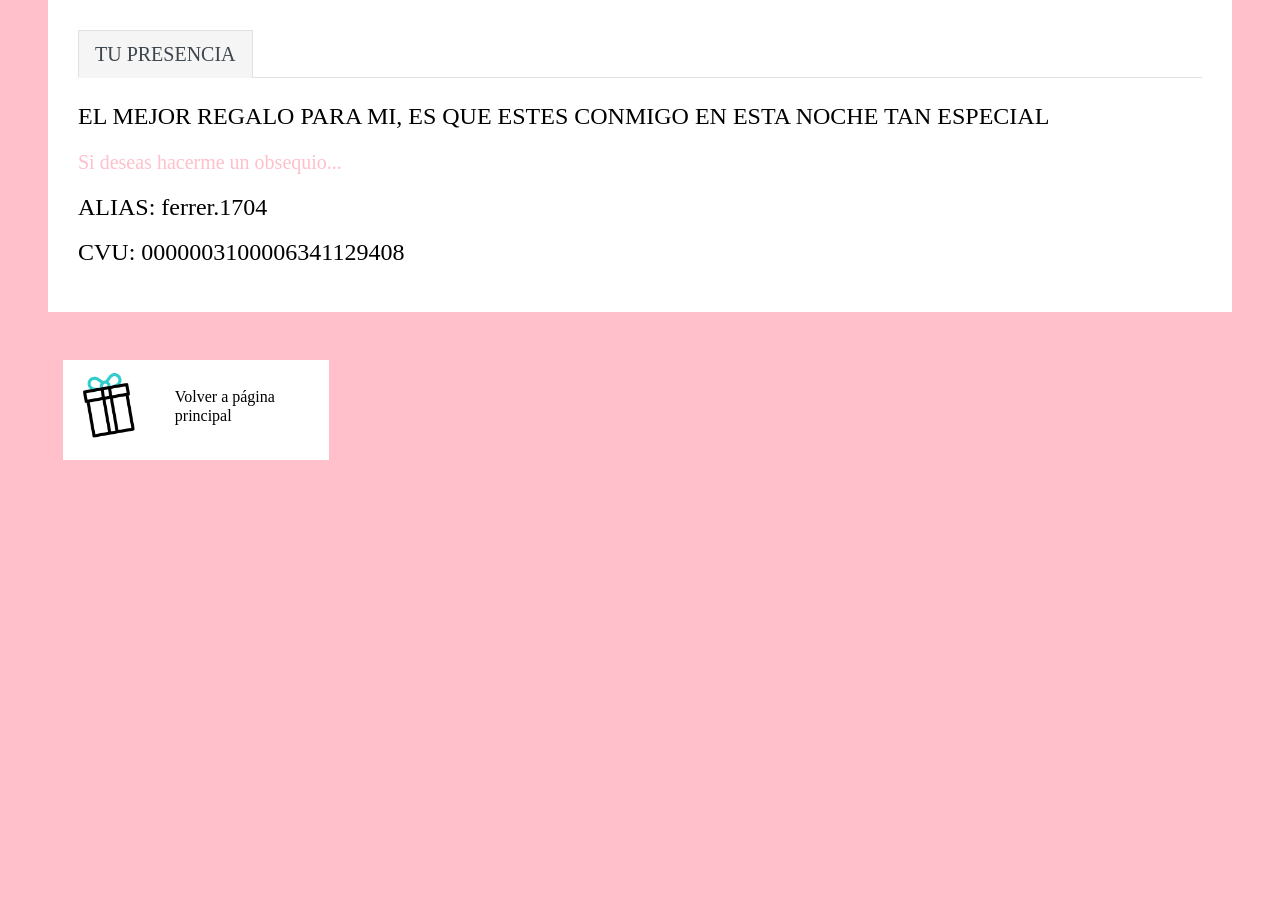
==== checkout.html @ b2b4eea0 "Add files via upload" ====
<!DOCTYPE html>
<html lang="es">

<head>
    <meta charset="utf-8">
    <title>MultiShop - Online Shop Website Template</title>
    <meta content="width=device-width, initial-scale=1.0" name="viewport">
    <meta content="Free HTML Templates" name="keywords">
    <meta content="Free HTML Templates" name="description">

    <!-- Favicon -->
    <link href="img/favicon.ico" rel="icon">

    <!-- Google Web Fonts -->
    <link rel="preconnect" href="https://fonts.gstatic.com">
    <link href="https://fonts.googleapis.com/css2?family=Roboto:wght@400;500;700&display=swap" rel="stylesheet">  

    <!-- Font Awesome -->
    <link href="https://cdnjs.cloudflare.com/ajax/libs/font-awesome/5.10.0/css/all.min.css" rel="stylesheet">

    <!-- Libraries Stylesheet -->
    <link href="lib/animate/animate.min.css" rel="stylesheet">
    <link href="lib/owlcarousel/assets/owl.carousel.min.css" rel="stylesheet">

    <!-- Customized Bootstrap Stylesheet -->
    <link href="css/style.css" rel="stylesheet">
</head>

<body>
    <div class="row px-xl-5">
        <div class="col">
            <div class="bg-light p-30">
                <div class="nav nav-tabs mb-4">
                    <a class="nav-item nav-link text-dark active" data-toggle="tab" href="#tab-pane-1">TU PRESENCIA</a>
                </div>
                <div class="tab-content">
                    <div class="tab-pane fade show active" id="tab-pane-1">
                        <h4 class="mb-3">EL MEJOR REGALO PARA MI, ES QUE ESTES CONMIGO EN ESTA NOCHE TAN ESPECIAL</h4>
                        <p>Si deseas hacerme un obsequio...</p>
                        <h4 class="mb-3">ALIAS: ferrer.1704</h4>
                        <h4 class="mb-3">CVU: 0000003100006341129408</h4>
                        
                    </div> 
                </div>
            </div>
        </div>
    </div>
</div>
<div class="container-fluid pt-5">
    <!--<h2 class="section-title position-relative text-uppercase mx-xl-5 mb-4"><span class="bg-secondary pr-3"></span></h2>-->
    <div class="row px-xl-5 pb-3">
        <div class="col-lg-3 col-md-4 col-sm-6 pb-1">
            <a class="text-decoration-none" href="index.html">
                <div class="cat-item d-flex align-items-center mb-4">
                    <div class="overflow-hidden" style="width: 100px; height: 100px;">
                         <img class="img-fluid" src="img/regalo-abierto.gif" alt="">
                    </div>
                    <div class="flex-fill pl-3">
                        <h6>Volver a página principal</h6>
                        <small class="text-body"></small>
                    </div>
                </div>
            </a>
        </div>
</div>
<!-- Shop Detail End -->

<!-- Back to Top -->
<a href="#" class="btn btn-primary back-to-top"><i class="fa fa-angle-double-up"></i></a>


<!-- JavaScript Libraries -->
<script src="https://code.jquery.com/jquery-3.4.1.min.js"></script>
<script src="https://stackpath.bootstrapcdn.com/bootstrap/4.4.1/js/bootstrap.bundle.min.js"></script>
<script src="lib/easing/easing.min.js"></script>
<script src="lib/owlcarousel/owl.carousel.min.js"></script>

<!-- Contact Javascript File -->
<script src="mail/jqBootstrapValidation.min.js"></script>
<script src="mail/contact.js"></script>

<!-- Template Javascript -->
<script src="js/main.js"></script>
</body>

</html>
---- css/style.css ----
/******* Bootstrap Theming ********/
/*!
 * Bootstrap v4.5.3 (https://getbootstrap.com/)
 * Copyright 2011-2020 The Bootstrap Authors
 * Copyright 2011-2020 Twitter, Inc.
 * Licensed under MIT (https://github.com/twbs/bootstrap/blob/main/LICENSE)
 */
:root {
  --blue: #007bff;
  --indigo: #6610f2;
  --purple: #6f42c1;
  --pink: #e83e8c;
  --red: #dc3545;
  --orange: #fd7e14;
  --yellow: #ffc107;
  --green: #28a745;
  --teal: #20c997;
  --cyan: #17a2b8;
  --white: #fff;
  --gray: #6c757d;
  --gray-dark: #343a40;
  --primary: #FFD333;
  --secondary: #F5F5F5;
  --success: #28a745;
  --info: #17a2b8;
  --warning: #ffc107;
  --danger: #dc3545;
  --light: #FFFFFF;
  --dark: #3D464D;
  --breakpoint-xs: 0;
  --breakpoint-sm: 576px;
  --breakpoint-md: 768px;
  --breakpoint-lg: 992px;
  --breakpoint-xl: 1200px;
  --font-family-sans-serif: "Roboto", sans-serif;
  --font-family-monospace: SFMono-Regular, Menlo, Monaco, Consolas, "Liberation Mono", "Courier New", monospace;
}

*,
*::before,
*::after {
  box-sizing: border-box;
}

html {
  font-family: sans-serif;
  line-height: 1.15;
  -webkit-text-size-adjust: 100%;
  -webkit-tap-highlight-color: rgba(0, 0, 0, 0);
}

article, aside, figcaption, figure, footer, header, hgroup, main, nav, section {
  display: block;
}

.content h5{font-family:"Freestyle Script"; font-size:40px; color:black; text-align:center;}

body {
  margin: 0;
  font-family: "Lucida";
  font-size: 20px;
  font-weight: 400;
  line-height: 1.5;
  color: pink;
  text-align: left;
  background-color: pink;
}

[tabindex="-1"]:focus:not(:focus-visible) {
  outline: 0 !important;
}

hr {
  box-sizing: content-box;
  height: 0;
  overflow: visible;
}

h1, h2, h3, h4, h5, h6 {
  margin-top: 0;
  margin-bottom: 0.5rem;
}

p {
  margin-top: 0;
  margin-bottom: 1rem;
}

abbr[title],
abbr[data-original-title] {
  text-decoration: underline;
  text-decoration: underline dotted;
  cursor: help;
  border-bottom: 0;
  text-decoration-skip-ink: none;
}

address {
  margin-bottom: 1rem;
  font-style: normal;
  line-height: inherit;
}

ol,
ul,
dl {
  margin-top: 0;
  margin-bottom: 1rem;
}

ol ol,
ul ul,
ol ul,
ul ol {
  margin-bottom: 0;
}

dt {
  font-weight: 700;
}

dd {
  margin-bottom: .5rem;
  margin-left: 0;
}

blockquote {
  margin: 0 0 1rem;
}

b,
strong {
  font-weight: bolder;
}

small {
  font-size: 80%;
}

sub,
sup {
  position: relative;
  font-size: 75%;
  line-height: 0;
  vertical-align: baseline;
}

sub {
  bottom: -.25em;
}

sup {
  top: -.5em;
}

a {
  color: pink;
  text-decoration: none;
  background-color: plum;
}

a:hover {
  color: pink;
  text-decoration: underline;
}

a:not([href]):not([class]) {
  color: inherit;
  text-decoration: none;
}

a:not([href]):not([class]):hover {
  color: inherit;
  text-decoration: none;
}

pre,
code,
kbd,
samp {
  font-family: SFMono-Regular, Menlo, Monaco, Consolas, "Liberation Mono", "Courier New", monospace;
  font-size: 1em;
}

pre {
  margin-top: 0;
  margin-bottom: 1rem;
  overflow: auto;
  -ms-overflow-style: scrollbar;
}

figure {
  margin: 0 0 1rem;
}

img {
  vertical-align: middle;
  border-style: none;
}

svg {
  overflow: hidden;
  vertical-align: middle;
}

table {
  border-collapse: collapse;
}

caption {
  padding-top: 0.75rem;
  padding-bottom: 0.75rem;
  color: black;
  text-align: left;
  caption-side: bottom;
}

th {
  text-align: inherit;
  text-align: -webkit-match-parent;
}

label {
  display: inline-block;
  margin-bottom: 0.5rem;
}

button {
  border-radius: 0;
}

button:focus {
  outline: 1px dotted;
  outline: 5px auto -webkit-focus-ring-color;
}

input,
button,
select,
optgroup,
textarea {
  margin: 0;
  font-family: inherit;
  font-size: inherit;
  line-height: inherit;
}

button,
input {
  overflow: visible;
}

button,
select {
  text-transform: none;
}

[role="button"] {
  cursor: pointer;
}

select {
  word-wrap: normal;
}

button,
[type="button"],
[type="reset"],
[type="submit"] {
  -webkit-appearance: button;
}

button:not(:disabled),
[type="button"]:not(:disabled),
[type="reset"]:not(:disabled),
[type="submit"]:not(:disabled) {
  cursor: pointer;
}

button::-moz-focus-inner,
[type="button"]::-moz-focus-inner,
[type="reset"]::-moz-focus-inner,
[type="submit"]::-moz-focus-inner {
  padding: 0;
  border-style: none;
}

input[type="radio"],
input[type="checkbox"] {
  box-sizing: border-box;
  padding: 0;
}

textarea {
  overflow: auto;
  resize: vertical;
}

fieldset {
  min-width: 0;
  padding: 0;
  margin: 0;
  border: 0;
}

legend {
  display: block;
  width: 100%;
  max-width: 100%;
  padding: 0;
  margin-bottom: .5rem;
  font-size: 1.5rem;
  line-height: inherit;
  color: inherit;
  white-space: normal;
}

@media (max-width: 1200px) {
  legend {
    font-size: calc(1.275rem + 0.3vw) ;
  }
}

progress {
  vertical-align: baseline;
}

[type="number"]::-webkit-inner-spin-button,
[type="number"]::-webkit-outer-spin-button {
  height: auto;
}

[type="search"] {
  outline-offset: -2px;
  -webkit-appearance: none;
}

[type="search"]::-webkit-search-decoration {
  -webkit-appearance: none;
}

::-webkit-file-upload-button {
  font: inherit;
  -webkit-appearance: button;
}

output {
  display: inline-block;
}

summary {
  display: list-item;
  cursor: pointer;
}

template {
  display: none;
}

[hidden] {
  display: none !important;
}

h1, h2, h3, h4, h5, h6,
.h1, .h2, .h3, .h4, .h5, .h6 {
  margin-bottom: 0.5rem;
  font-weight: 500;
  line-height: 1.2;
  color: black;
}

h1, .h1 {
  font-size: 2.5rem;
}

@media (max-width: 1200px) {
  h1, .h1 {
    font-size: calc(1.375rem + 1.5vw) ;
  }
}

h2, .h2 {
  font-size: 2rem;
}

@media (max-width: 1200px) {
  h2, .h2 {
    font-size: calc(1.325rem + 0.9vw) ;
  }
}

h3, .h3 {
  font-size: 1.75rem;
}

@media (max-width: 1200px) {
  h3, .h3 {
    font-size: calc(1.3rem + 0.6vw) ;
  }
}

h4, .h4 {
  font-size: 1.5rem;
}

@media (max-width: 1200px) {
  h4, .h4 {
    font-size: calc(1.275rem + 0.3vw) ;
  }
}

h5, .h5 {
  font-size: 1.25rem;
}

h6, .h6 {
  font-size: 1rem;
}

.lead {
  font-size: 1.25rem;
  font-weight: 300;
}

.display-1 {
  font-size: 6rem;
  font-weight: 300;
  line-height: 1.2;
}

@media (max-width: 1200px) {
  .display-1 {
    font-size: calc(1.725rem + 5.7vw) ;
  }
}

.display-2 {
  font-size: 5.5rem;
  font-weight: 300;
  line-height: 1.2;
}

@media (max-width: 1200px) {
  .display-2 {
    font-size: calc(1.675rem + 5.1vw) ;
  }
}

.display-3 {
  font-size: 4.5rem;
  font-weight: 300;
  line-height: 1.2;
}

@media (max-width: 1200px) {
  .display-3 {
    font-size: calc(1.575rem + 3.9vw) ;
  }
}

.display-4 {
  font-size: 3.5rem;
  font-weight: 300;
  line-height: 1.2;
}

@media (max-width: 1200px) {
  .display-4 {
    font-size: calc(1.475rem + 2.7vw) ;
  }
}

hr {
  margin-top: 1rem;
  margin-bottom: 1rem;
  border: 0;
  border-top: 1px solid rgba(0, 0, 0, 0.1);
}

small,
.small {
  font-size: 80%;
  font-weight: 400;
}

mark,
.mark {
  padding: 0.2em;
  background-color: pink;
}

.list-unstyled {
  padding-left: 0;
  list-style: none;
}

.list-inline {
  padding-left: 0;
  list-style: none;
}

.list-inline-item {
  display: inline-block;
}

.list-inline-item:not(:last-child) {
  margin-right: 0.5rem;
}

.initialism {
  font-size: 90%;
  text-transform: uppercase;
}

.blockquote {
  margin-bottom: 1rem;
  font-size: 1.25rem;
}

.img-fluid {
  max-width: 100%;
  height: auto;
}

.img-thumbnail {
  padding: 0.25rem;
  background-color: pink;
  border: 1px solid #dee2e6;
  max-width: 100%;
  height: auto;
}

.figure {
  display: inline-block;
}

.figure-img {
  margin-bottom: 0.5rem;
  line-height: 1;
}

.figure-caption {
  font-size: 90%;
  color: #6c757d;
}

code {
  font-size: 87.5%;
  color: #e83e8c;
  word-wrap: break-word;
}

a > code {
  color: inherit;
}

kbd {
  padding: 0.2rem 0.4rem;
  font-size: 87.5%;
  color: #fff;
  background-color: #212529;
}

kbd kbd {
  padding: 0;
  font-size: 100%;
  font-weight: 700;
}

pre {
  display: block;
  font-size: 87.5%;
  color: #212529;
}

pre code {
  font-size: inherit;
  color: inherit;
  word-break: normal;
}

.pre-scrollable {
  max-height: 340px;
  overflow-y: scroll;
}

.container,
.container-fluid,
.container-sm,
.container-md,
.container-lg,
.container-xl {
  width: 100%;
  padding-right: 15px;
  padding-left: 15px;
  margin-right: auto;
  margin-left: auto;
}

@media (min-width: 576px) {
  .container, .container-sm {
    max-width: 540px;
  }
}

@media (min-width: 768px) {
  .container, .container-sm, .container-md {
    max-width: 720px;
  }
}

@media (min-width: 992px) {
  .container, .container-sm, .container-md, .container-lg {
    max-width: 960px;
  }
}

@media (min-width: 1200px) {
  .container, .container-sm, .container-md, .container-lg, .container-xl {
    max-width: 1140px;
  }
}

.row {
  display: flex;
  flex-wrap: wrap;
  margin-right: -15px;
  margin-left: -15px;
}

.no-gutters {
  margin-right: 0;
  margin-left: 0;
}

.no-gutters > .col,
.no-gutters > [class*="col-"] {
  padding-right: 0;
  padding-left: 0;
}

.col-1, .col-2, .col-3, .col-4, .col-5, .col-6, .col-7, .col-8, .col-9, .col-10, .col-11, .col-12, .col,
.col-auto, .col-sm-1, .col-sm-2, .col-sm-3, .col-sm-4, .col-sm-5, .col-sm-6, .col-sm-7, .col-sm-8, .col-sm-9, .col-sm-10, .col-sm-11, .col-sm-12, .col-sm,
.col-sm-auto, .col-md-1, .col-md-2, .col-md-3, .col-md-4, .col-md-5, .col-md-6, .col-md-7, .col-md-8, .col-md-9, .col-md-10, .col-md-11, .col-md-12, .col-md,
.col-md-auto, .col-lg-1, .col-lg-2, .col-lg-3, .col-lg-4, .col-lg-5, .col-lg-6, .col-lg-7, .col-lg-8, .col-lg-9, .col-lg-10, .col-lg-11, .col-lg-12, .col-lg,
.col-lg-auto, .col-xl-1, .col-xl-2, .col-xl-3, .col-xl-4, .col-xl-5, .col-xl-6, .col-xl-7, .col-xl-8, .col-xl-9, .col-xl-10, .col-xl-11, .col-xl-12, .col-xl,
.col-xl-auto {
  position: relative;
  width: 100%;
  padding-right: 15px;
  padding-left: 15px;
}

.col {
  flex-basis: 0;
  flex-grow: 1;
  max-width: 100%;
}

.row-cols-1 > * {
  flex: 0 0 100%;
  max-width: 100%;
}

.row-cols-2 > * {
  flex: 0 0 50%;
  max-width: 50%;
}

.row-cols-3 > * {
  flex: 0 0 33.33333%;
  max-width: 33.33333%;
}

.row-cols-4 > * {
  flex: 0 0 25%;
  max-width: 25%;
}

.row-cols-5 > * {
  flex: 0 0 20%;
  max-width: 20%;
}

.row-cols-6 > * {
  flex: 0 0 16.66667%;
  max-width: 16.66667%;
}

.col-auto {
  flex: 0 0 auto;
  width: auto;
  max-width: 100%;
}

.col-1 {
  flex: 0 0 8.33333%;
  max-width: 8.33333%;
}

.col-2 {
  flex: 0 0 16.66667%;
  max-width: 16.66667%;
}

.col-3 {
  flex: 0 0 25%;
  max-width: 25%;
}

.col-4 {
  flex: 0 0 33.33333%;
  max-width: 33.33333%;
}

.col-5 {
  flex: 0 0 41.66667%;
  max-width: 41.66667%;
}

.col-6 {
  flex: 0 0 50%;
  max-width: 50%;
}

.col-7 {
  flex: 0 0 58.33333%;
  max-width: 58.33333%;
}

.col-8 {
  flex: 0 0 66.66667%;
  max-width: 66.66667%;
}

.col-9 {
  flex: 0 0 75%;
  max-width: 75%;
}

.col-10 {
  flex: 0 0 83.33333%;
  max-width: 83.33333%;
}

.col-11 {
  flex: 0 0 91.66667%;
  max-width: 91.66667%;
}

.col-12 {
  flex: 0 0 100%;
  max-width: 100%;
}

.order-first {
  order: -1;
}

.order-last {
  order: 13;
}

.order-0 {
  order: 0;
}

.order-1 {
  order: 1;
}

.order-2 {
  order: 2;
}

.order-3 {
  order: 3;
}

.order-4 {
  order: 4;
}

.order-5 {
  order: 5;
}

.order-6 {
  order: 6;
}

.order-7 {
  order: 7;
}

.order-8 {
  order: 8;
}

.order-9 {
  order: 9;
}

.order-10 {
  order: 10;
}

.order-11 {
  order: 11;
}

.order-12 {
  order: 12;
}

.offset-1 {
  margin-left: 8.33333%;
}

.offset-2 {
  margin-left: 16.66667%;
}

.offset-3 {
  margin-left: 25%;
}

.offset-4 {
  margin-left: 33.33333%;
}

.offset-5 {
  margin-left: 41.66667%;
}

.offset-6 {
  margin-left: 50%;
}

.offset-7 {
  margin-left: 58.33333%;
}

.offset-8 {
  margin-left: 66.66667%;
}

.offset-9 {
  margin-left: 75%;
}

.offset-10 {
  margin-left: 83.33333%;
}

.offset-11 {
  margin-left: 91.66667%;
}

@media (min-width: 576px) {
  .col-sm {
    flex-basis: 0;
    flex-grow: 1;
    max-width: 100%;
  }
  .row-cols-sm-1 > * {
    flex: 0 0 100%;
    max-width: 100%;
  }
  .row-cols-sm-2 > * {
    flex: 0 0 50%;
    max-width: 50%;
  }
  .row-cols-sm-3 > * {
    flex: 0 0 33.33333%;
    max-width: 33.33333%;
  }
  .row-cols-sm-4 > * {
    flex: 0 0 25%;
    max-width: 25%;
  }
  .row-cols-sm-5 > * {
    flex: 0 0 20%;
    max-width: 20%;
  }
  .row-cols-sm-6 > * {
    flex: 0 0 16.66667%;
    max-width: 16.66667%;
  }
  .col-sm-auto {
    flex: 0 0 auto;
    width: auto;
    max-width: 100%;
  }
  .col-sm-1 {
    flex: 0 0 8.33333%;
    max-width: 8.33333%;
  }
  .col-sm-2 {
    flex: 0 0 16.66667%;
    max-width: 16.66667%;
  }
  .col-sm-3 {
    flex: 0 0 25%;
    max-width: 25%;
  }
  .col-sm-4 {
    flex: 0 0 33.33333%;
    max-width: 33.33333%;
  }
  .col-sm-5 {
    flex: 0 0 41.66667%;
    max-width: 41.66667%;
  }
  .col-sm-6 {
    flex: 0 0 50%;
    max-width: 50%;
  }
  .col-sm-7 {
    flex: 0 0 58.33333%;
    max-width: 58.33333%;
  }
  .col-sm-8 {
    flex: 0 0 66.66667%;
    max-width: 66.66667%;
  }
  .col-sm-9 {
    flex: 0 0 75%;
    max-width: 75%;
  }
  .col-sm-10 {
    flex: 0 0 83.33333%;
    max-width: 83.33333%;
  }
  .col-sm-11 {
    flex: 0 0 91.66667%;
    max-width: 91.66667%;
  }
  .col-sm-12 {
    flex: 0 0 100%;
    max-width: 100%;
  }
  .order-sm-first {
    order: -1;
  }
  .order-sm-last {
    order: 13;
  }
  .order-sm-0 {
    order: 0;
  }
  .order-sm-1 {
    order: 1;
  }
  .order-sm-2 {
    order: 2;
  }
  .order-sm-3 {
    order: 3;
  }
  .order-sm-4 {
    order: 4;
  }
  .order-sm-5 {
    order: 5;
  }
  .order-sm-6 {
    order: 6;
  }
  .order-sm-7 {
    order: 7;
  }
  .order-sm-8 {
    order: 8;
  }
  .order-sm-9 {
    order: 9;
  }
  .order-sm-10 {
    order: 10;
  }
  .order-sm-11 {
    order: 11;
  }
  .order-sm-12 {
    order: 12;
  }
  .offset-sm-0 {
    margin-left: 0;
  }
  .offset-sm-1 {
    margin-left: 8.33333%;
  }
  .offset-sm-2 {
    margin-left: 16.66667%;
  }
  .offset-sm-3 {
    margin-left: 25%;
  }
  .offset-sm-4 {
    margin-left: 33.33333%;
  }
  .offset-sm-5 {
    margin-left: 41.66667%;
  }
  .offset-sm-6 {
    margin-left: 50%;
  }
  .offset-sm-7 {
    margin-left: 58.33333%;
  }
  .offset-sm-8 {
    margin-left: 66.66667%;
  }
  .offset-sm-9 {
    margin-left: 75%;
  }
  .offset-sm-10 {
    margin-left: 83.33333%;
  }
  .offset-sm-11 {
    margin-left: 91.66667%;
  }
}

@media (min-width: 768px) {
  .col-md {
    flex-basis: 0;
    flex-grow: 1;
    max-width: 100%;
  }
  .row-cols-md-1 > * {
    flex: 0 0 100%;
    max-width: 100%;
  }
  .row-cols-md-2 > * {
    flex: 0 0 50%;
    max-width: 50%;
  }
  .row-cols-md-3 > * {
    flex: 0 0 33.33333%;
    max-width: 33.33333%;
  }
  .row-cols-md-4 > * {
    flex: 0 0 25%;
    max-width: 25%;
  }
  .row-cols-md-5 > * {
    flex: 0 0 20%;
    max-width: 20%;
  }
  .row-cols-md-6 > * {
    flex: 0 0 16.66667%;
    max-width: 16.66667%;
  }
  .col-md-auto {
    flex: 0 0 auto;
    width: auto;
    max-width: 100%;
  }
  .col-md-1 {
    flex: 0 0 8.33333%;
    max-width: 8.33333%;
  }
  .col-md-2 {
    flex: 0 0 16.66667%;
    max-width: 16.66667%;
  }
  .col-md-3 {
    flex: 0 0 25%;
    max-width: 25%;
  }
  .col-md-4 {
    flex: 0 0 33.33333%;
    max-width: 33.33333%;
  }
  .col-md-5 {
    flex: 0 0 41.66667%;
    max-width: 41.66667%;
  }
  .col-md-6 {
    flex: 0 0 50%;
    max-width: 50%;
  }
  .col-md-7 {
    flex: 0 0 58.33333%;
    max-width: 58.33333%;
  }
  .col-md-8 {
    flex: 0 0 66.66667%;
    max-width: 66.66667%;
  }
  .col-md-9 {
    flex: 0 0 75%;
    max-width: 75%;
  }
  .col-md-10 {
    flex: 0 0 83.33333%;
    max-width: 83.33333%;
  }
  .col-md-11 {
    flex: 0 0 91.66667%;
    max-width: 91.66667%;
  }
  .col-md-12 {
    flex: 0 0 100%;
    max-width: 100%;
  }
  .order-md-first {
    order: -1;
  }
  .order-md-last {
    order: 13;
  }
  .order-md-0 {
    order: 0;
  }
  .order-md-1 {
    order: 1;
  }
  .order-md-2 {
    order: 2;
  }
  .order-md-3 {
    order: 3;
  }
  .order-md-4 {
    order: 4;
  }
  .order-md-5 {
    order: 5;
  }
  .order-md-6 {
    order: 6;
  }
  .order-md-7 {
    order: 7;
  }
  .order-md-8 {
    order: 8;
  }
  .order-md-9 {
    order: 9;
  }
  .order-md-10 {
    order: 10;
  }
  .order-md-11 {
    order: 11;
  }
  .order-md-12 {
    order: 12;
  }
  .offset-md-0 {
    margin-left: 0;
  }
  .offset-md-1 {
    margin-left: 8.33333%;
  }
  .offset-md-2 {
    margin-left: 16.66667%;
  }
  .offset-md-3 {
    margin-left: 25%;
  }
  .offset-md-4 {
    margin-left: 33.33333%;
  }
  .offset-md-5 {
    margin-left: 41.66667%;
  }
  .offset-md-6 {
    margin-left: 50%;
  }
  .offset-md-7 {
    margin-left: 58.33333%;
  }
  .offset-md-8 {
    margin-left: 66.66667%;
  }
  .offset-md-9 {
    margin-left: 75%;
  }
  .offset-md-10 {
    margin-left: 83.33333%;
  }
  .offset-md-11 {
    margin-left: 91.66667%;
  }
}

@media (min-width: 992px) {
  .col-lg {
    flex-basis: 0;
    flex-grow: 1;
    max-width: 100%;
  }
  .row-cols-lg-1 > * {
    flex: 0 0 100%;
    max-width: 100%;
  }
  .row-cols-lg-2 > * {
    flex: 0 0 50%;
    max-width: 50%;
  }
  .row-cols-lg-3 > * {
    flex: 0 0 33.33333%;
    max-width: 33.33333%;
  }
  .row-cols-lg-4 > * {
    flex: 0 0 25%;
    max-width: 25%;
  }
  .row-cols-lg-5 > * {
    flex: 0 0 20%;
    max-width: 20%;
  }
  .row-cols-lg-6 > * {
    flex: 0 0 16.66667%;
    max-width: 16.66667%;
  }
  .col-lg-auto {
    flex: 0 0 auto;
    width: auto;
    max-width: 100%;
  }
  .col-lg-1 {
    flex: 0 0 8.33333%;
    max-width: 8.33333%;
  }
  .col-lg-2 {
    flex: 0 0 16.66667%;
    max-width: 16.66667%;
  }
  .col-lg-3 {
    flex: 0 0 25%;
    max-width: 25%;
  }
  .col-lg-4 {
    flex: 0 0 33.33333%;
    max-width: 33.33333%;
  }
  .col-lg-5 {
    flex: 0 0 41.66667%;
    max-width: 41.66667%;
  }
  .col-lg-6 {
    flex: 0 0 50%;
    max-width: 50%;
  }
  .col-lg-7 {
    flex: 0 0 58.33333%;
    max-width: 58.33333%;
  }
  .col-lg-8 {
    flex: 0 0 66.66667%;
    max-width: 66.66667%;
  }
  .col-lg-9 {
    flex: 0 0 75%;
    max-width: 75%;
  }
  .col-lg-10 {
    flex: 0 0 83.33333%;
    max-width: 83.33333%;
  }
  .col-lg-11 {
    flex: 0 0 91.66667%;
    max-width: 91.66667%;
  }
  .col-lg-12 {
    flex: 0 0 100%;
    max-width: 100%;
  }
  .order-lg-first {
    order: -1;
  }
  .order-lg-last {
    order: 13;
  }
  .order-lg-0 {
    order: 0;
  }
  .order-lg-1 {
    order: 1;
  }
  .order-lg-2 {
    order: 2;
  }
  .order-lg-3 {
    order: 3;
  }
  .order-lg-4 {
    order: 4;
  }
  .order-lg-5 {
    order: 5;
  }
  .order-lg-6 {
    order: 6;
  }
  .order-lg-7 {
    order: 7;
  }
  .order-lg-8 {
    order: 8;
  }
  .order-lg-9 {
    order: 9;
  }
  .order-lg-10 {
    order: 10;
  }
  .order-lg-11 {
    order: 11;
  }
  .order-lg-12 {
    order: 12;
  }
  .offset-lg-0 {
    margin-left: 0;
  }
  .offset-lg-1 {
    margin-left: 8.33333%;
  }
  .offset-lg-2 {
    margin-left: 16.66667%;
  }
  .offset-lg-3 {
    margin-left: 25%;
  }
  .offset-lg-4 {
    margin-left: 33.33333%;
  }
  .offset-lg-5 {
    margin-left: 41.66667%;
  }
  .offset-lg-6 {
    margin-left: 50%;
  }
  .offset-lg-7 {
    margin-left: 58.33333%;
  }
  .offset-lg-8 {
    margin-left: 66.66667%;
  }
  .offset-lg-9 {
    margin-left: 75%;
  }
  .offset-lg-10 {
    margin-left: 83.33333%;
  }
  .offset-lg-11 {
    margin-left: 91.66667%;
  }
}

@media (min-width: 1200px) {
  .col-xl {
    flex-basis: 0;
    flex-grow: 1;
    max-width: 100%;
  }
  .row-cols-xl-1 > * {
    flex: 0 0 100%;
    max-width: 100%;
  }
  .row-cols-xl-2 > * {
    flex: 0 0 50%;
    max-width: 50%;
  }
  .row-cols-xl-3 > * {
    flex: 0 0 33.33333%;
    max-width: 33.33333%;
  }
  .row-cols-xl-4 > * {
    flex: 0 0 25%;
    max-width: 25%;
  }
  .row-cols-xl-5 > * {
    flex: 0 0 20%;
    max-width: 20%;
  }
  .row-cols-xl-6 > * {
    flex: 0 0 16.66667%;
    max-width: 16.66667%;
  }
  .col-xl-auto {
    flex: 0 0 auto;
    width: auto;
    max-width: 100%;
  }
  .col-xl-1 {
    flex: 0 0 8.33333%;
    max-width: 8.33333%;
  }
  .col-xl-2 {
    flex: 0 0 16.66667%;
    max-width: 16.66667%;
  }
  .col-xl-3 {
    flex: 0 0 25%;
    max-width: 25%;
  }
  .col-xl-4 {
    flex: 0 0 33.33333%;
    max-width: 33.33333%;
  }
  .col-xl-5 {
    flex: 0 0 41.66667%;
    max-width: 41.66667%;
  }
  .col-xl-6 {
    flex: 0 0 50%;
    max-width: 50%;
  }
  .col-xl-7 {
    flex: 0 0 58.33333%;
    max-width: 58.33333%;
  }
  .col-xl-8 {
    flex: 0 0 66.66667%;
    max-width: 66.66667%;
  }
  .col-xl-9 {
    flex: 0 0 75%;
    max-width: 75%;
  }
  .col-xl-10 {
    flex: 0 0 83.33333%;
    max-width: 83.33333%;
  }
  .col-xl-11 {
    flex: 0 0 91.66667%;
    max-width: 91.66667%;
  }
  .col-xl-12 {
    flex: 0 0 100%;
    max-width: 100%;
  }
  .order-xl-first {
    order: -1;
  }
  .order-xl-last {
    order: 13;
  }
  .order-xl-0 {
    order: 0;
  }
  .order-xl-1 {
    order: 1;
  }
  .order-xl-2 {
    order: 2;
  }
  .order-xl-3 {
    order: 3;
  }
  .order-xl-4 {
    order: 4;
  }
  .order-xl-5 {
    order: 5;
  }
  .order-xl-6 {
    order: 6;
  }
  .order-xl-7 {
    order: 7;
  }
  .order-xl-8 {
    order: 8;
  }
  .order-xl-9 {
    order: 9;
  }
  .order-xl-10 {
    order: 10;
  }
  .order-xl-11 {
    order: 11;
  }
  .order-xl-12 {
    order: 12;
  }
  .offset-xl-0 {
    margin-left: 0;
  }
  .offset-xl-1 {
    margin-left: 8.33333%;
  }
  .offset-xl-2 {
    margin-left: 16.66667%;
  }
  .offset-xl-3 {
    margin-left: 25%;
  }
  .offset-xl-4 {
    margin-left: 33.33333%;
  }
  .offset-xl-5 {
    margin-left: 41.66667%;
  }
  .offset-xl-6 {
    margin-left: 50%;
  }
  .offset-xl-7 {
    margin-left: 58.33333%;
  }
  .offset-xl-8 {
    margin-left: 66.66667%;
  }
  .offset-xl-9 {
    margin-left: 75%;
  }
  .offset-xl-10 {
    margin-left: 83.33333%;
  }
  .offset-xl-11 {
    margin-left: 91.66667%;
  }
}

.table {
  width: 100%;
  margin-bottom: 1rem;
  color: #6C757D;
}

.table th,
.table td {
  padding: 0.75rem;
  vertical-align: top;
  border-top: 1px solid #dee2e6;
}

.table thead th {
  vertical-align: bottom;
  border-bottom: 2px solid #dee2e6;
}

.table tbody + tbody {
  border-top: 2px solid #dee2e6;
}

.table-sm th,
.table-sm td {
  padding: 0.3rem;
}

.table-bordered {
  border: 1px solid #dee2e6;
}

.table-bordered th,
.table-bordered td {
  border: 1px solid #dee2e6;
}

.table-bordered thead th,
.table-bordered thead td {
  border-bottom-width: 2px;
}

.table-borderless th,
.table-borderless td,
.table-borderless thead th,
.table-borderless tbody + tbody {
  border: 0;
}

.table-striped tbody tr:nth-of-type(odd) {
  background-color: rgba(0, 0, 0, 0.05);
}

.table-hover tbody tr:hover {
  color: #6C757D;
  background-color: rgba(0, 0, 0, 0.075);
}

.table-primary,
.table-primary > th,
.table-primary > td {
  background-color: #fff3c6;
}

.table-primary th,
.table-primary td,
.table-primary thead th,
.table-primary tbody + tbody {
  border-color: #ffe895;
}

.table-hover .table-primary:hover {
  background-color: #ffeead;
}

.table-hover .table-primary:hover > td,
.table-hover .table-primary:hover > th {
  background-color: #ffeead;
}

.table-secondary,
.table-secondary > th,
.table-secondary > td {
  background-color: #fcfcfc;
}

.table-secondary th,
.table-secondary td,
.table-secondary thead th,
.table-secondary tbody + tbody {
  border-color: #fafafa;
}

.table-hover .table-secondary:hover {
  background-color: #efefef;
}

.table-hover .table-secondary:hover > td,
.table-hover .table-secondary:hover > th {
  background-color: #efefef;
}

.table-success,
.table-success > th,
.table-success > td {
  background-color: #c3e6cb;
}

.table-success th,
.table-success td,
.table-success thead th,
.table-success tbody + tbody {
  border-color: #8fd19e;
}

.table-hover .table-success:hover {
  background-color: #b1dfbb;
}

.table-hover .table-success:hover > td,
.table-hover .table-success:hover > th {
  background-color: #b1dfbb;
}

.table-info,
.table-info > th,
.table-info > td {
  background-color: #bee5eb;
}

.table-info th,
.table-info td,
.table-info thead th,
.table-info tbody + tbody {
  border-color: #86cfda;
}

.table-hover .table-info:hover {
  background-color: #abdde5;
}

.table-hover .table-info:hover > td,
.table-hover .table-info:hover > th {
  background-color: #abdde5;
}

.table-warning,
.table-warning > th,
.table-warning > td {
  background-color: #ffeeba;
}

.table-warning th,
.table-warning td,
.table-warning thead th,
.table-warning tbody + tbody {
  border-color: #ffdf7e;
}

.table-hover .table-warning:hover {
  background-color: #ffe8a1;
}

.table-hover .table-warning:hover > td,
.table-hover .table-warning:hover > th {
  background-color: #ffe8a1;
}

.table-danger,
.table-danger > th,
.table-danger > td {
  background-color: #f5c6cb;
}

.table-danger th,
.table-danger td,
.table-danger thead th,
.table-danger tbody + tbody {
  border-color: #ed969e;
}

.table-hover .table-danger:hover {
  background-color: #f1b0b7;
}

.table-hover .table-danger:hover > td,
.table-hover .table-danger:hover > th {
  background-color: #f1b0b7;
}

.table-light,
.table-light > th,
.table-light > td {
  background-color: white;
}

.table-light th,
.table-light td,
.table-light thead th,
.table-light tbody + tbody {
  border-color: white;
}

.table-hover .table-light:hover {
  background-color: #f2f2f2;
}

.table-hover .table-light:hover > td,
.table-hover .table-light:hover > th {
  background-color: #f2f2f2;
}

.table-dark,
.table-dark > th,
.table-dark > td {
  background-color: #c9cbcd;
}

.table-dark th,
.table-dark td,
.table-dark thead th,
.table-dark tbody + tbody {
  border-color: #9a9fa2;
}

.table-hover .table-dark:hover {
  background-color: #bcbec1;
}

.table-hover .table-dark:hover > td,
.table-hover .table-dark:hover > th {
  background-color: #bcbec1;
}

.table-active,
.table-active > th,
.table-active > td {
  background-color: rgba(0, 0, 0, 0.075);
}

.table-hover .table-active:hover {
  background-color: rgba(0, 0, 0, 0.075);
}

.table-hover .table-active:hover > td,
.table-hover .table-active:hover > th {
  background-color: rgba(0, 0, 0, 0.075);
}

.table .thead-dark th {
  color: #fff;
  background-color: #343a40;
  border-color: #454d55;
}

.table .thead-light th {
  color: #495057;
  background-color: #e9ecef;
  border-color: #dee2e6;
}

.table-dark {
  color: #fff;
  background-color: #343a40;
}

.table-dark th,
.table-dark td,
.table-dark thead th {
  border-color: #454d55;
}

.table-dark.table-bordered {
  border: 0;
}

.table-dark.table-striped tbody tr:nth-of-type(odd) {
  background-color: rgba(255, 255, 255, 0.05);
}

.table-dark.table-hover tbody tr:hover {
  color: #fff;
  background-color: rgba(255, 255, 255, 0.075);
}

@media (max-width: 575.98px) {
  .table-responsive-sm {
    display: block;
    width: 100%;
    overflow-x: auto;
    -webkit-overflow-scrolling: touch;
  }
  .table-responsive-sm > .table-bordered {
    border: 0;
  }
}

@media (max-width: 767.98px) {
  .table-responsive-md {
    display: block;
    width: 100%;
    overflow-x: auto;
    -webkit-overflow-scrolling: touch;
  }
  .table-responsive-md > .table-bordered {
    border: 0;
  }
}

@media (max-width: 991.98px) {
  .table-responsive-lg {
    display: block;
    width: 100%;
    overflow-x: auto;
    -webkit-overflow-scrolling: touch;
  }
  .table-responsive-lg > .table-bordered {
    border: 0;
  }
}

@media (max-width: 1199.98px) {
  .table-responsive-xl {
    display: block;
    width: 100%;
    overflow-x: auto;
    -webkit-overflow-scrolling: touch;
  }
  .table-responsive-xl > .table-bordered {
    border: 0;
  }
}

.table-responsive {
  display: block;
  width: 100%;
  overflow-x: auto;
  -webkit-overflow-scrolling: touch;
}

.table-responsive > .table-bordered {
  border: 0;
}

.form-control {
  display: block;
  width: 100%;
  height: calc(1.5em + 0.75rem + 2px);
  padding: 0.375rem 0.75rem;
  font-size: 1rem;
  font-weight: 400;
  line-height: 1.5;
  color: #495057;
  background-color: #fff;
  background-clip: padding-box;
  border: 1px solid #ced4da;
  border-radius: 0;
  transition: border-color 0.15s ease-in-out, box-shadow 0.15s ease-in-out;
}

@media (prefers-reduced-motion: reduce) {
  .form-control {
    transition: none;
  }
}

.form-control::-ms-expand {
  background-color: transparent;
  border: 0;
}

.form-control:-moz-focusring {
  color: transparent;
  text-shadow: 0 0 0 #495057;
}

.form-control:focus {
  color: #495057;
  background-color: #fff;
  border-color: #ffefb3;
  outline: 0;
  box-shadow: none;
}

.form-control::placeholder {
  color: #999999;
  opacity: 1;
}

.form-control:disabled, .form-control[readonly] {
  background-color: #e9ecef;
  opacity: 1;
}

input[type="date"].form-control,
input[type="time"].form-control,
input[type="datetime-local"].form-control,
input[type="month"].form-control {
  appearance: none;
}

select.form-control:focus::-ms-value {
  color: #495057;
  background-color: #fff;
}

.form-control-file,
.form-control-range {
  display: block;
  width: 100%;
}

.col-form-label {
  padding-top: calc(0.375rem + 1px);
  padding-bottom: calc(0.375rem + 1px);
  margin-bottom: 0;
  font-size: inherit;
  line-height: 1.5;
}

.col-form-label-lg {
  padding-top: calc(0.5rem + 1px);
  padding-bottom: calc(0.5rem + 1px);
  font-size: 1.25rem;
  line-height: 1.5;
}

.col-form-label-sm {
  padding-top: calc(0.25rem + 1px);
  padding-bottom: calc(0.25rem + 1px);
  font-size: 0.875rem;
  line-height: 1.5;
}

.form-control-plaintext {
  display: block;
  width: 100%;
  padding: 0.375rem 0;
  margin-bottom: 0;
  font-size: 1rem;
  line-height: 1.5;
  color: #6C757D;
  background-color: transparent;
  border: solid transparent;
  border-width: 1px 0;
}

.form-control-plaintext.form-control-sm, .form-control-plaintext.form-control-lg {
  padding-right: 0;
  padding-left: 0;
}

.form-control-sm {
  height: calc(1.5em + 0.5rem + 2px);
  padding: 0.25rem 0.5rem;
  font-size: 0.875rem;
  line-height: 1.5;
}

.form-control-lg {
  height: calc(1.5em + 1rem + 2px);
  padding: 0.5rem 1rem;
  font-size: 1.25rem;
  line-height: 1.5;
}

select.form-control[size], select.form-control[multiple] {
  height: auto;
}

textarea.form-control {
  height: auto;
}

.form-group {
  margin-bottom: 1rem;
}

.form-text {
  display: block;
  margin-top: 0.25rem;
}

.form-row {
  display: flex;
  flex-wrap: wrap;
  margin-right: -5px;
  margin-left: -5px;
}

.form-row > .col,
.form-row > [class*="col-"] {
  padding-right: 5px;
  padding-left: 5px;
}

.form-check {
  position: relative;
  display: block;
  padding-left: 1.25rem;
}

.form-check-input {
  position: absolute;
  margin-top: 0.3rem;
  margin-left: -1.25rem;
}

.form-check-input[disabled] ~ .form-check-label,
.form-check-input:disabled ~ .form-check-label {
  color: #6c757d;
}

.form-check-label {
  margin-bottom: 0;
}

.form-check-inline {
  display: inline-flex;
  align-items: center;
  padding-left: 0;
  margin-right: 0.75rem;
}

.form-check-inline .form-check-input {
  position: static;
  margin-top: 0;
  margin-right: 0.3125rem;
  margin-left: 0;
}

.valid-feedback {
  display: none;
  width: 100%;
  margin-top: 0.25rem;
  font-size: 80%;
  color: #28a745;
}

.valid-tooltip {
  position: absolute;
  top: 100%;
  left: 0;
  z-index: 5;
  display: none;
  max-width: 100%;
  padding: 0.25rem 0.5rem;
  margin-top: .1rem;
  font-size: 0.875rem;
  line-height: 1.5;
  color: #fff;
  background-color: rgba(40, 167, 69, 0.9);
}

.was-validated :valid ~ .valid-feedback,
.was-validated :valid ~ .valid-tooltip,
.is-valid ~ .valid-feedback,
.is-valid ~ .valid-tooltip {
  display: block;
}

.was-validated .form-control:valid, .form-control.is-valid {
  border-color: #28a745;
  padding-right: calc(1.5em + 0.75rem);
  background-image: url("data:image/svg+xml,%3csvg xmlns='http://www.w3.org/2000/svg' width='8' height='8' viewBox='0 0 8 8'%3e%3cpath fill='%2328a745' d='M2.3 6.73L.6 4.53c-.4-1.04.46-1.4 1.1-.8l1.1 1.4 3.4-3.8c.6-.63 1.6-.27 1.2.7l-4 4.6c-.43.5-.8.4-1.1.1z'/%3e%3c/svg%3e");
  background-repeat: no-repeat;
  background-position: right calc(0.375em + 0.1875rem) center;
  background-size: calc(0.75em + 0.375rem) calc(0.75em + 0.375rem);
}

.was-validated .form-control:valid:focus, .form-control.is-valid:focus {
  border-color: #28a745;
  box-shadow: 0 0 0 0.2rem rgba(40, 167, 69, 0.25);
}

.was-validated textarea.form-control:valid, textarea.form-control.is-valid {
  padding-right: calc(1.5em + 0.75rem);
  background-position: top calc(0.375em + 0.1875rem) right calc(0.375em + 0.1875rem);
}

.was-validated .custom-select:valid, .custom-select.is-valid {
  border-color: #28a745;
  padding-right: calc(0.75em + 2.3125rem);
  background: url("data:image/svg+xml,%3csvg xmlns='http://www.w3.org/2000/svg' width='4' height='5' viewBox='0 0 4 5'%3e%3cpath fill='%23343a40' d='M2 0L0 2h4zm0 5L0 3h4z'/%3e%3c/svg%3e") no-repeat right 0.75rem center/8px 10px, url("data:image/svg+xml,%3csvg xmlns='http://www.w3.org/2000/svg' width='8' height='8' viewBox='0 0 8 8'%3e%3cpath fill='%2328a745' d='M2.3 6.73L.6 4.53c-.4-1.04.46-1.4 1.1-.8l1.1 1.4 3.4-3.8c.6-.63 1.6-.27 1.2.7l-4 4.6c-.43.5-.8.4-1.1.1z'/%3e%3c/svg%3e") #fff no-repeat center right 1.75rem/calc(0.75em + 0.375rem) calc(0.75em + 0.375rem);
}

.was-validated .custom-select:valid:focus, .custom-select.is-valid:focus {
  border-color: #28a745;
  box-shadow: 0 0 0 0.2rem rgba(40, 167, 69, 0.25);
}

.was-validated .form-check-input:valid ~ .form-check-label, .form-check-input.is-valid ~ .form-check-label {
  color: #28a745;
}

.was-validated .form-check-input:valid ~ .valid-feedback,
.was-validated .form-check-input:valid ~ .valid-tooltip, .form-check-input.is-valid ~ .valid-feedback,
.form-check-input.is-valid ~ .valid-tooltip {
  display: block;
}

.was-validated .custom-control-input:valid ~ .custom-control-label, .custom-control-input.is-valid ~ .custom-control-label {
  color: #28a745;
}

.was-validated .custom-control-input:valid ~ .custom-control-label::before, .custom-control-input.is-valid ~ .custom-control-label::before {
  border-color: #28a745;
}

.was-validated .custom-control-input:valid:checked ~ .custom-control-label::before, .custom-control-input.is-valid:checked ~ .custom-control-label::before {
  border-color: #34ce57;
  background-color: #34ce57;
}

.was-validated .custom-control-input:valid:focus ~ .custom-control-label::before, .custom-control-input.is-valid:focus ~ .custom-control-label::before {
  box-shadow: 0 0 0 0.2rem rgba(40, 167, 69, 0.25);
}

.was-validated .custom-control-input:valid:focus:not(:checked) ~ .custom-control-label::before, .custom-control-input.is-valid:focus:not(:checked) ~ .custom-control-label::before {
  border-color: #28a745;
}

.was-validated .custom-file-input:valid ~ .custom-file-label, .custom-file-input.is-valid ~ .custom-file-label {
  border-color: #28a745;
}

.was-validated .custom-file-input:valid:focus ~ .custom-file-label, .custom-file-input.is-valid:focus ~ .custom-file-label {
  border-color: #28a745;
  box-shadow: 0 0 0 0.2rem rgba(40, 167, 69, 0.25);
}

.invalid-feedback {
  display: none;
  width: 100%;
  margin-top: 0.25rem;
  font-size: 80%;
  color: #dc3545;
}

.invalid-tooltip {
  position: absolute;
  top: 100%;
  left: 0;
  z-index: 5;
  display: none;
  max-width: 100%;
  padding: 0.25rem 0.5rem;
  margin-top: .1rem;
  font-size: 0.875rem;
  line-height: 1.5;
  color: #fff;
  background-color: rgba(220, 53, 69, 0.9);
}

.was-validated :invalid ~ .invalid-feedback,
.was-validated :invalid ~ .invalid-tooltip,
.is-invalid ~ .invalid-feedback,
.is-invalid ~ .invalid-tooltip {
  display: block;
}

.was-validated .form-control:invalid, .form-control.is-invalid {
  border-color: #dc3545;
  padding-right: calc(1.5em + 0.75rem);
  background-image: url("data:image/svg+xml,%3csvg xmlns='http://www.w3.org/2000/svg' width='12' height='12' fill='none' stroke='%23dc3545' viewBox='0 0 12 12'%3e%3ccircle cx='6' cy='6' r='4.5'/%3e%3cpath stroke-linejoin='round' d='M5.8 3.6h.4L6 6.5z'/%3e%3ccircle cx='6' cy='8.2' r='.6' fill='%23dc3545' stroke='none'/%3e%3c/svg%3e");
  background-repeat: no-repeat;
  background-position: right calc(0.375em + 0.1875rem) center;
  background-size: calc(0.75em + 0.375rem) calc(0.75em + 0.375rem);
}

.was-validated .form-control:invalid:focus, .form-control.is-invalid:focus {
  border-color: #dc3545;
  box-shadow: 0 0 0 0.2rem rgba(220, 53, 69, 0.25);
}

.was-validated textarea.form-control:invalid, textarea.form-control.is-invalid {
  padding-right: calc(1.5em + 0.75rem);
  background-position: top calc(0.375em + 0.1875rem) right calc(0.375em + 0.1875rem);
}

.was-validated .custom-select:invalid, .custom-select.is-invalid {
  border-color: #dc3545;
  padding-right: calc(0.75em + 2.3125rem);
  background: url("data:image/svg+xml,%3csvg xmlns='http://www.w3.org/2000/svg' width='4' height='5' viewBox='0 0 4 5'%3e%3cpath fill='%23343a40' d='M2 0L0 2h4zm0 5L0 3h4z'/%3e%3c/svg%3e") no-repeat right 0.75rem center/8px 10px, url("data:image/svg+xml,%3csvg xmlns='http://www.w3.org/2000/svg' width='12' height='12' fill='none' stroke='%23dc3545' viewBox='0 0 12 12'%3e%3ccircle cx='6' cy='6' r='4.5'/%3e%3cpath stroke-linejoin='round' d='M5.8 3.6h.4L6 6.5z'/%3e%3ccircle cx='6' cy='8.2' r='.6' fill='%23dc3545' stroke='none'/%3e%3c/svg%3e") #fff no-repeat center right 1.75rem/calc(0.75em + 0.375rem) calc(0.75em + 0.375rem);
}

.was-validated .custom-select:invalid:focus, .custom-select.is-invalid:focus {
  border-color: #dc3545;
  box-shadow: 0 0 0 0.2rem rgba(220, 53, 69, 0.25);
}

.was-validated .form-check-input:invalid ~ .form-check-label, .form-check-input.is-invalid ~ .form-check-label {
  color: #dc3545;
}

.was-validated .form-check-input:invalid ~ .invalid-feedback,
.was-validated .form-check-input:invalid ~ .invalid-tooltip, .form-check-input.is-invalid ~ .invalid-feedback,
.form-check-input.is-invalid ~ .invalid-tooltip {
  display: block;
}

.was-validated .custom-control-input:invalid ~ .custom-control-label, .custom-control-input.is-invalid ~ .custom-control-label {
  color: #dc3545;
}

.was-validated .custom-control-input:invalid ~ .custom-control-label::before, .custom-control-input.is-invalid ~ .custom-control-label::before {
  border-color: #dc3545;
}

.was-validated .custom-control-input:invalid:checked ~ .custom-control-label::before, .custom-control-input.is-invalid:checked ~ .custom-control-label::before {
  border-color: #e4606d;
  background-color: #e4606d;
}

.was-validated .custom-control-input:invalid:focus ~ .custom-control-label::before, .custom-control-input.is-invalid:focus ~ .custom-control-label::before {
  box-shadow: 0 0 0 0.2rem rgba(220, 53, 69, 0.25);
}

.was-validated .custom-control-input:invalid:focus:not(:checked) ~ .custom-control-label::before, .custom-control-input.is-invalid:focus:not(:checked) ~ .custom-control-label::before {
  border-color: #dc3545;
}

.was-validated .custom-file-input:invalid ~ .custom-file-label, .custom-file-input.is-invalid ~ .custom-file-label {
  border-color: #dc3545;
}

.was-validated .custom-file-input:invalid:focus ~ .custom-file-label, .custom-file-input.is-invalid:focus ~ .custom-file-label {
  border-color: #dc3545;
  box-shadow: 0 0 0 0.2rem rgba(220, 53, 69, 0.25);
}

.form-inline {
  display: flex;
  flex-flow: row wrap;
  align-items: center;
}

.form-inline .form-check {
  width: 100%;
}

@media (min-width: 576px) {
  .form-inline label {
    display: flex;
    align-items: center;
    justify-content: center;
    margin-bottom: 0;
  }
  .form-inline .form-group {
    display: flex;
    flex: 0 0 auto;
    flex-flow: row wrap;
    align-items: center;
    margin-bottom: 0;
  }
  .form-inline .form-control {
    display: inline-block;
    width: auto;
    vertical-align: middle;
  }
  .form-inline .form-control-plaintext {
    display: inline-block;
  }
  .form-inline .input-group,
  .form-inline .custom-select {
    width: auto;
  }
  .form-inline .form-check {
    display: flex;
    align-items: center;
    justify-content: center;
    width: auto;
    padding-left: 0;
  }
  .form-inline .form-check-input {
    position: relative;
    flex-shrink: 0;
    margin-top: 0;
    margin-right: 0.25rem;
    margin-left: 0;
  }
  .form-inline .custom-control {
    align-items: center;
    justify-content: center;
  }
  .form-inline .custom-control-label {
    margin-bottom: 0;
  }
}

.btn {
  display: inline-block;
  font-weight: 400;
  color: #6C757D;
  text-align: center;
  vertical-align: middle;
  user-select: none;
  background-color: transparent;
  border: 1px solid transparent;
  padding: 0.375rem 0.75rem;
  font-size: 1rem;
  line-height: 1.5;
  border-radius: 0;
  transition: color 0.15s ease-in-out, background-color 0.15s ease-in-out, border-color 0.15s ease-in-out, box-shadow 0.15s ease-in-out;
}

@media (prefers-reduced-motion: reduce) {
  .btn {
    transition: none;
  }
}

.btn:hover {
  color: #6C757D;
  text-decoration: none;
}

.btn:focus, .btn.focus {
  outline: 0;
  box-shadow: none;
}

.btn.disabled, .btn:disabled {
  opacity: 0.65;
}

.btn:not(:disabled):not(.disabled) {
  cursor: pointer;
}

a.btn.disabled,
fieldset:disabled a.btn {
  pointer-events: none;
}

.btn-primary {
  color: #212529;
  background-color: #FFD333;
  border-color: #FFD333;
}

.btn-primary:hover {
  color: #212529;
  background-color: #ffcb0d;
  border-color: #ffc800;
}

.btn-primary:focus, .btn-primary.focus {
  color: #212529;
  background-color: #ffcb0d;
  border-color: #ffc800;
  box-shadow: 0 0 0 0.2rem rgba(222, 185, 50, 0.5);
}

.btn-primary.disabled, .btn-primary:disabled {
  color: #212529;
  background-color: #FFD333;
  border-color: #FFD333;
}

.btn-primary:not(:disabled):not(.disabled):active, .btn-primary:not(:disabled):not(.disabled).active,
.show > .btn-primary.dropdown-toggle {
  color: #212529;
  background-color: #ffc800;
  border-color: #f2be00;
}

.btn-primary:not(:disabled):not(.disabled):active:focus, .btn-primary:not(:disabled):not(.disabled).active:focus,
.show > .btn-primary.dropdown-toggle:focus {
  box-shadow: 0 0 0 0.2rem rgba(222, 185, 50, 0.5);
}

.btn-secondary {
  color: #212529;
  background-color: #F5F5F5;
  border-color: #F5F5F5;
}

.btn-secondary:hover {
  color: #212529;
  background-color: #e2e2e2;
  border-color: gainsboro;
}

.btn-secondary:focus, .btn-secondary.focus {
  color: #212529;
  background-color: #e2e2e2;
  border-color: gainsboro;
  box-shadow: 0 0 0 0.2rem rgba(213, 214, 214, 0.5);
}

.btn-secondary.disabled, .btn-secondary:disabled {
  color: #212529;
  background-color: #F5F5F5;
  border-color: #F5F5F5;
}

.btn-secondary:not(:disabled):not(.disabled):active, .btn-secondary:not(:disabled):not(.disabled).active,
.show > .btn-secondary.dropdown-toggle {
  color: #212529;
  background-color: gainsboro;
  border-color: #d5d5d5;
}

.btn-secondary:not(:disabled):not(.disabled):active:focus, .btn-secondary:not(:disabled):not(.disabled).active:focus,
.show > .btn-secondary.dropdown-toggle:focus {
  box-shadow: 0 0 0 0.2rem rgba(213, 214, 214, 0.5);
}

.btn-success {
  color: #fff;
  background-color: #28a745;
  border-color: #28a745;
}

.btn-success:hover {
  color: #fff;
  background-color: #218838;
  border-color: #1e7e34;
}

.btn-success:focus, .btn-success.focus {
  color: #fff;
  background-color: #218838;
  border-color: #1e7e34;
  box-shadow: 0 0 0 0.2rem rgba(72, 180, 97, 0.5);
}

.btn-success.disabled, .btn-success:disabled {
  color: #fff;
  background-color: #28a745;
  border-color: #28a745;
}

.btn-success:not(:disabled):not(.disabled):active, .btn-success:not(:disabled):not(.disabled).active,
.show > .btn-success.dropdown-toggle {
  color: #fff;
  background-color: #1e7e34;
  border-color: #1c7430;
}

.btn-success:not(:disabled):not(.disabled):active:focus, .btn-success:not(:disabled):not(.disabled).active:focus,
.show > .btn-success.dropdown-toggle:focus {
  box-shadow: 0 0 0 0.2rem rgba(72, 180, 97, 0.5);
}

.btn-info {
  color: #fff;
  background-color: #17a2b8;
  border-color: #17a2b8;
}

.btn-info:hover {
  color: #fff;
  background-color: #138496;
  border-color: #117a8b;
}

.btn-info:focus, .btn-info.focus {
  color: #fff;
  background-color: #138496;
  border-color: #117a8b;
  box-shadow: 0 0 0 0.2rem rgba(58, 176, 195, 0.5);
}

.btn-info.disabled, .btn-info:disabled {
  color: #fff;
  background-color: #17a2b8;
  border-color: #17a2b8;
}

.btn-info:not(:disabled):not(.disabled):active, .btn-info:not(:disabled):not(.disabled).active,
.show > .btn-info.dropdown-toggle {
  color: #fff;
  background-color: #117a8b;
  border-color: #10707f;
}

.btn-info:not(:disabled):not(.disabled):active:focus, .btn-info:not(:disabled):not(.disabled).active:focus,
.show > .btn-info.dropdown-toggle:focus {
  box-shadow: 0 0 0 0.2rem rgba(58, 176, 195, 0.5);
}

.btn-warning {
  color: #212529;
  background-color: #ffc107;
  border-color: #ffc107;
}

.btn-warning:hover {
  color: #212529;
  background-color: #e0a800;
  border-color: #d39e00;
}

.btn-warning:focus, .btn-warning.focus {
  color: #212529;
  background-color: #e0a800;
  border-color: #d39e00;
  box-shadow: 0 0 0 0.2rem rgba(222, 170, 12, 0.5);
}

.btn-warning.disabled, .btn-warning:disabled {
  color: #212529;
  background-color: #ffc107;
  border-color: #ffc107;
}

.btn-warning:not(:disabled):not(.disabled):active, .btn-warning:not(:disabled):not(.disabled).active,
.show > .btn-warning.dropdown-toggle {
  color: #212529;
  background-color: #d39e00;
  border-color: #c69500;
}

.btn-warning:not(:disabled):not(.disabled):active:focus, .btn-warning:not(:disabled):not(.disabled).active:focus,
.show > .btn-warning.dropdown-toggle:focus {
  box-shadow: 0 0 0 0.2rem rgba(222, 170, 12, 0.5);
}

.btn-danger {
  color: #fff;
  background-color: #dc3545;
  border-color: #dc3545;
}

.btn-danger:hover {
  color: #fff;
  background-color: #c82333;
  border-color: #bd2130;
}

.btn-danger:focus, .btn-danger.focus {
  color: #fff;
  background-color: #c82333;
  border-color: #bd2130;
  box-shadow: 0 0 0 0.2rem rgba(225, 83, 97, 0.5);
}

.btn-danger.disabled, .btn-danger:disabled {
  color: #fff;
  background-color: #dc3545;
  border-color: #dc3545;
}

.btn-danger:not(:disabled):not(.disabled):active, .btn-danger:not(:disabled):not(.disabled).active,
.show > .btn-danger.dropdown-toggle {
  color: #fff;
  background-color: #bd2130;
  border-color: #b21f2d;
}

.btn-danger:not(:disabled):not(.disabled):active:focus, .btn-danger:not(:disabled):not(.disabled).active:focus,
.show > .btn-danger.dropdown-toggle:focus {
  box-shadow: 0 0 0 0.2rem rgba(225, 83, 97, 0.5);
}

.btn-light {
  color: #212529;
  background-color: #FFFFFF;
  border-color: #FFFFFF;
}

.btn-light:hover {
  color: #212529;
  background-color: #ececec;
  border-color: #e6e6e6;
}

.btn-light:focus, .btn-light.focus {
  color: #212529;
  background-color: #ececec;
  border-color: #e6e6e6;
  box-shadow: 0 0 0 0.2rem rgba(222, 222, 223, 0.5);
}

.btn-light.disabled, .btn-light:disabled {
  color: #212529;
  background-color: #FFFFFF;
  border-color: #FFFFFF;
}

.btn-light:not(:disabled):not(.disabled):active, .btn-light:not(:disabled):not(.disabled).active,
.show > .btn-light.dropdown-toggle {
  color: #212529;
  background-color: #e6e6e6;
  border-color: #dfdfdf;
}

.btn-light:not(:disabled):not(.disabled):active:focus, .btn-light:not(:disabled):not(.disabled).active:focus,
.show > .btn-light.dropdown-toggle:focus {
  box-shadow: 0 0 0 0.2rem rgba(222, 222, 223, 0.5);
}

.btn-dark {
  color: #fff;
  background-color: #3D464D;
  border-color: #3D464D;
}

.btn-dark:hover {
  color: #fff;
  background-color: #2c3338;
  border-color: #262c31;
}

.btn-dark:focus, .btn-dark.focus {
  color: #fff;
  background-color: #2c3338;
  border-color: #262c31;
  box-shadow: 0 0 0 0.2rem rgba(90, 98, 104, 0.5);
}

.btn-dark.disabled, .btn-dark:disabled {
  color: #fff;
  background-color: #3D464D;
  border-color: #3D464D;
}

.btn-dark:not(:disabled):not(.disabled):active, .btn-dark:not(:disabled):not(.disabled).active,
.show > .btn-dark.dropdown-toggle {
  color: #fff;
  background-color: #262c31;
  border-color: #212629;
}

.btn-dark:not(:disabled):not(.disabled):active:focus, .btn-dark:not(:disabled):not(.disabled).active:focus,
.show > .btn-dark.dropdown-toggle:focus {
  box-shadow: 0 0 0 0.2rem rgba(90, 98, 104, 0.5);
}

.btn-outline-primary {
  color: #FFD333;
  border-color: #FFD333;
}

.btn-outline-primary:hover {
  color: #212529;
  background-color: #FFD333;
  border-color: #FFD333;
}

.btn-outline-primary:focus, .btn-outline-primary.focus {
  box-shadow: 0 0 0 0.2rem rgba(255, 211, 51, 0.5);
}

.btn-outline-primary.disabled, .btn-outline-primary:disabled {
  color: #FFD333;
  background-color: transparent;
}

.btn-outline-primary:not(:disabled):not(.disabled):active, .btn-outline-primary:not(:disabled):not(.disabled).active,
.show > .btn-outline-primary.dropdown-toggle {
  color: #212529;
  background-color: #FFD333;
  border-color: #FFD333;
}

.btn-outline-primary:not(:disabled):not(.disabled):active:focus, .btn-outline-primary:not(:disabled):not(.disabled).active:focus,
.show > .btn-outline-primary.dropdown-toggle:focus {
  box-shadow: 0 0 0 0.2rem rgba(255, 211, 51, 0.5);
}

.btn-outline-secondary {
  color: #F5F5F5;
  border-color: #F5F5F5;
}

.btn-outline-secondary:hover {
  color: #212529;
  background-color: #F5F5F5;
  border-color: #F5F5F5;
}

.btn-outline-secondary:focus, .btn-outline-secondary.focus {
  box-shadow: 0 0 0 0.2rem rgba(245, 245, 245, 0.5);
}

.btn-outline-secondary.disabled, .btn-outline-secondary:disabled {
  color: #F5F5F5;
  background-color: transparent;
}

.btn-outline-secondary:not(:disabled):not(.disabled):active, .btn-outline-secondary:not(:disabled):not(.disabled).active,
.show > .btn-outline-secondary.dropdown-toggle {
  color: #212529;
  background-color: #F5F5F5;
  border-color: #F5F5F5;
}

.btn-outline-secondary:not(:disabled):not(.disabled):active:focus, .btn-outline-secondary:not(:disabled):not(.disabled).active:focus,
.show > .btn-outline-secondary.dropdown-toggle:focus {
  box-shadow: 0 0 0 0.2rem rgba(245, 245, 245, 0.5);
}

.btn-outline-success {
  color: #28a745;
  border-color: #28a745;
}

.btn-outline-success:hover {
  color: #fff;
  background-color: #28a745;
  border-color: #28a745;
}

.btn-outline-success:focus, .btn-outline-success.focus {
  box-shadow: 0 0 0 0.2rem rgba(40, 167, 69, 0.5);
}

.btn-outline-success.disabled, .btn-outline-success:disabled {
  color: #28a745;
  background-color: transparent;
}

.btn-outline-success:not(:disabled):not(.disabled):active, .btn-outline-success:not(:disabled):not(.disabled).active,
.show > .btn-outline-success.dropdown-toggle {
  color: #fff;
  background-color: #28a745;
  border-color: #28a745;
}

.btn-outline-success:not(:disabled):not(.disabled):active:focus, .btn-outline-success:not(:disabled):not(.disabled).active:focus,
.show > .btn-outline-success.dropdown-toggle:focus {
  box-shadow: 0 0 0 0.2rem rgba(40, 167, 69, 0.5);
}

.btn-outline-info {
  color: #17a2b8;
  border-color: #17a2b8;
}

.btn-outline-info:hover {
  color: #fff;
  background-color: #17a2b8;
  border-color: #17a2b8;
}

.btn-outline-info:focus, .btn-outline-info.focus {
  box-shadow: 0 0 0 0.2rem rgba(23, 162, 184, 0.5);
}

.btn-outline-info.disabled, .btn-outline-info:disabled {
  color: #17a2b8;
  background-color: transparent;
}

.btn-outline-info:not(:disabled):not(.disabled):active, .btn-outline-info:not(:disabled):not(.disabled).active,
.show > .btn-outline-info.dropdown-toggle {
  color: #fff;
  background-color: #17a2b8;
  border-color: #17a2b8;
}

.btn-outline-info:not(:disabled):not(.disabled):active:focus, .btn-outline-info:not(:disabled):not(.disabled).active:focus,
.show > .btn-outline-info.dropdown-toggle:focus {
  box-shadow: 0 0 0 0.2rem rgba(23, 162, 184, 0.5);
}

.btn-outline-warning {
  color: #ffc107;
  border-color: #ffc107;
}

.btn-outline-warning:hover {
  color: #212529;
  background-color: #ffc107;
  border-color: #ffc107;
}

.btn-outline-warning:focus, .btn-outline-warning.focus {
  box-shadow: 0 0 0 0.2rem rgba(255, 193, 7, 0.5);
}

.btn-outline-warning.disabled, .btn-outline-warning:disabled {
  color: #ffc107;
  background-color: transparent;
}

.btn-outline-warning:not(:disabled):not(.disabled):active, .btn-outline-warning:not(:disabled):not(.disabled).active,
.show > .btn-outline-warning.dropdown-toggle {
  color: #212529;
  background-color: #ffc107;
  border-color: #ffc107;
}

.btn-outline-warning:not(:disabled):not(.disabled):active:focus, .btn-outline-warning:not(:disabled):not(.disabled).active:focus,
.show > .btn-outline-warning.dropdown-toggle:focus {
  box-shadow: 0 0 0 0.2rem rgba(255, 193, 7, 0.5);
}

.btn-outline-danger {
  color: #dc3545;
  border-color: #dc3545;
}

.btn-outline-danger:hover {
  color: #fff;
  background-color: #dc3545;
  border-color: #dc3545;
}

.btn-outline-danger:focus, .btn-outline-danger.focus {
  box-shadow: 0 0 0 0.2rem rgba(220, 53, 69, 0.5);
}

.btn-outline-danger.disabled, .btn-outline-danger:disabled {
  color: #dc3545;
  background-color: transparent;
}

.btn-outline-danger:not(:disabled):not(.disabled):active, .btn-outline-danger:not(:disabled):not(.disabled).active,
.show > .btn-outline-danger.dropdown-toggle {
  color: #fff;
  background-color: #dc3545;
  border-color: #dc3545;
}

.btn-outline-danger:not(:disabled):not(.disabled):active:focus, .btn-outline-danger:not(:disabled):not(.disabled).active:focus,
.show > .btn-outline-danger.dropdown-toggle:focus {
  box-shadow: 0 0 0 0.2rem rgba(220, 53, 69, 0.5);
}

.btn-outline-light {
  color: #FFFFFF;
  border-color: #FFFFFF;
}

.btn-outline-light:hover {
  color: #212529;
  background-color: #FFFFFF;
  border-color: #FFFFFF;
}

.btn-outline-light:focus, .btn-outline-light.focus {
  box-shadow: 0 0 0 0.2rem rgba(255, 255, 255, 0.5);
}

.btn-outline-light.disabled, .btn-outline-light:disabled {
  color: #FFFFFF;
  background-color: transparent;
}

.btn-outline-light:not(:disabled):not(.disabled):active, .btn-outline-light:not(:disabled):not(.disabled).active,
.show > .btn-outline-light.dropdown-toggle {
  color: #212529;
  background-color: #FFFFFF;
  border-color: #FFFFFF;
}

.btn-outline-light:not(:disabled):not(.disabled):active:focus, .btn-outline-light:not(:disabled):not(.disabled).active:focus,
.show > .btn-outline-light.dropdown-toggle:focus {
  box-shadow: 0 0 0 0.2rem rgba(255, 255, 255, 0.5);
}

.btn-outline-dark {
  color: #3D464D;
  border-color: #3D464D;
}

.btn-outline-dark:hover {
  color: #fff;
  background-color: #3D464D;
  border-color: #3D464D;
}

.btn-outline-dark:focus, .btn-outline-dark.focus {
  box-shadow: 0 0 0 0.2rem rgba(61, 70, 77, 0.5);
}

.btn-outline-dark.disabled, .btn-outline-dark:disabled {
  color: #3D464D;
  background-color: transparent;
}

.btn-outline-dark:not(:disabled):not(.disabled):active, .btn-outline-dark:not(:disabled):not(.disabled).active,
.show > .btn-outline-dark.dropdown-toggle {
  color: #fff;
  background-color: #3D464D;
  border-color: #3D464D;
}

.btn-outline-dark:not(:disabled):not(.disabled):active:focus, .btn-outline-dark:not(:disabled):not(.disabled).active:focus,
.show > .btn-outline-dark.dropdown-toggle:focus {
  box-shadow: 0 0 0 0.2rem rgba(61, 70, 77, 0.5);
}

.btn-link {
  font-weight: 400;
  color: #FFD333;
  text-decoration: none;
}

.btn-link:hover {
  color: #e6b400;
  text-decoration: underline;
}

.btn-link:focus, .btn-link.focus {
  text-decoration: underline;
}

.btn-link:disabled, .btn-link.disabled {
  color: #6c757d;
  pointer-events: none;
}

.btn-lg, .btn-group-lg > .btn {
  padding: 0.5rem 1rem;
  font-size: 1.25rem;
  line-height: 1.5;
  border-radius: 0;
}

.btn-sm, .btn-group-sm > .btn {
  padding: 0.25rem 0.5rem;
  font-size: 0.875rem;
  line-height: 1.5;
  border-radius: 0;
}

.btn-block {
  display: block;
  width: 100%;
}

.btn-block + .btn-block {
  margin-top: 0.5rem;
}

input[type="submit"].btn-block,
input[type="reset"].btn-block,
input[type="button"].btn-block {
  width: 100%;
}

.fade {
  transition: opacity 0.15s linear;
}

@media (prefers-reduced-motion: reduce) {
  .fade {
    transition: none;
  }
}

.fade:not(.show) {
  opacity: 0;
}

.collapse:not(.show) {
  display: none;
}

.collapsing {
  position: relative;
  height: 0;
  overflow: hidden;
  transition: height 0.35s ease;
}

@media (prefers-reduced-motion: reduce) {
  .collapsing {
    transition: none;
  }
}

.dropup,
.dropright,
.dropdown,
.dropleft {
  position: relative;
}

.dropdown-toggle {
  white-space: nowrap;
}

.dropdown-toggle::after {
  display: inline-block;
  margin-left: 0.255em;
  vertical-align: 0.255em;
  content: "";
  border-top: 0.3em solid;
  border-right: 0.3em solid transparent;
  border-bottom: 0;
  border-left: 0.3em solid transparent;
}

.dropdown-toggle:empty::after {
  margin-left: 0;
}

.dropdown-menu {
  position: absolute;
  top: 100%;
  left: 0;
  z-index: 1000;
  display: none;
  float: left;
  min-width: 10rem;
  padding: 0.5rem 0;
  margin: 0.125rem 0 0;
  font-size: 1rem;
  color: #6C757D;
  text-align: left;
  list-style: none;
  background-color: #fff;
  background-clip: padding-box;
  border: 1px solid rgba(0, 0, 0, 0.15);
}

.dropdown-menu-left {
  right: auto;
  left: 0;
}

.dropdown-menu-right {
  right: 0;
  left: auto;
}

@media (min-width: 576px) {
  .dropdown-menu-sm-left {
    right: auto;
    left: 0;
  }
  .dropdown-menu-sm-right {
    right: 0;
    left: auto;
  }
}

@media (min-width: 768px) {
  .dropdown-menu-md-left {
    right: auto;
    left: 0;
  }
  .dropdown-menu-md-right {
    right: 0;
    left: auto;
  }
}

@media (min-width: 992px) {
  .dropdown-menu-lg-left {
    right: auto;
    left: 0;
  }
  .dropdown-menu-lg-right {
    right: 0;
    left: auto;
  }
}

@media (min-width: 1200px) {
  .dropdown-menu-xl-left {
    right: auto;
    left: 0;
  }
  .dropdown-menu-xl-right {
    right: 0;
    left: auto;
  }
}

.dropup .dropdown-menu {
  top: auto;
  bottom: 100%;
  margin-top: 0;
  margin-bottom: 0.125rem;
}

.dropup .dropdown-toggle::after {
  display: inline-block;
  margin-left: 0.255em;
  vertical-align: 0.255em;
  content: "";
  border-top: 0;
  border-right: 0.3em solid transparent;
  border-bottom: 0.3em solid;
  border-left: 0.3em solid transparent;
}

.dropup .dropdown-toggle:empty::after {
  margin-left: 0;
}

.dropright .dropdown-menu {
  top: 0;
  right: auto;
  left: 100%;
  margin-top: 0;
  margin-left: 0.125rem;
}

.dropright .dropdown-toggle::after {
  display: inline-block;
  margin-left: 0.255em;
  vertical-align: 0.255em;
  content: "";
  border-top: 0.3em solid transparent;
  border-right: 0;
  border-bottom: 0.3em solid transparent;
  border-left: 0.3em solid;
}

.dropright .dropdown-toggle:empty::after {
  margin-left: 0;
}

.dropright .dropdown-toggle::after {
  vertical-align: 0;
}

.dropleft .dropdown-menu {
  top: 0;
  right: 100%;
  left: auto;
  margin-top: 0;
  margin-right: 0.125rem;
}

.dropleft .dropdown-toggle::after {
  display: inline-block;
  margin-left: 0.255em;
  vertical-align: 0.255em;
  content: "";
}

.dropleft .dropdown-toggle::after {
  display: none;
}

.dropleft .dropdown-toggle::before {
  display: inline-block;
  margin-right: 0.255em;
  vertical-align: 0.255em;
  content: "";
  border-top: 0.3em solid transparent;
  border-right: 0.3em solid;
  border-bottom: 0.3em solid transparent;
}

.dropleft .dropdown-toggle:empty::after {
  margin-left: 0;
}

.dropleft .dropdown-toggle::before {
  vertical-align: 0;
}

.dropdown-menu[x-placement^="top"], .dropdown-menu[x-placement^="right"], .dropdown-menu[x-placement^="bottom"], .dropdown-menu[x-placement^="left"] {
  right: auto;
  bottom: auto;
}

.dropdown-divider {
  height: 0;
  margin: 0.5rem 0;
  overflow: hidden;
  border-top: 1px solid #e9ecef;
}

.dropdown-item {
  display: block;
  width: 100%;
  padding: 0.25rem 1.5rem;
  clear: both;
  font-weight: 400;
  color: #212529;
  text-align: inherit;
  white-space: nowrap;
  background-color: transparent;
  border: 0;
}

.dropdown-item:hover, .dropdown-item:focus {
  color: #16181b;
  text-decoration: none;
  background-color: #f8f9fa;
}

.dropdown-item.active, .dropdown-item:active {
  color: #fff;
  text-decoration: none;
  background-color: #FFD333;
}

.dropdown-item.disabled, .dropdown-item:disabled {
  color: #6c757d;
  pointer-events: none;
  background-color: transparent;
}

.dropdown-menu.show {
  display: block;
}

.dropdown-header {
  display: block;
  padding: 0.5rem 1.5rem;
  margin-bottom: 0;
  font-size: 0.875rem;
  color: #6c757d;
  white-space: nowrap;
}

.dropdown-item-text {
  display: block;
  padding: 0.25rem 1.5rem;
  color: #212529;
}

.btn-group,
.btn-group-vertical {
  position: relative;
  display: inline-flex;
  vertical-align: middle;
}

.btn-group > .btn,
.btn-group-vertical > .btn {
  position: relative;
  flex: 1 1 auto;
}

.btn-group > .btn:hover,
.btn-group-vertical > .btn:hover {
  z-index: 1;
}

.btn-group > .btn:focus, .btn-group > .btn:active, .btn-group > .btn.active,
.btn-group-vertical > .btn:focus,
.btn-group-vertical > .btn:active,
.btn-group-vertical > .btn.active {
  z-index: 1;
}

.btn-toolbar {
  display: flex;
  flex-wrap: wrap;
  justify-content: flex-start;
}

.btn-toolbar .input-group {
  width: auto;
}

.btn-group > .btn:not(:first-child),
.btn-group > .btn-group:not(:first-child) {
  margin-left: -1px;
}

.dropdown-toggle-split {
  padding-right: 0.5625rem;
  padding-left: 0.5625rem;
}

.dropdown-toggle-split::after,
.dropup .dropdown-toggle-split::after,
.dropright .dropdown-toggle-split::after {
  margin-left: 0;
}

.dropleft .dropdown-toggle-split::before {
  margin-right: 0;
}

.btn-sm + .dropdown-toggle-split, .btn-group-sm > .btn + .dropdown-toggle-split {
  padding-right: 0.375rem;
  padding-left: 0.375rem;
}

.btn-lg + .dropdown-toggle-split, .btn-group-lg > .btn + .dropdown-toggle-split {
  padding-right: 0.75rem;
  padding-left: 0.75rem;
}

.btn-group-vertical {
  flex-direction: column;
  align-items: flex-start;
  justify-content: center;
}

.btn-group-vertical > .btn,
.btn-group-vertical > .btn-group {
  width: 100%;
}

.btn-group-vertical > .btn:not(:first-child),
.btn-group-vertical > .btn-group:not(:first-child) {
  margin-top: -1px;
}

.btn-group-toggle > .btn,
.btn-group-toggle > .btn-group > .btn {
  margin-bottom: 0;
}

.btn-group-toggle > .btn input[type="radio"],
.btn-group-toggle > .btn input[type="checkbox"],
.btn-group-toggle > .btn-group > .btn input[type="radio"],
.btn-group-toggle > .btn-group > .btn input[type="checkbox"] {
  position: absolute;
  clip: rect(0, 0, 0, 0);
  pointer-events: none;
}

.input-group {
  position: relative;
  display: flex;
  flex-wrap: wrap;
  align-items: stretch;
  width: 100%;
}

.input-group > .form-control,
.input-group > .form-control-plaintext,
.input-group > .custom-select,
.input-group > .custom-file {
  position: relative;
  flex: 1 1 auto;
  width: 1%;
  min-width: 0;
  margin-bottom: 0;
}

.input-group > .form-control + .form-control,
.input-group > .form-control + .custom-select,
.input-group > .form-control + .custom-file,
.input-group > .form-control-plaintext + .form-control,
.input-group > .form-control-plaintext + .custom-select,
.input-group > .form-control-plaintext + .custom-file,
.input-group > .custom-select + .form-control,
.input-group > .custom-select + .custom-select,
.input-group > .custom-select + .custom-file,
.input-group > .custom-file + .form-control,
.input-group > .custom-file + .custom-select,
.input-group > .custom-file + .custom-file {
  margin-left: -1px;
}

.input-group > .form-control:focus,
.input-group > .custom-select:focus,
.input-group > .custom-file .custom-file-input:focus ~ .custom-file-label {
  z-index: 3;
}

.input-group > .custom-file .custom-file-input:focus {
  z-index: 4;
}

.input-group > .custom-file {
  display: flex;
  align-items: center;
}

.input-group-prepend,
.input-group-append {
  display: flex;
}

.input-group-prepend .btn,
.input-group-append .btn {
  position: relative;
  z-index: 2;
}

.input-group-prepend .btn:focus,
.input-group-append .btn:focus {
  z-index: 3;
}

.input-group-prepend .btn + .btn,
.input-group-prepend .btn + .input-group-text,
.input-group-prepend .input-group-text + .input-group-text,
.input-group-prepend .input-group-text + .btn,
.input-group-append .btn + .btn,
.input-group-append .btn + .input-group-text,
.input-group-append .input-group-text + .input-group-text,
.input-group-append .input-group-text + .btn {
  margin-left: -1px;
}

.input-group-prepend {
  margin-right: -1px;
}

.input-group-append {
  margin-left: -1px;
}

.input-group-text {
  display: flex;
  align-items: center;
  padding: 0.375rem 0.75rem;
  margin-bottom: 0;
  font-size: 1rem;
  font-weight: 400;
  line-height: 1.5;
  color: #495057;
  text-align: center;
  white-space: nowrap;
  background-color: #e9ecef;
  border: 1px solid #ced4da;
}

.input-group-text input[type="radio"],
.input-group-text input[type="checkbox"] {
  margin-top: 0;
}

.input-group-lg > .form-control:not(textarea),
.input-group-lg > .custom-select {
  height: calc(1.5em + 1rem + 2px);
}

.input-group-lg > .form-control,
.input-group-lg > .custom-select,
.input-group-lg > .input-group-prepend > .input-group-text,
.input-group-lg > .input-group-append > .input-group-text,
.input-group-lg > .input-group-prepend > .btn,
.input-group-lg > .input-group-append > .btn {
  padding: 0.5rem 1rem;
  font-size: 1.25rem;
  line-height: 1.5;
}

.input-group-sm > .form-control:not(textarea),
.input-group-sm > .custom-select {
  height: calc(1.5em + 0.5rem + 2px);
}

.input-group-sm > .form-control,
.input-group-sm > .custom-select,
.input-group-sm > .input-group-prepend > .input-group-text,
.input-group-sm > .input-group-append > .input-group-text,
.input-group-sm > .input-group-prepend > .btn,
.input-group-sm > .input-group-append > .btn {
  padding: 0.25rem 0.5rem;
  font-size: 0.875rem;
  line-height: 1.5;
}

.input-group-lg > .custom-select,
.input-group-sm > .custom-select {
  padding-right: 1.75rem;
}

.custom-control {
  position: relative;
  z-index: 1;
  display: block;
  min-height: 1.5rem;
  padding-left: 1.5rem;
  color-adjust: exact;
}

.custom-control-inline {
  display: inline-flex;
  margin-right: 1rem;
}

.custom-control-input {
  position: absolute;
  left: 0;
  z-index: -1;
  width: 1rem;
  height: 1.25rem;
  opacity: 0;
}

.custom-control-input:checked ~ .custom-control-label::before {
  color: #fff;
  border-color: #FFD333;
  background-color: #FFD333;
}

.custom-control-input:focus ~ .custom-control-label::before {
  box-shadow: none;
}

.custom-control-input:focus:not(:checked) ~ .custom-control-label::before {
  border-color: #ffefb3;
}

.custom-control-input:not(:disabled):active ~ .custom-control-label::before {
  color: #fff;
  background-color: #fffae6;
  border-color: #fffae6;
}

.custom-control-input[disabled] ~ .custom-control-label, .custom-control-input:disabled ~ .custom-control-label {
  color: #6c757d;
}

.custom-control-input[disabled] ~ .custom-control-label::before, .custom-control-input:disabled ~ .custom-control-label::before {
  background-color: #e9ecef;
}

.custom-control-label {
  position: relative;
  margin-bottom: 0;
  vertical-align: top;
}

.custom-control-label::before {
  position: absolute;
  top: 0.25rem;
  left: -1.5rem;
  display: block;
  width: 1rem;
  height: 1rem;
  pointer-events: none;
  content: "";
  background-color: #fff;
  border: #adb5bd solid 1px;
}

.custom-control-label::after {
  position: absolute;
  top: 0.25rem;
  left: -1.5rem;
  display: block;
  width: 1rem;
  height: 1rem;
  content: "";
  background: no-repeat 50% / 50% 50%;
}

.custom-checkbox .custom-control-input:checked ~ .custom-control-label::after {
  background-image: url("data:image/svg+xml,%3csvg xmlns='http://www.w3.org/2000/svg' width='8' height='8' viewBox='0 0 8 8'%3e%3cpath fill='%23fff' d='M6.564.75l-3.59 3.612-1.538-1.55L0 4.26l2.974 2.99L8 2.193z'/%3e%3c/svg%3e");
}

.custom-checkbox .custom-control-input:indeterminate ~ .custom-control-label::before {
  border-color: #FFD333;
  background-color: #FFD333;
}

.custom-checkbox .custom-control-input:indeterminate ~ .custom-control-label::after {
  background-image: url("data:image/svg+xml,%3csvg xmlns='http://www.w3.org/2000/svg' width='4' height='4' viewBox='0 0 4 4'%3e%3cpath stroke='%23fff' d='M0 2h4'/%3e%3c/svg%3e");
}

.custom-checkbox .custom-control-input:disabled:checked ~ .custom-control-label::before {
  background-color: rgba(255, 211, 51, 0.5);
}

.custom-checkbox .custom-control-input:disabled:indeterminate ~ .custom-control-label::before {
  background-color: rgba(255, 211, 51, 0.5);
}

.custom-radio .custom-control-label::before {
  border-radius: 50%;
}

.custom-radio .custom-control-input:checked ~ .custom-control-label::after {
  background-image: url("data:image/svg+xml,%3csvg xmlns='http://www.w3.org/2000/svg' width='12' height='12' viewBox='-4 -4 8 8'%3e%3ccircle r='3' fill='%23fff'/%3e%3c/svg%3e");
}

.custom-radio .custom-control-input:disabled:checked ~ .custom-control-label::before {
  background-color: rgba(255, 211, 51, 0.5);
}

.custom-switch {
  padding-left: 2.25rem;
}

.custom-switch .custom-control-label::before {
  left: -2.25rem;
  width: 1.75rem;
  pointer-events: all;
  border-radius: 0.5rem;
}

.custom-switch .custom-control-label::after {
  top: calc(0.25rem + 2px);
  left: calc(-2.25rem + 2px);
  width: calc(1rem - 4px);
  height: calc(1rem - 4px);
  background-color: #adb5bd;
  border-radius: 0.5rem;
  transition: transform 0.15s ease-in-out, background-color 0.15s ease-in-out, border-color 0.15s ease-in-out, box-shadow 0.15s ease-in-out;
}

@media (prefers-reduced-motion: reduce) {
  .custom-switch .custom-control-label::after {
    transition: none;
  }
}

.custom-switch .custom-control-input:checked ~ .custom-control-label::after {
  background-color: #fff;
  transform: translateX(0.75rem);
}

.custom-switch .custom-control-input:disabled:checked ~ .custom-control-label::before {
  background-color: rgba(255, 211, 51, 0.5);
}

.custom-select {
  display: inline-block;
  width: 100%;
  height: calc(1.5em + 0.75rem + 2px);
  padding: 0.375rem 1.75rem 0.375rem 0.75rem;
  font-size: 1rem;
  font-weight: 400;
  line-height: 1.5;
  color: #495057;
  vertical-align: middle;
  background: #fff url("data:image/svg+xml,%3csvg xmlns='http://www.w3.org/2000/svg' width='4' height='5' viewBox='0 0 4 5'%3e%3cpath fill='%23343a40' d='M2 0L0 2h4zm0 5L0 3h4z'/%3e%3c/svg%3e") no-repeat right 0.75rem center/8px 10px;
  border: 1px solid #ced4da;
  border-radius: 0;
  appearance: none;
}

.custom-select:focus {
  border-color: #ffefb3;
  outline: 0;
  box-shadow: 0 0 0 0.2rem rgba(255, 211, 51, 0.25);
}

.custom-select:focus::-ms-value {
  color: #495057;
  background-color: #fff;
}

.custom-select[multiple], .custom-select[size]:not([size="1"]) {
  height: auto;
  padding-right: 0.75rem;
  background-image: none;
}

.custom-select:disabled {
  color: #6c757d;
  background-color: #e9ecef;
}

.custom-select::-ms-expand {
  display: none;
}

.custom-select:-moz-focusring {
  color: transparent;
  text-shadow: 0 0 0 #495057;
}

.custom-select-sm {
  height: calc(1.5em + 0.5rem + 2px);
  padding-top: 0.25rem;
  padding-bottom: 0.25rem;
  padding-left: 0.5rem;
  font-size: 0.875rem;
}

.custom-select-lg {
  height: calc(1.5em + 1rem + 2px);
  padding-top: 0.5rem;
  padding-bottom: 0.5rem;
  padding-left: 1rem;
  font-size: 1.25rem;
}

.custom-file {
  position: relative;
  display: inline-block;
  width: 100%;
  height: calc(1.5em + 0.75rem + 2px);
  margin-bottom: 0;
}

.custom-file-input {
  position: relative;
  z-index: 2;
  width: 100%;
  height: calc(1.5em + 0.75rem + 2px);
  margin: 0;
  opacity: 0;
}

.custom-file-input:focus ~ .custom-file-label {
  border-color: #ffefb3;
  box-shadow: none;
}

.custom-file-input[disabled] ~ .custom-file-label,
.custom-file-input:disabled ~ .custom-file-label {
  background-color: #e9ecef;
}

.custom-file-input:lang(en) ~ .custom-file-label::after {
  content: "Browse";
}

.custom-file-input ~ .custom-file-label[data-browse]::after {
  content: attr(data-browse);
}

.custom-file-label {
  position: absolute;
  top: 0;
  right: 0;
  left: 0;
  z-index: 1;
  height: calc(1.5em + 0.75rem + 2px);
  padding: 0.375rem 0.75rem;
  font-weight: 400;
  line-height: 1.5;
  color: #495057;
  background-color: #fff;
  border: 1px solid #ced4da;
}

.custom-file-label::after {
  position: absolute;
  top: 0;
  right: 0;
  bottom: 0;
  z-index: 3;
  display: block;
  height: calc(1.5em + 0.75rem);
  padding: 0.375rem 0.75rem;
  line-height: 1.5;
  color: #495057;
  content: "Browse";
  background-color: #e9ecef;
  border-left: inherit;
}

.custom-range {
  width: 100%;
  height: 1.4rem;
  padding: 0;
  background-color: transparent;
  appearance: none;
}

.custom-range:focus {
  outline: none;
}

.custom-range:focus::-webkit-slider-thumb {
  box-shadow: 0 0 0 1px #F5F5F5, none;
}

.custom-range:focus::-moz-range-thumb {
  box-shadow: 0 0 0 1px #F5F5F5, none;
}

.custom-range:focus::-ms-thumb {
  box-shadow: 0 0 0 1px #F5F5F5, none;
}

.custom-range::-moz-focus-outer {
  border: 0;
}

.custom-range::-webkit-slider-thumb {
  width: 1rem;
  height: 1rem;
  margin-top: -0.25rem;
  background-color: #FFD333;
  border: 0;
  transition: background-color 0.15s ease-in-out, border-color 0.15s ease-in-out, box-shadow 0.15s ease-in-out;
  appearance: none;
}

@media (prefers-reduced-motion: reduce) {
  .custom-range::-webkit-slider-thumb {
    transition: none;
  }
}

.custom-range::-webkit-slider-thumb:active {
  background-color: #fffae6;
}

.custom-range::-webkit-slider-runnable-track {
  width: 100%;
  height: 0.5rem;
  color: transparent;
  cursor: pointer;
  background-color: #dee2e6;
  border-color: transparent;
}

.custom-range::-moz-range-thumb {
  width: 1rem;
  height: 1rem;
  background-color: #FFD333;
  border: 0;
  transition: background-color 0.15s ease-in-out, border-color 0.15s ease-in-out, box-shadow 0.15s ease-in-out;
  appearance: none;
}

@media (prefers-reduced-motion: reduce) {
  .custom-range::-moz-range-thumb {
    transition: none;
  }
}

.custom-range::-moz-range-thumb:active {
  background-color: #fffae6;
}

.custom-range::-moz-range-track {
  width: 100%;
  height: 0.5rem;
  color: transparent;
  cursor: pointer;
  background-color: #dee2e6;
  border-color: transparent;
}

.custom-range::-ms-thumb {
  width: 1rem;
  height: 1rem;
  margin-top: 0;
  margin-right: 0.2rem;
  margin-left: 0.2rem;
  background-color: #FFD333;
  border: 0;
  transition: background-color 0.15s ease-in-out, border-color 0.15s ease-in-out, box-shadow 0.15s ease-in-out;
  appearance: none;
}

@media (prefers-reduced-motion: reduce) {
  .custom-range::-ms-thumb {
    transition: none;
  }
}

.custom-range::-ms-thumb:active {
  background-color: #fffae6;
}

.custom-range::-ms-track {
  width: 100%;
  height: 0.5rem;
  color: transparent;
  cursor: pointer;
  background-color: transparent;
  border-color: transparent;
  border-width: 0.5rem;
}

.custom-range::-ms-fill-lower {
  background-color: #dee2e6;
}

.custom-range::-ms-fill-upper {
  margin-right: 15px;
  background-color: #dee2e6;
}

.custom-range:disabled::-webkit-slider-thumb {
  background-color: #adb5bd;
}

.custom-range:disabled::-webkit-slider-runnable-track {
  cursor: default;
}

.custom-range:disabled::-moz-range-thumb {
  background-color: #adb5bd;
}

.custom-range:disabled::-moz-range-track {
  cursor: default;
}

.custom-range:disabled::-ms-thumb {
  background-color: #adb5bd;
}

.custom-control-label::before,
.custom-file-label,
.custom-select {
  transition: background-color 0.15s ease-in-out, border-color 0.15s ease-in-out, box-shadow 0.15s ease-in-out;
}

@media (prefers-reduced-motion: reduce) {
  .custom-control-label::before,
  .custom-file-label,
  .custom-select {
    transition: none;
  }
}

.nav {
  display: flex;
  flex-wrap: wrap;
  padding-left: 0;
  margin-bottom: 0;
  list-style: none;
}

.nav-link {
  display: block;
  padding: 0.5rem 1rem;
}

.nav-link:hover, .nav-link:focus {
  text-decoration: none;
}

.nav-link.disabled {
  color: #6c757d;
  pointer-events: none;
  cursor: default;
}

.nav-tabs {
  border-bottom: 1px solid #dee2e6;
}

.nav-tabs .nav-item {
  margin-bottom: -1px;
}

.nav-tabs .nav-link {
  border: 1px solid transparent;
}

.nav-tabs .nav-link:hover, .nav-tabs .nav-link:focus {
  border-color: #e9ecef #e9ecef #dee2e6;
}

.nav-tabs .nav-link.disabled {
  color: #6c757d;
  background-color: transparent;
  border-color: transparent;
}

.nav-tabs .nav-link.active,
.nav-tabs .nav-item.show .nav-link {
  color: #495057;
  background-color: #F5F5F5;
  border-color: #dee2e6 #dee2e6 #F5F5F5;
}

.nav-tabs .dropdown-menu {
  margin-top: -1px;
}

.nav-pills .nav-link.active,
.nav-pills .show > .nav-link {
  color: #fff;
  background-color: #FFD333;
}

.nav-fill > .nav-link,
.nav-fill .nav-item {
  flex: 1 1 auto;
  text-align: center;
}

.nav-justified > .nav-link,
.nav-justified .nav-item {
  flex-basis: 0;
  flex-grow: 1;
  text-align: center;
}

.tab-content > .tab-pane {
  display: none;
}

.tab-content > .active {
  display: block;
}

.navbar {
  position: relative;
  display: flex;
  flex-wrap: wrap;
  align-items: center;
  justify-content: space-between;
  padding: 0.5rem 1rem;
}

.navbar .container,
.navbar .container-fluid, .navbar .container-sm, .navbar .container-md, .navbar .container-lg, .navbar .container-xl {
  display: flex;
  flex-wrap: wrap;
  align-items: center;
  justify-content: space-between;
}

.navbar-brand {
  display: inline-block;
  padding-top: 0.3125rem;
  padding-bottom: 0.3125rem;
  margin-right: 1rem;
  font-size: 1.25rem;
  line-height: inherit;
  white-space: nowrap;
}

.navbar-brand:hover, .navbar-brand:focus {
  text-decoration: none;
}

.navbar-nav {
  display: flex;
  flex-direction: column;
  padding-left: 0;
  margin-bottom: 0;
  list-style: none;
}

.navbar-nav .nav-link {
  padding-right: 0;
  padding-left: 0;
}

.navbar-nav .dropdown-menu {
  position: static;
  float: none;
}

.navbar-text {
  display: inline-block;
  padding-top: 0.5rem;
  padding-bottom: 0.5rem;
}

.navbar-collapse {
  flex-basis: 100%;
  flex-grow: 1;
  align-items: center;
}

.navbar-toggler {
  padding: 0.25rem 0.75rem;
  font-size: 1.25rem;
  line-height: 1;
  background-color: transparent;
  border: 1px solid transparent;
}

.navbar-toggler:hover, .navbar-toggler:focus {
  text-decoration: none;
}

.navbar-toggler-icon {
  display: inline-block;
  width: 1.5em;
  height: 1.5em;
  vertical-align: middle;
  content: "";
  background: no-repeat center center;
  background-size: 100% 100%;
}

@media (max-width: 575.98px) {
  .navbar-expand-sm > .container,
  .navbar-expand-sm > .container-fluid, .navbar-expand-sm > .container-sm, .navbar-expand-sm > .container-md, .navbar-expand-sm > .container-lg, .navbar-expand-sm > .container-xl {
    padding-right: 0;
    padding-left: 0;
  }
}

@media (min-width: 576px) {
  .navbar-expand-sm {
    flex-flow: row nowrap;
    justify-content: flex-start;
  }
  .navbar-expand-sm .navbar-nav {
    flex-direction: row;
  }
  .navbar-expand-sm .navbar-nav .dropdown-menu {
    position: absolute;
  }
  .navbar-expand-sm .navbar-nav .nav-link {
    padding-right: 0.5rem;
    padding-left: 0.5rem;
  }
  .navbar-expand-sm > .container,
  .navbar-expand-sm > .container-fluid, .navbar-expand-sm > .container-sm, .navbar-expand-sm > .container-md, .navbar-expand-sm > .container-lg, .navbar-expand-sm > .container-xl {
    flex-wrap: nowrap;
  }
  .navbar-expand-sm .navbar-collapse {
    display: flex !important;
    flex-basis: auto;
  }
  .navbar-expand-sm .navbar-toggler {
    display: none;
  }
}

@media (max-width: 767.98px) {
  .navbar-expand-md > .container,
  .navbar-expand-md > .container-fluid, .navbar-expand-md > .container-sm, .navbar-expand-md > .container-md, .navbar-expand-md > .container-lg, .navbar-expand-md > .container-xl {
    padding-right: 0;
    padding-left: 0;
  }
}

@media (min-width: 768px) {
  .navbar-expand-md {
    flex-flow: row nowrap;
    justify-content: flex-start;
  }
  .navbar-expand-md .navbar-nav {
    flex-direction: row;
  }
  .navbar-expand-md .navbar-nav .dropdown-menu {
    position: absolute;
  }
  .navbar-expand-md .navbar-nav .nav-link {
    padding-right: 0.5rem;
    padding-left: 0.5rem;
  }
  .navbar-expand-md > .container,
  .navbar-expand-md > .container-fluid, .navbar-expand-md > .container-sm, .navbar-expand-md > .container-md, .navbar-expand-md > .container-lg, .navbar-expand-md > .container-xl {
    flex-wrap: nowrap;
  }
  .navbar-expand-md .navbar-collapse {
    display: flex !important;
    flex-basis: auto;
  }
  .navbar-expand-md .navbar-toggler {
    display: none;
  }
}

@media (max-width: 991.98px) {
  .navbar-expand-lg > .container,
  .navbar-expand-lg > .container-fluid, .navbar-expand-lg > .container-sm, .navbar-expand-lg > .container-md, .navbar-expand-lg > .container-lg, .navbar-expand-lg > .container-xl {
    padding-right: 0;
    padding-left: 0;
  }
}

@media (min-width: 992px) {
  .navbar-expand-lg {
    flex-flow: row nowrap;
    justify-content: flex-start;
  }
  .navbar-expand-lg .navbar-nav {
    flex-direction: row;
  }
  .navbar-expand-lg .navbar-nav .dropdown-menu {
    position: absolute;
  }
  .navbar-expand-lg .navbar-nav .nav-link {
    padding-right: 0.5rem;
    padding-left: 0.5rem;
  }
  .navbar-expand-lg > .container,
  .navbar-expand-lg > .container-fluid, .navbar-expand-lg > .container-sm, .navbar-expand-lg > .container-md, .navbar-expand-lg > .container-lg, .navbar-expand-lg > .container-xl {
    flex-wrap: nowrap;
  }
  .navbar-expand-lg .navbar-collapse {
    display: flex !important;
    flex-basis: auto;
  }
  .navbar-expand-lg .navbar-toggler {
    display: none;
  }
}

@media (max-width: 1199.98px) {
  .navbar-expand-xl > .container,
  .navbar-expand-xl > .container-fluid, .navbar-expand-xl > .container-sm, .navbar-expand-xl > .container-md, .navbar-expand-xl > .container-lg, .navbar-expand-xl > .container-xl {
    padding-right: 0;
    padding-left: 0;
  }
}

@media (min-width: 1200px) {
  .navbar-expand-xl {
    flex-flow: row nowrap;
    justify-content: flex-start;
  }
  .navbar-expand-xl .navbar-nav {
    flex-direction: row;
  }
  .navbar-expand-xl .navbar-nav .dropdown-menu {
    position: absolute;
  }
  .navbar-expand-xl .navbar-nav .nav-link {
    padding-right: 0.5rem;
    padding-left: 0.5rem;
  }
  .navbar-expand-xl > .container,
  .navbar-expand-xl > .container-fluid, .navbar-expand-xl > .container-sm, .navbar-expand-xl > .container-md, .navbar-expand-xl > .container-lg, .navbar-expand-xl > .container-xl {
    flex-wrap: nowrap;
  }
  .navbar-expand-xl .navbar-collapse {
    display: flex !important;
    flex-basis: auto;
  }
  .navbar-expand-xl .navbar-toggler {
    display: none;
  }
}

.navbar-expand {
  flex-flow: row nowrap;
  justify-content: flex-start;
}

.navbar-expand > .container,
.navbar-expand > .container-fluid, .navbar-expand > .container-sm, .navbar-expand > .container-md, .navbar-expand > .container-lg, .navbar-expand > .container-xl {
  padding-right: 0;
  padding-left: 0;
}

.navbar-expand .navbar-nav {
  flex-direction: row;
}

.navbar-expand .navbar-nav .dropdown-menu {
  position: absolute;
}

.navbar-expand .navbar-nav .nav-link {
  padding-right: 0.5rem;
  padding-left: 0.5rem;
}

.navbar-expand > .container,
.navbar-expand > .container-fluid, .navbar-expand > .container-sm, .navbar-expand > .container-md, .navbar-expand > .container-lg, .navbar-expand > .container-xl {
  flex-wrap: nowrap;
}

.navbar-expand .navbar-collapse {
  display: flex !important;
  flex-basis: auto;
}

.navbar-expand .navbar-toggler {
  display: none;
}

.navbar-light .navbar-brand {
  color: rgba(0, 0, 0, 0.9);
}

.navbar-light .navbar-brand:hover, .navbar-light .navbar-brand:focus {
  color: rgba(0, 0, 0, 0.9);
}

.navbar-light .navbar-nav .nav-link {
  color: rgba(0, 0, 0, 0.5);
}

.navbar-light .navbar-nav .nav-link:hover, .navbar-light .navbar-nav .nav-link:focus {
  color: rgba(0, 0, 0, 0.7);
}

.navbar-light .navbar-nav .nav-link.disabled {
  color: rgba(0, 0, 0, 0.3);
}

.navbar-light .navbar-nav .show > .nav-link,
.navbar-light .navbar-nav .active > .nav-link,
.navbar-light .navbar-nav .nav-link.show,
.navbar-light .navbar-nav .nav-link.active {
  color: rgba(0, 0, 0, 0.9);
}

.navbar-light .navbar-toggler {
  color: rgba(0, 0, 0, 0.5);
  border-color: rgba(0, 0, 0, 0.1);
}

.navbar-light .navbar-toggler-icon {
  background-image: url("data:image/svg+xml,%3csvg xmlns='http://www.w3.org/2000/svg' width='30' height='30' viewBox='0 0 30 30'%3e%3cpath stroke='rgba%280, 0, 0, 0.5%29' stroke-linecap='round' stroke-miterlimit='10' stroke-width='2' d='M4 7h22M4 15h22M4 23h22'/%3e%3c/svg%3e");
}

.navbar-light .navbar-text {
  color: rgba(0, 0, 0, 0.5);
}

.navbar-light .navbar-text a {
  color: rgba(0, 0, 0, 0.9);
}

.navbar-light .navbar-text a:hover, .navbar-light .navbar-text a:focus {
  color: rgba(0, 0, 0, 0.9);
}

.navbar-dark .navbar-brand {
  color: #fff;
}

.navbar-dark .navbar-brand:hover, .navbar-dark .navbar-brand:focus {
  color: #fff;
}

.navbar-dark .navbar-nav .nav-link {
  color: rgba(255, 255, 255, 0.5);
}

.navbar-dark .navbar-nav .nav-link:hover, .navbar-dark .navbar-nav .nav-link:focus {
  color: rgba(255, 255, 255, 0.75);
}

.navbar-dark .navbar-nav .nav-link.disabled {
  color: rgba(255, 255, 255, 0.25);
}

.navbar-dark .navbar-nav .show > .nav-link,
.navbar-dark .navbar-nav .active > .nav-link,
.navbar-dark .navbar-nav .nav-link.show,
.navbar-dark .navbar-nav .nav-link.active {
  color: #fff;
}

.navbar-dark .navbar-toggler {
  color: rgba(255, 255, 255, 0.5);
  border-color: rgba(255, 255, 255, 0.1);
}

.navbar-dark .navbar-toggler-icon {
  background-image: url("data:image/svg+xml,%3csvg xmlns='http://www.w3.org/2000/svg' width='30' height='30' viewBox='0 0 30 30'%3e%3cpath stroke='rgba%28255, 255, 255, 0.5%29' stroke-linecap='round' stroke-miterlimit='10' stroke-width='2' d='M4 7h22M4 15h22M4 23h22'/%3e%3c/svg%3e");
}

.navbar-dark .navbar-text {
  color: rgba(255, 255, 255, 0.5);
}

.navbar-dark .navbar-text a {
  color: #fff;
}

.navbar-dark .navbar-text a:hover, .navbar-dark .navbar-text a:focus {
  color: #fff;
}

.card {
  position: relative;
  display: flex;
  flex-direction: column;
  min-width: 0;
  word-wrap: break-word;
  background-color: #fff;
  background-clip: border-box;
  border: 1px solid rgba(0, 0, 0, 0.125);
}

.card > hr {
  margin-right: 0;
  margin-left: 0;
}

.card > .list-group {
  border-top: inherit;
  border-bottom: inherit;
}

.card > .list-group:first-child {
  border-top-width: 0;
}

.card > .list-group:last-child {
  border-bottom-width: 0;
}

.card > .card-header + .list-group,
.card > .list-group + .card-footer {
  border-top: 0;
}

.card-body {
  flex: 1 1 auto;
  min-height: 1px;
  padding: 1.25rem;
}

.card-title {
  margin-bottom: 0.75rem;
}

.card-subtitle {
  margin-top: -0.375rem;
  margin-bottom: 0;
}

.card-text:last-child {
  margin-bottom: 0;
}

.card-link:hover {
  text-decoration: none;
}

.card-link + .card-link {
  margin-left: 1.25rem;
}

.card-header {
  padding: 0.75rem 1.25rem;
  margin-bottom: 0;
  background-color: rgba(0, 0, 0, 0.03);
  border-bottom: 1px solid rgba(0, 0, 0, 0.125);
}

.card-footer {
  padding: 0.75rem 1.25rem;
  background-color: rgba(0, 0, 0, 0.03);
  border-top: 1px solid rgba(0, 0, 0, 0.125);
}

.card-header-tabs {
  margin-right: -0.625rem;
  margin-bottom: -0.75rem;
  margin-left: -0.625rem;
  border-bottom: 0;
}

.card-header-pills {
  margin-right: -0.625rem;
  margin-left: -0.625rem;
}

.card-img-overlay {
  position: absolute;
  top: 0;
  right: 0;
  bottom: 0;
  left: 0;
  padding: 1.25rem;
}

.card-img,
.card-img-top,
.card-img-bottom {
  flex-shrink: 0;
  width: 100%;
}

.card-deck .card {
  margin-bottom: 15px;
}

@media (min-width: 576px) {
  .card-deck {
    display: flex;
    flex-flow: row wrap;
    margin-right: -15px;
    margin-left: -15px;
  }
  .card-deck .card {
    flex: 1 0 0%;
    margin-right: 15px;
    margin-bottom: 0;
    margin-left: 15px;
  }
}

.card-group > .card {
  margin-bottom: 15px;
}

@media (min-width: 576px) {
  .card-group {
    display: flex;
    flex-flow: row wrap;
  }
  .card-group > .card {
    flex: 1 0 0%;
    margin-bottom: 0;
  }
  .card-group > .card + .card {
    margin-left: 0;
    border-left: 0;
  }
}

.card-columns .card {
  margin-bottom: 0.75rem;
}

@media (min-width: 576px) {
  .card-columns {
    column-count: 3;
    column-gap: 1.25rem;
    orphans: 1;
    widows: 1;
  }
  .card-columns .card {
    display: inline-block;
    width: 100%;
  }
}

.accordion {
  overflow-anchor: none;
}

.accordion > .card {
  overflow: hidden;
}

.accordion > .card:not(:last-of-type) {
  border-bottom: 0;
}

.accordion > .card > .card-header {
  margin-bottom: -1px;
}

.breadcrumb {
  display: flex;
  flex-wrap: wrap;
  padding: 0.75rem 1rem;
  margin-bottom: 1rem;
  list-style: none;
  background-color: #e9ecef;
}

.breadcrumb-item {
  display: flex;
}

.breadcrumb-item + .breadcrumb-item {
  padding-left: 0.5rem;
}

.breadcrumb-item + .breadcrumb-item::before {
  display: inline-block;
  padding-right: 0.5rem;
  color: #6c757d;
  content: "/";
}

.breadcrumb-item + .breadcrumb-item:hover::before {
  text-decoration: underline;
}

.breadcrumb-item + .breadcrumb-item:hover::before {
  text-decoration: none;
}

.breadcrumb-item.active {
  color: #6c757d;
}

.pagination {
  display: flex;
  padding-left: 0;
  list-style: none;
}

.page-link {
  position: relative;
  display: block;
  padding: 0.5rem 0.75rem;
  margin-left: -1px;
  line-height: 1.25;
  color: #FFD333;
  background-color: #fff;
  border: 1px solid #dee2e6;
}

.page-link:hover {
  z-index: 2;
  color: #e6b400;
  text-decoration: none;
  background-color: #e9ecef;
  border-color: #dee2e6;
}

.page-link:focus {
  z-index: 3;
  outline: 0;
  box-shadow: none;
}

.page-item:first-child .page-link {
  margin-left: 0;
}

.page-item.active .page-link {
  z-index: 3;
  color: #fff;
  background-color: #FFD333;
  border-color: #FFD333;
}

.page-item.disabled .page-link {
  color: #6c757d;
  pointer-events: none;
  cursor: auto;
  background-color: #fff;
  border-color: #dee2e6;
}

.pagination-lg .page-link {
  padding: 0.75rem 1.5rem;
  font-size: 1.25rem;
  line-height: 1.5;
}

.pagination-sm .page-link {
  padding: 0.25rem 0.5rem;
  font-size: 0.875rem;
  line-height: 1.5;
}

.badge {
  display: inline-block;
  padding: 0.25em 0.4em;
  font-size: 75%;
  font-weight: 700;
  line-height: 1;
  text-align: center;
  white-space: nowrap;
  vertical-align: baseline;
  transition: color 0.15s ease-in-out, background-color 0.15s ease-in-out, border-color 0.15s ease-in-out, box-shadow 0.15s ease-in-out;
}

@media (prefers-reduced-motion: reduce) {
  .badge {
    transition: none;
  }
}

a.badge:hover, a.badge:focus {
  text-decoration: none;
}

.badge:empty {
  display: none;
}

.btn .badge {
  position: relative;
  top: -1px;
}

.badge-pill {
  padding-right: 0.6em;
  padding-left: 0.6em;
}

.badge-primary {
  color: #212529;
  background-color: #FFD333;
}

a.badge-primary:hover, a.badge-primary:focus {
  color: #212529;
  background-color: #ffc800;
}

a.badge-primary:focus, a.badge-primary.focus {
  outline: 0;
  box-shadow: 0 0 0 0.2rem rgba(255, 211, 51, 0.5);
}

.badge-secondary {
  color: #212529;
  background-color: #F5F5F5;
}

a.badge-secondary:hover, a.badge-secondary:focus {
  color: #212529;
  background-color: gainsboro;
}

a.badge-secondary:focus, a.badge-secondary.focus {
  outline: 0;
  box-shadow: 0 0 0 0.2rem rgba(245, 245, 245, 0.5);
}

.badge-success {
  color: #fff;
  background-color: #28a745;
}

a.badge-success:hover, a.badge-success:focus {
  color: #fff;
  background-color: #1e7e34;
}

a.badge-success:focus, a.badge-success.focus {
  outline: 0;
  box-shadow: 0 0 0 0.2rem rgba(40, 167, 69, 0.5);
}

.badge-info {
  color: #fff;
  background-color: #17a2b8;
}

a.badge-info:hover, a.badge-info:focus {
  color: #fff;
  background-color: #117a8b;
}

a.badge-info:focus, a.badge-info.focus {
  outline: 0;
  box-shadow: 0 0 0 0.2rem rgba(23, 162, 184, 0.5);
}

.badge-warning {
  color: #212529;
  background-color: #ffc107;
}

a.badge-warning:hover, a.badge-warning:focus {
  color: #212529;
  background-color: #d39e00;
}

a.badge-warning:focus, a.badge-warning.focus {
  outline: 0;
  box-shadow: 0 0 0 0.2rem rgba(255, 193, 7, 0.5);
}

.badge-danger {
  color: #fff;
  background-color: #dc3545;
}

a.badge-danger:hover, a.badge-danger:focus {
  color: #fff;
  background-color: #bd2130;
}

a.badge-danger:focus, a.badge-danger.focus {
  outline: 0;
  box-shadow: 0 0 0 0.2rem rgba(220, 53, 69, 0.5);
}

.badge-light {
  color: #212529;
  background-color: #FFFFFF;
}

a.badge-light:hover, a.badge-light:focus {
  color: #212529;
  background-color: #e6e6e6;
}

a.badge-light:focus, a.badge-light.focus {
  outline: 0;
  box-shadow: 0 0 0 0.2rem rgba(255, 255, 255, 0.5);
}

.badge-dark {
  color: #fff;
  background-color: #3D464D;
}

a.badge-dark:hover, a.badge-dark:focus {
  color: #fff;
  background-color: #262c31;
}

a.badge-dark:focus, a.badge-dark.focus {
  outline: 0;
  box-shadow: 0 0 0 0.2rem rgba(61, 70, 77, 0.5);
}

.jumbotron {
  padding: 2rem 1rem;
  margin-bottom: 2rem;
  background-color: #e9ecef;
}

@media (min-width: 576px) {
  .jumbotron {
    padding: 4rem 2rem;
  }
}

.jumbotron-fluid {
  padding-right: 0;
  padding-left: 0;
}

.alert {
  position: relative;
  padding: 0.75rem 1.25rem;
  margin-bottom: 1rem;
  border: 1px solid transparent;
}

.alert-heading {
  color: inherit;
}

.alert-link {
  font-weight: 700;
}

.alert-dismissible {
  padding-right: 4rem;
}

.alert-dismissible .close {
  position: absolute;
  top: 0;
  right: 0;
  z-index: 2;
  padding: 0.75rem 1.25rem;
  color: inherit;
}

.alert-primary {
  color: #856e1b;
  background-color: #fff6d6;
  border-color: #fff3c6;
}

.alert-primary hr {
  border-top-color: #ffeead;
}

.alert-primary .alert-link {
  color: #5b4b12;
}

.alert-secondary {
  color: #7f7f7f;
  background-color: #fdfdfd;
  border-color: #fcfcfc;
}

.alert-secondary hr {
  border-top-color: #efefef;
}

.alert-secondary .alert-link {
  color: #666666;
}

.alert-success {
  color: #155724;
  background-color: #d4edda;
  border-color: #c3e6cb;
}

.alert-success hr {
  border-top-color: #b1dfbb;
}

.alert-success .alert-link {
  color: #0b2e13;
}

.alert-info {
  color: #0c5460;
  background-color: #d1ecf1;
  border-color: #bee5eb;
}

.alert-info hr {
  border-top-color: #abdde5;
}

.alert-info .alert-link {
  color: #062c33;
}

.alert-warning {
  color: #856404;
  background-color: #fff3cd;
  border-color: #ffeeba;
}

.alert-warning hr {
  border-top-color: #ffe8a1;
}

.alert-warning .alert-link {
  color: #533f03;
}

.alert-danger {
  color: #721c24;
  background-color: #f8d7da;
  border-color: #f5c6cb;
}

.alert-danger hr {
  border-top-color: #f1b0b7;
}

.alert-danger .alert-link {
  color: #491217;
}

.alert-light {
  color: #858585;
  background-color: white;
  border-color: white;
}

.alert-light hr {
  border-top-color: #f2f2f2;
}

.alert-light .alert-link {
  color: #6c6c6c;
}

.alert-dark {
  color: #202428;
  background-color: #d8dadb;
  border-color: #c9cbcd;
}

.alert-dark hr {
  border-top-color: #bcbec1;
}

.alert-dark .alert-link {
  color: #090b0c;
}

@keyframes progress-bar-stripes {
  from {
    background-position: 1rem 0;
  }
  to {
    background-position: 0 0;
  }
}

.progress {
  display: flex;
  height: 1rem;
  overflow: hidden;
  line-height: 0;
  font-size: 0.75rem;
  background-color: #e9ecef;
}

.progress-bar {
  display: flex;
  flex-direction: column;
  justify-content: center;
  overflow: hidden;
  color: #fff;
  text-align: center;
  white-space: nowrap;
  background-color: #FFD333;
  transition: width 0.6s ease;
}

@media (prefers-reduced-motion: reduce) {
  .progress-bar {
    transition: none;
  }
}

.progress-bar-striped {
  background-image: linear-gradient(45deg, rgba(255, 255, 255, 0.15) 25%, transparent 25%, transparent 50%, rgba(255, 255, 255, 0.15) 50%, rgba(255, 255, 255, 0.15) 75%, transparent 75%, transparent);
  background-size: 1rem 1rem;
}

.progress-bar-animated {
  animation: progress-bar-stripes 1s linear infinite;
}

@media (prefers-reduced-motion: reduce) {
  .progress-bar-animated {
    animation: none;
  }
}

.media {
  display: flex;
  align-items: flex-start;
}

.media-body {
  flex: 1;
}

.list-group {
  display: flex;
  flex-direction: column;
  padding-left: 0;
  margin-bottom: 0;
}

.list-group-item-action {
  width: 100%;
  color: #495057;
  text-align: inherit;
}

.list-group-item-action:hover, .list-group-item-action:focus {
  z-index: 1;
  color: #495057;
  text-decoration: none;
  background-color: #f8f9fa;
}

.list-group-item-action:active {
  color: #6C757D;
  background-color: #e9ecef;
}

.list-group-item {
  position: relative;
  display: block;
  padding: 0.75rem 1.25rem;
  background-color: #fff;
  border: 1px solid rgba(0, 0, 0, 0.125);
}

.list-group-item.disabled, .list-group-item:disabled {
  color: #6c757d;
  pointer-events: none;
  background-color: #fff;
}

.list-group-item.active {
  z-index: 2;
  color: #fff;
  background-color: #FFD333;
  border-color: #FFD333;
}

.list-group-item + .list-group-item {
  border-top-width: 0;
}

.list-group-item + .list-group-item.active {
  margin-top: -1px;
  border-top-width: 1px;
}

.list-group-horizontal {
  flex-direction: row;
}

.list-group-horizontal > .list-group-item.active {
  margin-top: 0;
}

.list-group-horizontal > .list-group-item + .list-group-item {
  border-top-width: 1px;
  border-left-width: 0;
}

.list-group-horizontal > .list-group-item + .list-group-item.active {
  margin-left: -1px;
  border-left-width: 1px;
}

@media (min-width: 576px) {
  .list-group-horizontal-sm {
    flex-direction: row;
  }
  .list-group-horizontal-sm > .list-group-item.active {
    margin-top: 0;
  }
  .list-group-horizontal-sm > .list-group-item + .list-group-item {
    border-top-width: 1px;
    border-left-width: 0;
  }
  .list-group-horizontal-sm > .list-group-item + .list-group-item.active {
    margin-left: -1px;
    border-left-width: 1px;
  }
}

@media (min-width: 768px) {
  .list-group-horizontal-md {
    flex-direction: row;
  }
  .list-group-horizontal-md > .list-group-item.active {
    margin-top: 0;
  }
  .list-group-horizontal-md > .list-group-item + .list-group-item {
    border-top-width: 1px;
    border-left-width: 0;
  }
  .list-group-horizontal-md > .list-group-item + .list-group-item.active {
    margin-left: -1px;
    border-left-width: 1px;
  }
}

@media (min-width: 992px) {
  .list-group-horizontal-lg {
    flex-direction: row;
  }
  .list-group-horizontal-lg > .list-group-item.active {
    margin-top: 0;
  }
  .list-group-horizontal-lg > .list-group-item + .list-group-item {
    border-top-width: 1px;
    border-left-width: 0;
  }
  .list-group-horizontal-lg > .list-group-item + .list-group-item.active {
    margin-left: -1px;
    border-left-width: 1px;
  }
}

@media (min-width: 1200px) {
  .list-group-horizontal-xl {
    flex-direction: row;
  }
  .list-group-horizontal-xl > .list-group-item.active {
    margin-top: 0;
  }
  .list-group-horizontal-xl > .list-group-item + .list-group-item {
    border-top-width: 1px;
    border-left-width: 0;
  }
  .list-group-horizontal-xl > .list-group-item + .list-group-item.active {
    margin-left: -1px;
    border-left-width: 1px;
  }
}

.list-group-flush > .list-group-item {
  border-width: 0 0 1px;
}

.list-group-flush > .list-group-item:last-child {
  border-bottom-width: 0;
}

.list-group-item-primary {
  color: #856e1b;
  background-color: #fff3c6;
}

.list-group-item-primary.list-group-item-action:hover, .list-group-item-primary.list-group-item-action:focus {
  color: #856e1b;
  background-color: #ffeead;
}

.list-group-item-primary.list-group-item-action.active {
  color: #fff;
  background-color: #856e1b;
  border-color: #856e1b;
}

.list-group-item-secondary {
  color: #7f7f7f;
  background-color: #fcfcfc;
}

.list-group-item-secondary.list-group-item-action:hover, .list-group-item-secondary.list-group-item-action:focus {
  color: #7f7f7f;
  background-color: #efefef;
}

.list-group-item-secondary.list-group-item-action.active {
  color: #fff;
  background-color: #7f7f7f;
  border-color: #7f7f7f;
}

.list-group-item-success {
  color: #155724;
  background-color: #c3e6cb;
}

.list-group-item-success.list-group-item-action:hover, .list-group-item-success.list-group-item-action:focus {
  color: #155724;
  background-color: #b1dfbb;
}

.list-group-item-success.list-group-item-action.active {
  color: #fff;
  background-color: #155724;
  border-color: #155724;
}

.list-group-item-info {
  color: #0c5460;
  background-color: #bee5eb;
}

.list-group-item-info.list-group-item-action:hover, .list-group-item-info.list-group-item-action:focus {
  color: #0c5460;
  background-color: #abdde5;
}

.list-group-item-info.list-group-item-action.active {
  color: #fff;
  background-color: #0c5460;
  border-color: #0c5460;
}

.list-group-item-warning {
  color: #856404;
  background-color: #ffeeba;
}

.list-group-item-warning.list-group-item-action:hover, .list-group-item-warning.list-group-item-action:focus {
  color: #856404;
  background-color: #ffe8a1;
}

.list-group-item-warning.list-group-item-action.active {
  color: #fff;
  background-color: #856404;
  border-color: #856404;
}

.list-group-item-danger {
  color: #721c24;
  background-color: #f5c6cb;
}

.list-group-item-danger.list-group-item-action:hover, .list-group-item-danger.list-group-item-action:focus {
  color: #721c24;
  background-color: #f1b0b7;
}

.list-group-item-danger.list-group-item-action.active {
  color: #fff;
  background-color: #721c24;
  border-color: #721c24;
}

.list-group-item-light {
  color: #858585;
  background-color: white;
}

.list-group-item-light.list-group-item-action:hover, .list-group-item-light.list-group-item-action:focus {
  color: #858585;
  background-color: #f2f2f2;
}

.list-group-item-light.list-group-item-action.active {
  color: #fff;
  background-color: #858585;
  border-color: #858585;
}

.list-group-item-dark {
  color: #202428;
  background-color: #c9cbcd;
}

.list-group-item-dark.list-group-item-action:hover, .list-group-item-dark.list-group-item-action:focus {
  color: #202428;
  background-color: #bcbec1;
}

.list-group-item-dark.list-group-item-action.active {
  color: #fff;
  background-color: #202428;
  border-color: #202428;
}

.close {
  float: right;
  font-size: 1.5rem;
  font-weight: 700;
  line-height: 1;
  color: #000;
  text-shadow: 0 1px 0 #fff;
  opacity: .5;
}

@media (max-width: 1200px) {
  .close {
    font-size: calc(1.275rem + 0.3vw) ;
  }
}

.close:hover {
  color: #000;
  text-decoration: none;
}

.close:not(:disabled):not(.disabled):hover, .close:not(:disabled):not(.disabled):focus {
  opacity: .75;
}

button.close {
  padding: 0;
  background-color: transparent;
  border: 0;
}

a.close.disabled {
  pointer-events: none;
}

.toast {
  flex-basis: 350px;
  max-width: 350px;
  font-size: 0.875rem;
  background-color: rgba(255, 255, 255, 0.85);
  background-clip: padding-box;
  border: 1px solid rgba(0, 0, 0, 0.1);
  box-shadow: 0 0.25rem 0.75rem rgba(0, 0, 0, 0.1);
  opacity: 0;
}

.toast:not(:last-child) {
  margin-bottom: 0.75rem;
}

.toast.showing {
  opacity: 1;
}

.toast.show {
  display: block;
  opacity: 1;
}

.toast.hide {
  display: none;
}

.toast-header {
  display: flex;
  align-items: center;
  padding: 0.25rem 0.75rem;
  color: #6c757d;
  background-color: rgba(255, 255, 255, 0.85);
  background-clip: padding-box;
  border-bottom: 1px solid rgba(0, 0, 0, 0.05);
}

.toast-body {
  padding: 0.75rem;
}

.modal-open {
  overflow: hidden;
}

.modal-open .modal {
  overflow-x: hidden;
  overflow-y: auto;
}

.modal {
  position: fixed;
  top: 0;
  left: 0;
  z-index: 1050;
  display: none;
  width: 100%;
  height: 100%;
  overflow: hidden;
  outline: 0;
}

.modal-dialog {
  position: relative;
  width: auto;
  margin: 0.5rem;
  pointer-events: none;
}

.modal.fade .modal-dialog {
  transition: transform 0.3s ease-out;
  transform: translate(0, -50px);
}

@media (prefers-reduced-motion: reduce) {
  .modal.fade .modal-dialog {
    transition: none;
  }
}

.modal.show .modal-dialog {
  transform: none;
}

.modal.modal-static .modal-dialog {
  transform: scale(1.02);
}

.modal-dialog-scrollable {
  display: flex;
  max-height: calc(100% - 1rem);
}

.modal-dialog-scrollable .modal-content {
  max-height: calc(100vh - 1rem);
  overflow: hidden;
}

.modal-dialog-scrollable .modal-header,
.modal-dialog-scrollable .modal-footer {
  flex-shrink: 0;
}

.modal-dialog-scrollable .modal-body {
  overflow-y: auto;
}

.modal-dialog-centered {
  display: flex;
  align-items: center;
  min-height: calc(100% - 1rem);
}

.modal-dialog-centered::before {
  display: block;
  height: calc(100vh - 1rem);
  height: min-content;
  content: "";
}

.modal-dialog-centered.modal-dialog-scrollable {
  flex-direction: column;
  justify-content: center;
  height: 100%;
}

.modal-dialog-centered.modal-dialog-scrollable .modal-content {
  max-height: none;
}

.modal-dialog-centered.modal-dialog-scrollable::before {
  content: none;
}

.modal-content {
  position: relative;
  display: flex;
  flex-direction: column;
  width: 100%;
  pointer-events: auto;
  background-color: #fff;
  background-clip: padding-box;
  border: 1px solid rgba(0, 0, 0, 0.2);
  outline: 0;
}

.modal-backdrop {
  position: fixed;
  top: 0;
  left: 0;
  z-index: 1040;
  width: 100vw;
  height: 100vh;
  background-color: #000;
}

.modal-backdrop.fade {
  opacity: 0;
}

.modal-backdrop.show {
  opacity: 0.5;
}

.modal-header {
  display: flex;
  align-items: flex-start;
  justify-content: space-between;
  padding: 1rem 1rem;
  border-bottom: 1px solid #dee2e6;
}

.modal-header .close {
  padding: 1rem 1rem;
  margin: -1rem -1rem -1rem auto;
}

.modal-title {
  margin-bottom: 0;
  line-height: 1.5;
}

.modal-body {
  position: relative;
  flex: 1 1 auto;
  padding: 1rem;
}

.modal-footer {
  display: flex;
  flex-wrap: wrap;
  align-items: center;
  justify-content: flex-end;
  padding: 0.75rem;
  border-top: 1px solid #dee2e6;
}

.modal-footer > * {
  margin: 0.25rem;
}

.modal-scrollbar-measure {
  position: absolute;
  top: -9999px;
  width: 50px;
  height: 50px;
  overflow: scroll;
}

@media (min-width: 576px) {
  .modal-dialog {
    max-width: 500px;
    margin: 1.75rem auto;
  }
  .modal-dialog-scrollable {
    max-height: calc(100% - 3.5rem);
  }
  .modal-dialog-scrollable .modal-content {
    max-height: calc(100vh - 3.5rem);
  }
  .modal-dialog-centered {
    min-height: calc(100% - 3.5rem);
  }
  .modal-dialog-centered::before {
    height: calc(100vh - 3.5rem);
    height: min-content;
  }
  .modal-sm {
    max-width: 300px;
  }
}

@media (min-width: 992px) {
  .modal-lg,
  .modal-xl {
    max-width: 800px;
  }
}

@media (min-width: 1200px) {
  .modal-xl {
    max-width: 1140px;
  }
}

.tooltip {
  position: absolute;
  z-index: 1070;
  display: block;
  margin: 0;
  font-family: "Roboto", sans-serif;
  font-style: normal;
  font-weight: 400;
  line-height: 1.5;
  text-align: left;
  text-align: start;
  text-decoration: none;
  text-shadow: none;
  text-transform: none;
  letter-spacing: normal;
  word-break: normal;
  word-spacing: normal;
  white-space: normal;
  line-break: auto;
  font-size: 0.875rem;
  word-wrap: break-word;
  opacity: 0;
}

.tooltip.show {
  opacity: 0.9;
}

.tooltip .arrow {
  position: absolute;
  display: block;
  width: 0.8rem;
  height: 0.4rem;
}

.tooltip .arrow::before {
  position: absolute;
  content: "";
  border-color: transparent;
  border-style: solid;
}

.bs-tooltip-top, .bs-tooltip-auto[x-placement^="top"] {
  padding: 0.4rem 0;
}

.bs-tooltip-top .arrow, .bs-tooltip-auto[x-placement^="top"] .arrow {
  bottom: 0;
}

.bs-tooltip-top .arrow::before, .bs-tooltip-auto[x-placement^="top"] .arrow::before {
  top: 0;
  border-width: 0.4rem 0.4rem 0;
  border-top-color: #000;
}

.bs-tooltip-right, .bs-tooltip-auto[x-placement^="right"] {
  padding: 0 0.4rem;
}

.bs-tooltip-right .arrow, .bs-tooltip-auto[x-placement^="right"] .arrow {
  left: 0;
  width: 0.4rem;
  height: 0.8rem;
}

.bs-tooltip-right .arrow::before, .bs-tooltip-auto[x-placement^="right"] .arrow::before {
  right: 0;
  border-width: 0.4rem 0.4rem 0.4rem 0;
  border-right-color: #000;
}

.bs-tooltip-bottom, .bs-tooltip-auto[x-placement^="bottom"] {
  padding: 0.4rem 0;
}

.bs-tooltip-bottom .arrow, .bs-tooltip-auto[x-placement^="bottom"] .arrow {
  top: 0;
}

.bs-tooltip-bottom .arrow::before, .bs-tooltip-auto[x-placement^="bottom"] .arrow::before {
  bottom: 0;
  border-width: 0 0.4rem 0.4rem;
  border-bottom-color: #000;
}

.bs-tooltip-left, .bs-tooltip-auto[x-placement^="left"] {
  padding: 0 0.4rem;
}

.bs-tooltip-left .arrow, .bs-tooltip-auto[x-placement^="left"] .arrow {
  right: 0;
  width: 0.4rem;
  height: 0.8rem;
}

.bs-tooltip-left .arrow::before, .bs-tooltip-auto[x-placement^="left"] .arrow::before {
  left: 0;
  border-width: 0.4rem 0 0.4rem 0.4rem;
  border-left-color: #000;
}

.tooltip-inner {
  max-width: 200px;
  padding: 0.25rem 0.5rem;
  color: #fff;
  text-align: center;
  background-color: #000;
}

.popover {
  position: absolute;
  top: 0;
  left: 0;
  z-index: 1060;
  display: block;
  max-width: 276px;
  font-family: "Roboto", sans-serif;
  font-style: normal;
  font-weight: 400;
  line-height: 1.5;
  text-align: left;
  text-align: start;
  text-decoration: none;
  text-shadow: none;
  text-transform: none;
  letter-spacing: normal;
  word-break: normal;
  word-spacing: normal;
  white-space: normal;
  line-break: auto;
  font-size: 0.875rem;
  word-wrap: break-word;
  background-color: #fff;
  background-clip: padding-box;
  border: 1px solid rgba(0, 0, 0, 0.2);
}

.popover .arrow {
  position: absolute;
  display: block;
  width: 1rem;
  height: 0.5rem;
  margin: 0 0.3rem;
}

.popover .arrow::before, .popover .arrow::after {
  position: absolute;
  display: block;
  content: "";
  border-color: transparent;
  border-style: solid;
}

.bs-popover-top, .bs-popover-auto[x-placement^="top"] {
  margin-bottom: 0.5rem;
}

.bs-popover-top > .arrow, .bs-popover-auto[x-placement^="top"] > .arrow {
  bottom: calc(-0.5rem - 1px);
}

.bs-popover-top > .arrow::before, .bs-popover-auto[x-placement^="top"] > .arrow::before {
  bottom: 0;
  border-width: 0.5rem 0.5rem 0;
  border-top-color: rgba(0, 0, 0, 0.25);
}

.bs-popover-top > .arrow::after, .bs-popover-auto[x-placement^="top"] > .arrow::after {
  bottom: 1px;
  border-width: 0.5rem 0.5rem 0;
  border-top-color: #fff;
}

.bs-popover-right, .bs-popover-auto[x-placement^="right"] {
  margin-left: 0.5rem;
}

.bs-popover-right > .arrow, .bs-popover-auto[x-placement^="right"] > .arrow {
  left: calc(-0.5rem - 1px);
  width: 0.5rem;
  height: 1rem;
  margin: 0.3rem 0;
}

.bs-popover-right > .arrow::before, .bs-popover-auto[x-placement^="right"] > .arrow::before {
  left: 0;
  border-width: 0.5rem 0.5rem 0.5rem 0;
  border-right-color: rgba(0, 0, 0, 0.25);
}

.bs-popover-right > .arrow::after, .bs-popover-auto[x-placement^="right"] > .arrow::after {
  left: 1px;
  border-width: 0.5rem 0.5rem 0.5rem 0;
  border-right-color: #fff;
}

.bs-popover-bottom, .bs-popover-auto[x-placement^="bottom"] {
  margin-top: 0.5rem;
}

.bs-popover-bottom > .arrow, .bs-popover-auto[x-placement^="bottom"] > .arrow {
  top: calc(-0.5rem - 1px);
}

.bs-popover-bottom > .arrow::before, .bs-popover-auto[x-placement^="bottom"] > .arrow::before {
  top: 0;
  border-width: 0 0.5rem 0.5rem 0.5rem;
  border-bottom-color: rgba(0, 0, 0, 0.25);
}

.bs-popover-bottom > .arrow::after, .bs-popover-auto[x-placement^="bottom"] > .arrow::after {
  top: 1px;
  border-width: 0 0.5rem 0.5rem 0.5rem;
  border-bottom-color: #fff;
}

.bs-popover-bottom .popover-header::before, .bs-popover-auto[x-placement^="bottom"] .popover-header::before {
  position: absolute;
  top: 0;
  left: 50%;
  display: block;
  width: 1rem;
  margin-left: -0.5rem;
  content: "";
  border-bottom: 1px solid #f7f7f7;
}

.bs-popover-left, .bs-popover-auto[x-placement^="left"] {
  margin-right: 0.5rem;
}

.bs-popover-left > .arrow, .bs-popover-auto[x-placement^="left"] > .arrow {
  right: calc(-0.5rem - 1px);
  width: 0.5rem;
  height: 1rem;
  margin: 0.3rem 0;
}

.bs-popover-left > .arrow::before, .bs-popover-auto[x-placement^="left"] > .arrow::before {
  right: 0;
  border-width: 0.5rem 0 0.5rem 0.5rem;
  border-left-color: rgba(0, 0, 0, 0.25);
}

.bs-popover-left > .arrow::after, .bs-popover-auto[x-placement^="left"] > .arrow::after {
  right: 1px;
  border-width: 0.5rem 0 0.5rem 0.5rem;
  border-left-color: #fff;
}

.popover-header {
  padding: 0.5rem 0.75rem;
  margin-bottom: 0;
  font-size: 1rem;
  color: #3D464D;
  background-color: #f7f7f7;
  border-bottom: 1px solid #ebebeb;
}

.popover-header:empty {
  display: none;
}

.popover-body {
  padding: 0.5rem 0.75rem;
  color: #6C757D;
}

.carousel {
  position: relative;
}

.carousel.pointer-event {
  touch-action: pan-y;
}

.carousel-inner {
  position: relative;
  width: 100%;
  overflow: hidden;
}

.carousel-inner::after {
  display: block;
  clear: both;
  content: "";
}

.carousel-item {
  position: relative;
  display: none;
  float: left;
  width: 100%;
  margin-right: -100%;
  backface-visibility: hidden;
  transition: transform 0.6s ease-in-out;
}

@media (prefers-reduced-motion: reduce) {
  .carousel-item {
    transition: none;
  }
}

.carousel-item.active,
.carousel-item-next,
.carousel-item-prev {
  display: block;
}

.carousel-item-next:not(.carousel-item-left),
.active.carousel-item-right {
  transform: translateX(100%);
}

.carousel-item-prev:not(.carousel-item-right),
.active.carousel-item-left {
  transform: translateX(-100%);
}

.carousel-fade .carousel-item {
  opacity: 0;
  transition-property: opacity;
  transform: none;
}

.carousel-fade .carousel-item.active,
.carousel-fade .carousel-item-next.carousel-item-left,
.carousel-fade .carousel-item-prev.carousel-item-right {
  z-index: 1;
  opacity: 1;
}

.carousel-fade .active.carousel-item-left,
.carousel-fade .active.carousel-item-right {
  z-index: 0;
  opacity: 0;
  transition: opacity 0s 0.6s;
}

@media (prefers-reduced-motion: reduce) {
  .carousel-fade .active.carousel-item-left,
  .carousel-fade .active.carousel-item-right {
    transition: none;
  }
}

.carousel-control-prev,
.carousel-control-next {
  position: absolute;
  top: 0;
  bottom: 0;
  z-index: 1;
  display: flex;
  align-items: center;
  justify-content: center;
  width: 15%;
  color: #fff;
  text-align: center;
  opacity: 0.5;
  transition: opacity 0.15s ease;
}

@media (prefers-reduced-motion: reduce) {
  .carousel-control-prev,
  .carousel-control-next {
    transition: none;
  }
}

.carousel-control-prev:hover, .carousel-control-prev:focus,
.carousel-control-next:hover,
.carousel-control-next:focus {
  color: #fff;
  text-decoration: none;
  outline: 0;
  opacity: 0.9;
}

.carousel-control-prev {
  left: 0;
}

.carousel-control-next {
  right: 0;
}

.carousel-control-prev-icon,
.carousel-control-next-icon {
  display: inline-block;
  width: 20px;
  height: 20px;
  background: no-repeat 50% / 100% 100%;
}

.carousel-control-prev-icon {
  background-image: url("data:image/svg+xml,%3csvg xmlns='http://www.w3.org/2000/svg' fill='%23fff' width='8' height='8' viewBox='0 0 8 8'%3e%3cpath d='M5.25 0l-4 4 4 4 1.5-1.5L4.25 4l2.5-2.5L5.25 0z'/%3e%3c/svg%3e");
}

.carousel-control-next-icon {
  background-image: url("data:image/svg+xml,%3csvg xmlns='http://www.w3.org/2000/svg' fill='%23fff' width='8' height='8' viewBox='0 0 8 8'%3e%3cpath d='M2.75 0l-1.5 1.5L3.75 4l-2.5 2.5L2.75 8l4-4-4-4z'/%3e%3c/svg%3e");
}

.carousel-indicators {
  position: absolute;
  right: 0;
  bottom: 0;
  left: 0;
  z-index: 15;
  display: flex;
  justify-content: center;
  padding-left: 0;
  margin-right: 15%;
  margin-left: 15%;
  list-style: none;
}

.carousel-indicators li {
  box-sizing: content-box;
  flex: 0 1 auto;
  width: 30px;
  height: 3px;
  margin-right: 3px;
  margin-left: 3px;
  text-indent: -999px;
  cursor: pointer;
  background-color: #fff;
  background-clip: padding-box;
  border-top: 10px solid transparent;
  border-bottom: 10px solid transparent;
  opacity: .5;
  transition: opacity 0.6s ease;
}

@media (prefers-reduced-motion: reduce) {
  .carousel-indicators li {
    transition: none;
  }
}

.carousel-indicators .active {
  opacity: 1;
}

.carousel-caption {
  position: absolute;
  right: 15%;
  bottom: 20px;
  left: 15%;
  z-index: 10;
  padding-top: 20px;
  padding-bottom: 20px;
  color: #fff;
  text-align: center;
}

@keyframes spinner-border {
  to {
    transform: rotate(360deg);
  }
}

.spinner-border {
  display: inline-block;
  width: 2rem;
  height: 2rem;
  vertical-align: text-bottom;
  border: 0.25em solid currentColor;
  border-right-color: transparent;
  border-radius: 50%;
  animation: spinner-border .75s linear infinite;
}

.spinner-border-sm {
  width: 1rem;
  height: 1rem;
  border-width: 0.2em;
}

@keyframes spinner-grow {
  0% {
    transform: scale(0);
  }
  50% {
    opacity: 1;
    transform: none;
  }
}

.spinner-grow {
  display: inline-block;
  width: 2rem;
  height: 2rem;
  vertical-align: text-bottom;
  background-color: currentColor;
  border-radius: 50%;
  opacity: 0;
  animation: spinner-grow .75s linear infinite;
}

.spinner-grow-sm {
  width: 1rem;
  height: 1rem;
}

.align-baseline {
  vertical-align: baseline !important;
}

.align-top {
  vertical-align: top !important;
}

.align-middle {
  vertical-align: middle !important;
}

.align-bottom {
  vertical-align: bottom !important;
}

.align-text-bottom {
  vertical-align: text-bottom !important;
}

.align-text-top {
  vertical-align: text-top !important;
}

.bg-primary {
  background-color: #FFD333 !important;
}

a.bg-primary:hover, a.bg-primary:focus,
button.bg-primary:hover,
button.bg-primary:focus {
  background-color: #ffc800 !important;
}

.bg-secondary {
  background-color: #F5F5F5 !important;
}

a.bg-secondary:hover, a.bg-secondary:focus,
button.bg-secondary:hover,
button.bg-secondary:focus {
  background-color: gainsboro !important;
}

.bg-success {
  background-color: #28a745 !important;
}

a.bg-success:hover, a.bg-success:focus,
button.bg-success:hover,
button.bg-success:focus {
  background-color: #1e7e34 !important;
}

.bg-info {
  background-color: #17a2b8 !important;
}

a.bg-info:hover, a.bg-info:focus,
button.bg-info:hover,
button.bg-info:focus {
  background-color: #117a8b !important;
}

.bg-warning {
  background-color: #ffc107 !important;
}

a.bg-warning:hover, a.bg-warning:focus,
button.bg-warning:hover,
button.bg-warning:focus {
  background-color: #d39e00 !important;
}

.bg-danger {
  background-color: #dc3545 !important;
}

a.bg-danger:hover, a.bg-danger:focus,
button.bg-danger:hover,
button.bg-danger:focus {
  background-color: #bd2130 !important;
}

.bg-light {
  background-color: #FFFFFF !important;
}

a.bg-light:hover, a.bg-light:focus,
button.bg-light:hover,
button.bg-light:focus {
  background-color: #e6e6e6 !important;
}

.bg-dark {
  background-color: #3D464D !important;
}

a.bg-dark:hover, a.bg-dark:focus,
button.bg-dark:hover,
button.bg-dark:focus {
  background-color: #262c31 !important;
}

.bg-white {
  background-color: #fff !important;
}

.bg-transparent {
  background-color: transparent !important;
}

.border {
  border: 1px solid #dee2e6 !important;
}

.border-top {
  border-top: 1px solid #dee2e6 !important;
}

.border-right {
  border-right: 1px solid #dee2e6 !important;
}

.border-bottom {
  border-bottom: 1px solid #dee2e6 !important;
}

.border-left {
  border-left: 1px solid #dee2e6 !important;
}

.border-0 {
  border: 0 !important;
}

.border-top-0 {
  border-top: 0 !important;
}

.border-right-0 {
  border-right: 0 !important;
}

.border-bottom-0 {
  border-bottom: 0 !important;
}

.border-left-0 {
  border-left: 0 !important;
}

.border-primary {
  border-color: #FFD333 !important;
}

.border-secondary {
  border-color: #F5F5F5 !important;
}

.border-success {
  border-color: #28a745 !important;
}

.border-info {
  border-color: #17a2b8 !important;
}

.border-warning {
  border-color: #ffc107 !important;
}

.border-danger {
  border-color: #dc3545 !important;
}

.border-light {
  border-color: #FFFFFF !important;
}

.border-dark {
  border-color: #3D464D !important;
}

.border-white {
  border-color: #fff !important;
}

.rounded-sm {
  border-radius: 0.2rem !important;
}

.rounded {
  border-radius: 0.25rem !important;
}

.rounded-top {
  border-top-left-radius: 0.25rem !important;
  border-top-right-radius: 0.25rem !important;
}

.rounded-right {
  border-top-right-radius: 0.25rem !important;
  border-bottom-right-radius: 0.25rem !important;
}

.rounded-bottom {
  border-bottom-right-radius: 0.25rem !important;
  border-bottom-left-radius: 0.25rem !important;
}

.rounded-left {
  border-top-left-radius: 0.25rem !important;
  border-bottom-left-radius: 0.25rem !important;
}

.rounded-lg {
  border-radius: 0.3rem !important;
}

.rounded-circle {
  border-radius: 50% !important;
}

.rounded-pill {
  border-radius: 50rem !important;
}

.rounded-0 {
  border-radius: 0 !important;
}

.clearfix::after {
  display: block;
  clear: both;
  content: "";
}

.d-none {
  display: none !important;
}

.d-inline {
  display: inline !important;
}

.d-inline-block {
  display: inline-block !important;
}

.d-block {
  display: block !important;
}

.d-table {
  display: table !important;
}

.d-table-row {
  display: table-row !important;
}

.d-table-cell {
  display: table-cell !important;
}

.d-flex {
  display: flex !important;
}

.d-inline-flex {
  display: inline-flex !important;
}

@media (min-width: 576px) {
  .d-sm-none {
    display: none !important;
  }
  .d-sm-inline {
    display: inline !important;
  }
  .d-sm-inline-block {
    display: inline-block !important;
  }
  .d-sm-block {
    display: block !important;
  }
  .d-sm-table {
    display: table !important;
  }
  .d-sm-table-row {
    display: table-row !important;
  }
  .d-sm-table-cell {
    display: table-cell !important;
  }
  .d-sm-flex {
    display: flex !important;
  }
  .d-sm-inline-flex {
    display: inline-flex !important;
  }
}

@media (min-width: 768px) {
  .d-md-none {
    display: none !important;
  }
  .d-md-inline {
    display: inline !important;
  }
  .d-md-inline-block {
    display: inline-block !important;
  }
  .d-md-block {
    display: block !important;
  }
  .d-md-table {
    display: table !important;
  }
  .d-md-table-row {
    display: table-row !important;
  }
  .d-md-table-cell {
    display: table-cell !important;
  }
  .d-md-flex {
    display: flex !important;
  }
  .d-md-inline-flex {
    display: inline-flex !important;
  }
}

@media (min-width: 992px) {
  .d-lg-none {
    display: none !important;
  }
  .d-lg-inline {
    display: inline !important;
  }
  .d-lg-inline-block {
    display: inline-block !important;
  }
  .d-lg-block {
    display: block !important;
  }
  .d-lg-table {
    display: table !important;
  }
  .d-lg-table-row {
    display: table-row !important;
  }
  .d-lg-table-cell {
    display: table-cell !important;
  }
  .d-lg-flex {
    display: flex !important;
  }
  .d-lg-inline-flex {
    display: inline-flex !important;
  }
}

@media (min-width: 1200px) {
  .d-xl-none {
    display: none !important;
  }
  .d-xl-inline {
    display: inline !important;
  }
  .d-xl-inline-block {
    display: inline-block !important;
  }
  .d-xl-block {
    display: block !important;
  }
  .d-xl-table {
    display: table !important;
  }
  .d-xl-table-row {
    display: table-row !important;
  }
  .d-xl-table-cell {
    display: table-cell !important;
  }
  .d-xl-flex {
    display: flex !important;
  }
  .d-xl-inline-flex {
    display: inline-flex !important;
  }
}

@media print {
  .d-print-none {
    display: none !important;
  }
  .d-print-inline {
    display: inline !important;
  }
  .d-print-inline-block {
    display: inline-block !important;
  }
  .d-print-block {
    display: block !important;
  }
  .d-print-table {
    display: table !important;
  }
  .d-print-table-row {
    display: table-row !important;
  }
  .d-print-table-cell {
    display: table-cell !important;
  }
  .d-print-flex {
    display: flex !important;
  }
  .d-print-inline-flex {
    display: inline-flex !important;
  }
}

.embed-responsive {
  position: relative;
  display: block;
  width: 100%;
  padding: 0;
  overflow: hidden;
}

.embed-responsive::before {
  display: block;
  content: "";
}

.embed-responsive .embed-responsive-item,
.embed-responsive iframe,
.embed-responsive embed,
.embed-responsive object,
.embed-responsive video {
  position: absolute;
  top: 0;
  bottom: 0;
  left: 0;
  width: 100%;
  height: 100%;
  border: 0;
}

.embed-responsive-21by9::before {
  padding-top: 42.85714%;
}

.embed-responsive-16by9::before {
  padding-top: 56.25%;
}

.embed-responsive-4by3::before {
  padding-top: 75%;
}

.embed-responsive-1by1::before {
  padding-top: 100%;
}

.flex-row {
  flex-direction: row !important;
}

.flex-column {
  flex-direction: column !important;
}

.flex-row-reverse {
  flex-direction: row-reverse !important;
}

.flex-column-reverse {
  flex-direction: column-reverse !important;
}

.flex-wrap {
  flex-wrap: wrap !important;
}

.flex-nowrap {
  flex-wrap: nowrap !important;
}

.flex-wrap-reverse {
  flex-wrap: wrap-reverse !important;
}

.flex-fill {
  flex: 1 1 auto !important;
}

.flex-grow-0 {
  flex-grow: 0 !important;
}

.flex-grow-1 {
  flex-grow: 1 !important;
}

.flex-shrink-0 {
  flex-shrink: 0 !important;
}

.flex-shrink-1 {
  flex-shrink: 1 !important;
}

.justify-content-start {
  justify-content: flex-start !important;
}

.justify-content-end {
  justify-content: flex-end !important;
}

.justify-content-center {
  justify-content: center !important;
}

.justify-content-between {
  justify-content: space-between !important;
}

.justify-content-around {
  justify-content: space-around !important;
}

.align-items-start {
  align-items: flex-start !important;
}

.align-items-end {
  align-items: flex-end !important;
}

.align-items-center {
  align-items: center !important;
}

.align-items-baseline {
  align-items: baseline !important;
}

.align-items-stretch {
  align-items: stretch !important;
}

.align-content-start {
  align-content: flex-start !important;
}

.align-content-end {
  align-content: flex-end !important;
}

.align-content-center {
  align-content: center !important;
}

.align-content-between {
  align-content: space-between !important;
}

.align-content-around {
  align-content: space-around !important;
}

.align-content-stretch {
  align-content: stretch !important;
}

.align-self-auto {
  align-self: auto !important;
}

.align-self-start {
  align-self: flex-start !important;
}

.align-self-end {
  align-self: flex-end !important;
}

.align-self-center {
  align-self: center !important;
}

.align-self-baseline {
  align-self: baseline !important;
}

.align-self-stretch {
  align-self: stretch !important;
}

@media (min-width: 576px) {
  .flex-sm-row {
    flex-direction: row !important;
  }
  .flex-sm-column {
    flex-direction: column !important;
  }
  .flex-sm-row-reverse {
    flex-direction: row-reverse !important;
  }
  .flex-sm-column-reverse {
    flex-direction: column-reverse !important;
  }
  .flex-sm-wrap {
    flex-wrap: wrap !important;
  }
  .flex-sm-nowrap {
    flex-wrap: nowrap !important;
  }
  .flex-sm-wrap-reverse {
    flex-wrap: wrap-reverse !important;
  }
  .flex-sm-fill {
    flex: 1 1 auto !important;
  }
  .flex-sm-grow-0 {
    flex-grow: 0 !important;
  }
  .flex-sm-grow-1 {
    flex-grow: 1 !important;
  }
  .flex-sm-shrink-0 {
    flex-shrink: 0 !important;
  }
  .flex-sm-shrink-1 {
    flex-shrink: 1 !important;
  }
  .justify-content-sm-start {
    justify-content: flex-start !important;
  }
  .justify-content-sm-end {
    justify-content: flex-end !important;
  }
  .justify-content-sm-center {
    justify-content: center !important;
  }
  .justify-content-sm-between {
    justify-content: space-between !important;
  }
  .justify-content-sm-around {
    justify-content: space-around !important;
  }
  .align-items-sm-start {
    align-items: flex-start !important;
  }
  .align-items-sm-end {
    align-items: flex-end !important;
  }
  .align-items-sm-center {
    align-items: center !important;
  }
  .align-items-sm-baseline {
    align-items: baseline !important;
  }
  .align-items-sm-stretch {
    align-items: stretch !important;
  }
  .align-content-sm-start {
    align-content: flex-start !important;
  }
  .align-content-sm-end {
    align-content: flex-end !important;
  }
  .align-content-sm-center {
    align-content: center !important;
  }
  .align-content-sm-between {
    align-content: space-between !important;
  }
  .align-content-sm-around {
    align-content: space-around !important;
  }
  .align-content-sm-stretch {
    align-content: stretch !important;
  }
  .align-self-sm-auto {
    align-self: auto !important;
  }
  .align-self-sm-start {
    align-self: flex-start !important;
  }
  .align-self-sm-end {
    align-self: flex-end !important;
  }
  .align-self-sm-center {
    align-self: center !important;
  }
  .align-self-sm-baseline {
    align-self: baseline !important;
  }
  .align-self-sm-stretch {
    align-self: stretch !important;
  }
}

@media (min-width: 768px) {
  .flex-md-row {
    flex-direction: row !important;
  }
  .flex-md-column {
    flex-direction: column !important;
  }
  .flex-md-row-reverse {
    flex-direction: row-reverse !important;
  }
  .flex-md-column-reverse {
    flex-direction: column-reverse !important;
  }
  .flex-md-wrap {
    flex-wrap: wrap !important;
  }
  .flex-md-nowrap {
    flex-wrap: nowrap !important;
  }
  .flex-md-wrap-reverse {
    flex-wrap: wrap-reverse !important;
  }
  .flex-md-fill {
    flex: 1 1 auto !important;
  }
  .flex-md-grow-0 {
    flex-grow: 0 !important;
  }
  .flex-md-grow-1 {
    flex-grow: 1 !important;
  }
  .flex-md-shrink-0 {
    flex-shrink: 0 !important;
  }
  .flex-md-shrink-1 {
    flex-shrink: 1 !important;
  }
  .justify-content-md-start {
    justify-content: flex-start !important;
  }
  .justify-content-md-end {
    justify-content: flex-end !important;
  }
  .justify-content-md-center {
    justify-content: center !important;
  }
  .justify-content-md-between {
    justify-content: space-between !important;
  }
  .justify-content-md-around {
    justify-content: space-around !important;
  }
  .align-items-md-start {
    align-items: flex-start !important;
  }
  .align-items-md-end {
    align-items: flex-end !important;
  }
  .align-items-md-center {
    align-items: center !important;
  }
  .align-items-md-baseline {
    align-items: baseline !important;
  }
  .align-items-md-stretch {
    align-items: stretch !important;
  }
  .align-content-md-start {
    align-content: flex-start !important;
  }
  .align-content-md-end {
    align-content: flex-end !important;
  }
  .align-content-md-center {
    align-content: center !important;
  }
  .align-content-md-between {
    align-content: space-between !important;
  }
  .align-content-md-around {
    align-content: space-around !important;
  }
  .align-content-md-stretch {
    align-content: stretch !important;
  }
  .align-self-md-auto {
    align-self: auto !important;
  }
  .align-self-md-start {
    align-self: flex-start !important;
  }
  .align-self-md-end {
    align-self: flex-end !important;
  }
  .align-self-md-center {
    align-self: center !important;
  }
  .align-self-md-baseline {
    align-self: baseline !important;
  }
  .align-self-md-stretch {
    align-self: stretch !important;
  }
}

@media (min-width: 992px) {
  .flex-lg-row {
    flex-direction: row !important;
  }
  .flex-lg-column {
    flex-direction: column !important;
  }
  .flex-lg-row-reverse {
    flex-direction: row-reverse !important;
  }
  .flex-lg-column-reverse {
    flex-direction: column-reverse !important;
  }
  .flex-lg-wrap {
    flex-wrap: wrap !important;
  }
  .flex-lg-nowrap {
    flex-wrap: nowrap !important;
  }
  .flex-lg-wrap-reverse {
    flex-wrap: wrap-reverse !important;
  }
  .flex-lg-fill {
    flex: 1 1 auto !important;
  }
  .flex-lg-grow-0 {
    flex-grow: 0 !important;
  }
  .flex-lg-grow-1 {
    flex-grow: 1 !important;
  }
  .flex-lg-shrink-0 {
    flex-shrink: 0 !important;
  }
  .flex-lg-shrink-1 {
    flex-shrink: 1 !important;
  }
  .justify-content-lg-start {
    justify-content: flex-start !important;
  }
  .justify-content-lg-end {
    justify-content: flex-end !important;
  }
  .justify-content-lg-center {
    justify-content: center !important;
  }
  .justify-content-lg-between {
    justify-content: space-between !important;
  }
  .justify-content-lg-around {
    justify-content: space-around !important;
  }
  .align-items-lg-start {
    align-items: flex-start !important;
  }
  .align-items-lg-end {
    align-items: flex-end !important;
  }
  .align-items-lg-center {
    align-items: center !important;
  }
  .align-items-lg-baseline {
    align-items: baseline !important;
  }
  .align-items-lg-stretch {
    align-items: stretch !important;
  }
  .align-content-lg-start {
    align-content: flex-start !important;
  }
  .align-content-lg-end {
    align-content: flex-end !important;
  }
  .align-content-lg-center {
    align-content: center !important;
  }
  .align-content-lg-between {
    align-content: space-between !important;
  }
  .align-content-lg-around {
    align-content: space-around !important;
  }
  .align-content-lg-stretch {
    align-content: stretch !important;
  }
  .align-self-lg-auto {
    align-self: auto !important;
  }
  .align-self-lg-start {
    align-self: flex-start !important;
  }
  .align-self-lg-end {
    align-self: flex-end !important;
  }
  .align-self-lg-center {
    align-self: center !important;
  }
  .align-self-lg-baseline {
    align-self: baseline !important;
  }
  .align-self-lg-stretch {
    align-self: stretch !important;
  }
}

@media (min-width: 1200px) {
  .flex-xl-row {
    flex-direction: row !important;
  }
  .flex-xl-column {
    flex-direction: column !important;
  }
  .flex-xl-row-reverse {
    flex-direction: row-reverse !important;
  }
  .flex-xl-column-reverse {
    flex-direction: column-reverse !important;
  }
  .flex-xl-wrap {
    flex-wrap: wrap !important;
  }
  .flex-xl-nowrap {
    flex-wrap: nowrap !important;
  }
  .flex-xl-wrap-reverse {
    flex-wrap: wrap-reverse !important;
  }
  .flex-xl-fill {
    flex: 1 1 auto !important;
  }
  .flex-xl-grow-0 {
    flex-grow: 0 !important;
  }
  .flex-xl-grow-1 {
    flex-grow: 1 !important;
  }
  .flex-xl-shrink-0 {
    flex-shrink: 0 !important;
  }
  .flex-xl-shrink-1 {
    flex-shrink: 1 !important;
  }
  .justify-content-xl-start {
    justify-content: flex-start !important;
  }
  .justify-content-xl-end {
    justify-content: flex-end !important;
  }
  .justify-content-xl-center {
    justify-content: center !important;
  }
  .justify-content-xl-between {
    justify-content: space-between !important;
  }
  .justify-content-xl-around {
    justify-content: space-around !important;
  }
  .align-items-xl-start {
    align-items: flex-start !important;
  }
  .align-items-xl-end {
    align-items: flex-end !important;
  }
  .align-items-xl-center {
    align-items: center !important;
  }
  .align-items-xl-baseline {
    align-items: baseline !important;
  }
  .align-items-xl-stretch {
    align-items: stretch !important;
  }
  .align-content-xl-start {
    align-content: flex-start !important;
  }
  .align-content-xl-end {
    align-content: flex-end !important;
  }
  .align-content-xl-center {
    align-content: center !important;
  }
  .align-content-xl-between {
    align-content: space-between !important;
  }
  .align-content-xl-around {
    align-content: space-around !important;
  }
  .align-content-xl-stretch {
    align-content: stretch !important;
  }
  .align-self-xl-auto {
    align-self: auto !important;
  }
  .align-self-xl-start {
    align-self: flex-start !important;
  }
  .align-self-xl-end {
    align-self: flex-end !important;
  }
  .align-self-xl-center {
    align-self: center !important;
  }
  .align-self-xl-baseline {
    align-self: baseline !important;
  }
  .align-self-xl-stretch {
    align-self: stretch !important;
  }
}

.float-left {
  float: left !important;
}

.float-right {
  float: right !important;
}

.float-none {
  float: none !important;
}

@media (min-width: 576px) {
  .float-sm-left {
    float: left !important;
  }
  .float-sm-right {
    float: right !important;
  }
  .float-sm-none {
    float: none !important;
  }
}

@media (min-width: 768px) {
  .float-md-left {
    float: left !important;
  }
  .float-md-right {
    float: right !important;
  }
  .float-md-none {
    float: none !important;
  }
}

@media (min-width: 992px) {
  .float-lg-left {
    float: left !important;
  }
  .float-lg-right {
    float: right !important;
  }
  .float-lg-none {
    float: none !important;
  }
}

@media (min-width: 1200px) {
  .float-xl-left {
    float: left !important;
  }
  .float-xl-right {
    float: right !important;
  }
  .float-xl-none {
    float: none !important;
  }
}

.user-select-all {
  user-select: all !important;
}

.user-select-auto {
  user-select: auto !important;
}

.user-select-none {
  user-select: none !important;
}

.overflow-auto {
  overflow: auto !important;
}

.overflow-hidden {
  overflow: hidden !important;
}

.position-static {
  position: static !important;
}

.position-relative {
  position: relative !important;
}

.position-absolute {
  position: absolute !important;
}

.position-fixed {
  position: fixed !important;
}

.position-sticky {
  position: sticky !important;
}

.fixed-top {
  position: fixed;
  top: 0;
  right: 0;
  left: 0;
  z-index: 1030;
}

.fixed-bottom {
  position: fixed;
  right: 0;
  bottom: 0;
  left: 0;
  z-index: 1030;
}

@supports (position: sticky) {
  .sticky-top {
    position: sticky;
    top: 0;
    z-index: 1020;
  }
}

.sr-only {
  position: absolute;
  width: 1px;
  height: 1px;
  padding: 0;
  margin: -1px;
  overflow: hidden;
  clip: rect(0, 0, 0, 0);
  white-space: nowrap;
  border: 0;
}

.sr-only-focusable:active, .sr-only-focusable:focus {
  position: static;
  width: auto;
  height: auto;
  overflow: visible;
  clip: auto;
  white-space: normal;
}

.shadow-sm {
  box-shadow: 0 0.125rem 0.25rem rgba(0, 0, 0, 0.075) !important;
}

.shadow {
  box-shadow: 0 0.5rem 1rem rgba(0, 0, 0, 0.15) !important;
}

.shadow-lg {
  box-shadow: 0 1rem 3rem rgba(0, 0, 0, 0.175) !important;
}

.shadow-none {
  box-shadow: none !important;
}

.w-25 {
  width: 25% !important;
}

.w-50 {
  width: 50% !important;
}

.w-75 {
  width: 75% !important;
}

.w-100 {
  width: 100% !important;
}

.w-auto {
  width: auto !important;
}

.h-25 {
  height: 25% !important;
}

.h-50 {
  height: 50% !important;
}

.h-75 {
  height: 75% !important;
}

.h-100 {
  height: 100% !important;
}

.h-auto {
  height: auto !important;
}

.mw-100 {
  max-width: 100% !important;
}

.mh-100 {
  max-height: 100% !important;
}

.min-vw-100 {
  min-width: 100vw !important;
}

.min-vh-100 {
  min-height: 100vh !important;
}

.vw-100 {
  width: 100vw !important;
}

.vh-100 {
  height: 100vh !important;
}

.m-0 {
  margin: 0 !important;
}

.mt-0,
.my-0 {
  margin-top: 0 !important;
}

.mr-0,
.mx-0 {
  margin-right: 0 !important;
}

.mb-0,
.my-0 {
  margin-bottom: 0 !important;
}

.ml-0,
.mx-0 {
  margin-left: 0 !important;
}

.m-1 {
  margin: 0.25rem !important;
}

.mt-1,
.my-1 {
  margin-top: 0.25rem !important;
}

.mr-1,
.mx-1 {
  margin-right: 0.25rem !important;
}

.mb-1,
.my-1 {
  margin-bottom: 0.25rem !important;
}

.ml-1,
.mx-1 {
  margin-left: 0.25rem !important;
}

.m-2 {
  margin: 0.5rem !important;
}

.mt-2,
.my-2 {
  margin-top: 0.5rem !important;
}

.mr-2,
.mx-2 {
  margin-right: 0.5rem !important;
}

.mb-2,
.my-2 {
  margin-bottom: 0.5rem !important;
}

.ml-2,
.mx-2 {
  margin-left: 0.5rem !important;
}

.m-3 {
  margin: 1rem !important;
}

.mt-3,
.my-3 {
  margin-top: 1rem !important;
}

.mr-3,
.mx-3 {
  margin-right: 1rem !important;
}

.mb-3,
.my-3 {
  margin-bottom: 1rem !important;
}

.ml-3,
.mx-3 {
  margin-left: 1rem !important;
}

.m-4 {
  margin: 1.5rem !important;
}

.mt-4,
.my-4 {
  margin-top: 1.5rem !important;
}

.mr-4,
.mx-4 {
  margin-right: 1.5rem !important;
}

.mb-4,
.my-4 {
  margin-bottom: 1.5rem !important;
}

.ml-4,
.mx-4 {
  margin-left: 1.5rem !important;
}

.m-5 {
  margin: 3rem !important;
}

.mt-5,
.my-5 {
  margin-top: 3rem !important;
}

.mr-5,
.mx-5 {
  margin-right: 3rem !important;
}

.mb-5,
.my-5 {
  margin-bottom: 3rem !important;
}

.ml-5,
.mx-5 {
  margin-left: 3rem !important;
}

.p-0 {
  padding: 0 !important;
}

.pt-0,
.py-0 {
  padding-top: 0 !important;
}

.pr-0,
.px-0 {
  padding-right: 0 !important;
}

.pb-0,
.py-0 {
  padding-bottom: 0 !important;
}

.pl-0,
.px-0 {
  padding-left: 0 !important;
}

.p-1 {
  padding: 0.25rem !important;
}

.pt-1,
.py-1 {
  padding-top: 0.25rem !important;
}

.pr-1,
.px-1 {
  padding-right: 0.25rem !important;
}

.pb-1,
.py-1 {
  padding-bottom: 0.25rem !important;
}

.pl-1,
.px-1 {
  padding-left: 0.25rem !important;
}

.p-2 {
  padding: 0.5rem !important;
}

.pt-2,
.py-2 {
  padding-top: 0.5rem !important;
}

.pr-2,
.px-2 {
  padding-right: 0.5rem !important;
}

.pb-2,
.py-2 {
  padding-bottom: 0.5rem !important;
}

.pl-2,
.px-2 {
  padding-left: 0.5rem !important;
}

.p-3 {
  padding: 1rem !important;
}

.pt-3,
.py-3 {
  padding-top: 1rem !important;
}

.pr-3,
.px-3 {
  padding-right: 1rem !important;
}

.pb-3,
.py-3 {
  padding-bottom: 1rem !important;
}

.pl-3,
.px-3 {
  padding-left: 1rem !important;
}

.p-4 {
  padding: 1.5rem !important;
}

.pt-4,
.py-4 {
  padding-top: 1.5rem !important;
}

.pr-4,
.px-4 {
  padding-right: 1.5rem !important;
}

.pb-4,
.py-4 {
  padding-bottom: 1.5rem !important;
}

.pl-4,
.px-4 {
  padding-left: 1.5rem !important;
}

.p-5 {
  padding: 3rem !important;
}

.pt-5,
.py-5 {
  padding-top: 3rem !important;
}

.pr-5,
.px-5 {
  padding-right: 3rem !important;
}

.pb-5,
.py-5 {
  padding-bottom: 3rem !important;
}

.pl-5,
.px-5 {
  padding-left: 3rem !important;
}

.m-n1 {
  margin: -0.25rem !important;
}

.mt-n1,
.my-n1 {
  margin-top: -0.25rem !important;
}

.mr-n1,
.mx-n1 {
  margin-right: -0.25rem !important;
}

.mb-n1,
.my-n1 {
  margin-bottom: -0.25rem !important;
}

.ml-n1,
.mx-n1 {
  margin-left: -0.25rem !important;
}

.m-n2 {
  margin: -0.5rem !important;
}

.mt-n2,
.my-n2 {
  margin-top: -0.5rem !important;
}

.mr-n2,
.mx-n2 {
  margin-right: -0.5rem !important;
}

.mb-n2,
.my-n2 {
  margin-bottom: -0.5rem !important;
}

.ml-n2,
.mx-n2 {
  margin-left: -0.5rem !important;
}

.m-n3 {
  margin: -1rem !important;
}

.mt-n3,
.my-n3 {
  margin-top: -1rem !important;
}

.mr-n3,
.mx-n3 {
  margin-right: -1rem !important;
}

.mb-n3,
.my-n3 {
  margin-bottom: -1rem !important;
}

.ml-n3,
.mx-n3 {
  margin-left: -1rem !important;
}

.m-n4 {
  margin: -1.5rem !important;
}

.mt-n4,
.my-n4 {
  margin-top: -1.5rem !important;
}

.mr-n4,
.mx-n4 {
  margin-right: -1.5rem !important;
}

.mb-n4,
.my-n4 {
  margin-bottom: -1.5rem !important;
}

.ml-n4,
.mx-n4 {
  margin-left: -1.5rem !important;
}

.m-n5 {
  margin: -3rem !important;
}

.mt-n5,
.my-n5 {
  margin-top: -3rem !important;
}

.mr-n5,
.mx-n5 {
  margin-right: -3rem !important;
}

.mb-n5,
.my-n5 {
  margin-bottom: -3rem !important;
}

.ml-n5,
.mx-n5 {
  margin-left: -3rem !important;
}

.m-auto {
  margin: auto !important;
}

.mt-auto,
.my-auto {
  margin-top: auto !important;
}

.mr-auto,
.mx-auto {
  margin-right: auto !important;
}

.mb-auto,
.my-auto {
  margin-bottom: auto !important;
}

.ml-auto,
.mx-auto {
  margin-left: auto !important;
}

@media (min-width: 576px) {
  .m-sm-0 {
    margin: 0 !important;
  }
  .mt-sm-0,
  .my-sm-0 {
    margin-top: 0 !important;
  }
  .mr-sm-0,
  .mx-sm-0 {
    margin-right: 0 !important;
  }
  .mb-sm-0,
  .my-sm-0 {
    margin-bottom: 0 !important;
  }
  .ml-sm-0,
  .mx-sm-0 {
    margin-left: 0 !important;
  }
  .m-sm-1 {
    margin: 0.25rem !important;
  }
  .mt-sm-1,
  .my-sm-1 {
    margin-top: 0.25rem !important;
  }
  .mr-sm-1,
  .mx-sm-1 {
    margin-right: 0.25rem !important;
  }
  .mb-sm-1,
  .my-sm-1 {
    margin-bottom: 0.25rem !important;
  }
  .ml-sm-1,
  .mx-sm-1 {
    margin-left: 0.25rem !important;
  }
  .m-sm-2 {
    margin: 0.5rem !important;
  }
  .mt-sm-2,
  .my-sm-2 {
    margin-top: 0.5rem !important;
  }
  .mr-sm-2,
  .mx-sm-2 {
    margin-right: 0.5rem !important;
  }
  .mb-sm-2,
  .my-sm-2 {
    margin-bottom: 0.5rem !important;
  }
  .ml-sm-2,
  .mx-sm-2 {
    margin-left: 0.5rem !important;
  }
  .m-sm-3 {
    margin: 1rem !important;
  }
  .mt-sm-3,
  .my-sm-3 {
    margin-top: 1rem !important;
  }
  .mr-sm-3,
  .mx-sm-3 {
    margin-right: 1rem !important;
  }
  .mb-sm-3,
  .my-sm-3 {
    margin-bottom: 1rem !important;
  }
  .ml-sm-3,
  .mx-sm-3 {
    margin-left: 1rem !important;
  }
  .m-sm-4 {
    margin: 1.5rem !important;
  }
  .mt-sm-4,
  .my-sm-4 {
    margin-top: 1.5rem !important;
  }
  .mr-sm-4,
  .mx-sm-4 {
    margin-right: 1.5rem !important;
  }
  .mb-sm-4,
  .my-sm-4 {
    margin-bottom: 1.5rem !important;
  }
  .ml-sm-4,
  .mx-sm-4 {
    margin-left: 1.5rem !important;
  }
  .m-sm-5 {
    margin: 3rem !important;
  }
  .mt-sm-5,
  .my-sm-5 {
    margin-top: 3rem !important;
  }
  .mr-sm-5,
  .mx-sm-5 {
    margin-right: 3rem !important;
  }
  .mb-sm-5,
  .my-sm-5 {
    margin-bottom: 3rem !important;
  }
  .ml-sm-5,
  .mx-sm-5 {
    margin-left: 3rem !important;
  }
  .p-sm-0 {
    padding: 0 !important;
  }
  .pt-sm-0,
  .py-sm-0 {
    padding-top: 0 !important;
  }
  .pr-sm-0,
  .px-sm-0 {
    padding-right: 0 !important;
  }
  .pb-sm-0,
  .py-sm-0 {
    padding-bottom: 0 !important;
  }
  .pl-sm-0,
  .px-sm-0 {
    padding-left: 0 !important;
  }
  .p-sm-1 {
    padding: 0.25rem !important;
  }
  .pt-sm-1,
  .py-sm-1 {
    padding-top: 0.25rem !important;
  }
  .pr-sm-1,
  .px-sm-1 {
    padding-right: 0.25rem !important;
  }
  .pb-sm-1,
  .py-sm-1 {
    padding-bottom: 0.25rem !important;
  }
  .pl-sm-1,
  .px-sm-1 {
    padding-left: 0.25rem !important;
  }
  .p-sm-2 {
    padding: 0.5rem !important;
  }
  .pt-sm-2,
  .py-sm-2 {
    padding-top: 0.5rem !important;
  }
  .pr-sm-2,
  .px-sm-2 {
    padding-right: 0.5rem !important;
  }
  .pb-sm-2,
  .py-sm-2 {
    padding-bottom: 0.5rem !important;
  }
  .pl-sm-2,
  .px-sm-2 {
    padding-left: 0.5rem !important;
  }
  .p-sm-3 {
    padding: 1rem !important;
  }
  .pt-sm-3,
  .py-sm-3 {
    padding-top: 1rem !important;
  }
  .pr-sm-3,
  .px-sm-3 {
    padding-right: 1rem !important;
  }
  .pb-sm-3,
  .py-sm-3 {
    padding-bottom: 1rem !important;
  }
  .pl-sm-3,
  .px-sm-3 {
    padding-left: 1rem !important;
  }
  .p-sm-4 {
    padding: 1.5rem !important;
  }
  .pt-sm-4,
  .py-sm-4 {
    padding-top: 1.5rem !important;
  }
  .pr-sm-4,
  .px-sm-4 {
    padding-right: 1.5rem !important;
  }
  .pb-sm-4,
  .py-sm-4 {
    padding-bottom: 1.5rem !important;
  }
  .pl-sm-4,
  .px-sm-4 {
    padding-left: 1.5rem !important;
  }
  .p-sm-5 {
    padding: 3rem !important;
  }
  .pt-sm-5,
  .py-sm-5 {
    padding-top: 3rem !important;
  }
  .pr-sm-5,
  .px-sm-5 {
    padding-right: 3rem !important;
  }
  .pb-sm-5,
  .py-sm-5 {
    padding-bottom: 3rem !important;
  }
  .pl-sm-5,
  .px-sm-5 {
    padding-left: 3rem !important;
  }
  .m-sm-n1 {
    margin: -0.25rem !important;
  }
  .mt-sm-n1,
  .my-sm-n1 {
    margin-top: -0.25rem !important;
  }
  .mr-sm-n1,
  .mx-sm-n1 {
    margin-right: -0.25rem !important;
  }
  .mb-sm-n1,
  .my-sm-n1 {
    margin-bottom: -0.25rem !important;
  }
  .ml-sm-n1,
  .mx-sm-n1 {
    margin-left: -0.25rem !important;
  }
  .m-sm-n2 {
    margin: -0.5rem !important;
  }
  .mt-sm-n2,
  .my-sm-n2 {
    margin-top: -0.5rem !important;
  }
  .mr-sm-n2,
  .mx-sm-n2 {
    margin-right: -0.5rem !important;
  }
  .mb-sm-n2,
  .my-sm-n2 {
    margin-bottom: -0.5rem !important;
  }
  .ml-sm-n2,
  .mx-sm-n2 {
    margin-left: -0.5rem !important;
  }
  .m-sm-n3 {
    margin: -1rem !important;
  }
  .mt-sm-n3,
  .my-sm-n3 {
    margin-top: -1rem !important;
  }
  .mr-sm-n3,
  .mx-sm-n3 {
    margin-right: -1rem !important;
  }
  .mb-sm-n3,
  .my-sm-n3 {
    margin-bottom: -1rem !important;
  }
  .ml-sm-n3,
  .mx-sm-n3 {
    margin-left: -1rem !important;
  }
  .m-sm-n4 {
    margin: -1.5rem !important;
  }
  .mt-sm-n4,
  .my-sm-n4 {
    margin-top: -1.5rem !important;
  }
  .mr-sm-n4,
  .mx-sm-n4 {
    margin-right: -1.5rem !important;
  }
  .mb-sm-n4,
  .my-sm-n4 {
    margin-bottom: -1.5rem !important;
  }
  .ml-sm-n4,
  .mx-sm-n4 {
    margin-left: -1.5rem !important;
  }
  .m-sm-n5 {
    margin: -3rem !important;
  }
  .mt-sm-n5,
  .my-sm-n5 {
    margin-top: -3rem !important;
  }
  .mr-sm-n5,
  .mx-sm-n5 {
    margin-right: -3rem !important;
  }
  .mb-sm-n5,
  .my-sm-n5 {
    margin-bottom: -3rem !important;
  }
  .ml-sm-n5,
  .mx-sm-n5 {
    margin-left: -3rem !important;
  }
  .m-sm-auto {
    margin: auto !important;
  }
  .mt-sm-auto,
  .my-sm-auto {
    margin-top: auto !important;
  }
  .mr-sm-auto,
  .mx-sm-auto {
    margin-right: auto !important;
  }
  .mb-sm-auto,
  .my-sm-auto {
    margin-bottom: auto !important;
  }
  .ml-sm-auto,
  .mx-sm-auto {
    margin-left: auto !important;
  }
}

@media (min-width: 768px) {
  .m-md-0 {
    margin: 0 !important;
  }
  .mt-md-0,
  .my-md-0 {
    margin-top: 0 !important;
  }
  .mr-md-0,
  .mx-md-0 {
    margin-right: 0 !important;
  }
  .mb-md-0,
  .my-md-0 {
    margin-bottom: 0 !important;
  }
  .ml-md-0,
  .mx-md-0 {
    margin-left: 0 !important;
  }
  .m-md-1 {
    margin: 0.25rem !important;
  }
  .mt-md-1,
  .my-md-1 {
    margin-top: 0.25rem !important;
  }
  .mr-md-1,
  .mx-md-1 {
    margin-right: 0.25rem !important;
  }
  .mb-md-1,
  .my-md-1 {
    margin-bottom: 0.25rem !important;
  }
  .ml-md-1,
  .mx-md-1 {
    margin-left: 0.25rem !important;
  }
  .m-md-2 {
    margin: 0.5rem !important;
  }
  .mt-md-2,
  .my-md-2 {
    margin-top: 0.5rem !important;
  }
  .mr-md-2,
  .mx-md-2 {
    margin-right: 0.5rem !important;
  }
  .mb-md-2,
  .my-md-2 {
    margin-bottom: 0.5rem !important;
  }
  .ml-md-2,
  .mx-md-2 {
    margin-left: 0.5rem !important;
  }
  .m-md-3 {
    margin: 1rem !important;
  }
  .mt-md-3,
  .my-md-3 {
    margin-top: 1rem !important;
  }
  .mr-md-3,
  .mx-md-3 {
    margin-right: 1rem !important;
  }
  .mb-md-3,
  .my-md-3 {
    margin-bottom: 1rem !important;
  }
  .ml-md-3,
  .mx-md-3 {
    margin-left: 1rem !important;
  }
  .m-md-4 {
    margin: 1.5rem !important;
  }
  .mt-md-4,
  .my-md-4 {
    margin-top: 1.5rem !important;
  }
  .mr-md-4,
  .mx-md-4 {
    margin-right: 1.5rem !important;
  }
  .mb-md-4,
  .my-md-4 {
    margin-bottom: 1.5rem !important;
  }
  .ml-md-4,
  .mx-md-4 {
    margin-left: 1.5rem !important;
  }
  .m-md-5 {
    margin: 3rem !important;
  }
  .mt-md-5,
  .my-md-5 {
    margin-top: 3rem !important;
  }
  .mr-md-5,
  .mx-md-5 {
    margin-right: 3rem !important;
  }
  .mb-md-5,
  .my-md-5 {
    margin-bottom: 3rem !important;
  }
  .ml-md-5,
  .mx-md-5 {
    margin-left: 3rem !important;
  }
  .p-md-0 {
    padding: 0 !important;
  }
  .pt-md-0,
  .py-md-0 {
    padding-top: 0 !important;
  }
  .pr-md-0,
  .px-md-0 {
    padding-right: 0 !important;
  }
  .pb-md-0,
  .py-md-0 {
    padding-bottom: 0 !important;
  }
  .pl-md-0,
  .px-md-0 {
    padding-left: 0 !important;
  }
  .p-md-1 {
    padding: 0.25rem !important;
  }
  .pt-md-1,
  .py-md-1 {
    padding-top: 0.25rem !important;
  }
  .pr-md-1,
  .px-md-1 {
    padding-right: 0.25rem !important;
  }
  .pb-md-1,
  .py-md-1 {
    padding-bottom: 0.25rem !important;
  }
  .pl-md-1,
  .px-md-1 {
    padding-left: 0.25rem !important;
  }
  .p-md-2 {
    padding: 0.5rem !important;
  }
  .pt-md-2,
  .py-md-2 {
    padding-top: 0.5rem !important;
  }
  .pr-md-2,
  .px-md-2 {
    padding-right: 0.5rem !important;
  }
  .pb-md-2,
  .py-md-2 {
    padding-bottom: 0.5rem !important;
  }
  .pl-md-2,
  .px-md-2 {
    padding-left: 0.5rem !important;
  }
  .p-md-3 {
    padding: 1rem !important;
  }
  .pt-md-3,
  .py-md-3 {
    padding-top: 1rem !important;
  }
  .pr-md-3,
  .px-md-3 {
    padding-right: 1rem !important;
  }
  .pb-md-3,
  .py-md-3 {
    padding-bottom: 1rem !important;
  }
  .pl-md-3,
  .px-md-3 {
    padding-left: 1rem !important;
  }
  .p-md-4 {
    padding: 1.5rem !important;
  }
  .pt-md-4,
  .py-md-4 {
    padding-top: 1.5rem !important;
  }
  .pr-md-4,
  .px-md-4 {
    padding-right: 1.5rem !important;
  }
  .pb-md-4,
  .py-md-4 {
    padding-bottom: 1.5rem !important;
  }
  .pl-md-4,
  .px-md-4 {
    padding-left: 1.5rem !important;
  }
  .p-md-5 {
    padding: 3rem !important;
  }
  .pt-md-5,
  .py-md-5 {
    padding-top: 3rem !important;
  }
  .pr-md-5,
  .px-md-5 {
    padding-right: 3rem !important;
  }
  .pb-md-5,
  .py-md-5 {
    padding-bottom: 3rem !important;
  }
  .pl-md-5,
  .px-md-5 {
    padding-left: 3rem !important;
  }
  .m-md-n1 {
    margin: -0.25rem !important;
  }
  .mt-md-n1,
  .my-md-n1 {
    margin-top: -0.25rem !important;
  }
  .mr-md-n1,
  .mx-md-n1 {
    margin-right: -0.25rem !important;
  }
  .mb-md-n1,
  .my-md-n1 {
    margin-bottom: -0.25rem !important;
  }
  .ml-md-n1,
  .mx-md-n1 {
    margin-left: -0.25rem !important;
  }
  .m-md-n2 {
    margin: -0.5rem !important;
  }
  .mt-md-n2,
  .my-md-n2 {
    margin-top: -0.5rem !important;
  }
  .mr-md-n2,
  .mx-md-n2 {
    margin-right: -0.5rem !important;
  }
  .mb-md-n2,
  .my-md-n2 {
    margin-bottom: -0.5rem !important;
  }
  .ml-md-n2,
  .mx-md-n2 {
    margin-left: -0.5rem !important;
  }
  .m-md-n3 {
    margin: -1rem !important;
  }
  .mt-md-n3,
  .my-md-n3 {
    margin-top: -1rem !important;
  }
  .mr-md-n3,
  .mx-md-n3 {
    margin-right: -1rem !important;
  }
  .mb-md-n3,
  .my-md-n3 {
    margin-bottom: -1rem !important;
  }
  .ml-md-n3,
  .mx-md-n3 {
    margin-left: -1rem !important;
  }
  .m-md-n4 {
    margin: -1.5rem !important;
  }
  .mt-md-n4,
  .my-md-n4 {
    margin-top: -1.5rem !important;
  }
  .mr-md-n4,
  .mx-md-n4 {
    margin-right: -1.5rem !important;
  }
  .mb-md-n4,
  .my-md-n4 {
    margin-bottom: -1.5rem !important;
  }
  .ml-md-n4,
  .mx-md-n4 {
    margin-left: -1.5rem !important;
  }
  .m-md-n5 {
    margin: -3rem !important;
  }
  .mt-md-n5,
  .my-md-n5 {
    margin-top: -3rem !important;
  }
  .mr-md-n5,
  .mx-md-n5 {
    margin-right: -3rem !important;
  }
  .mb-md-n5,
  .my-md-n5 {
    margin-bottom: -3rem !important;
  }
  .ml-md-n5,
  .mx-md-n5 {
    margin-left: -3rem !important;
  }
  .m-md-auto {
    margin: auto !important;
  }
  .mt-md-auto,
  .my-md-auto {
    margin-top: auto !important;
  }
  .mr-md-auto,
  .mx-md-auto {
    margin-right: auto !important;
  }
  .mb-md-auto,
  .my-md-auto {
    margin-bottom: auto !important;
  }
  .ml-md-auto,
  .mx-md-auto {
    margin-left: auto !important;
  }
}

@media (min-width: 992px) {
  .m-lg-0 {
    margin: 0 !important;
  }
  .mt-lg-0,
  .my-lg-0 {
    margin-top: 0 !important;
  }
  .mr-lg-0,
  .mx-lg-0 {
    margin-right: 0 !important;
  }
  .mb-lg-0,
  .my-lg-0 {
    margin-bottom: 0 !important;
  }
  .ml-lg-0,
  .mx-lg-0 {
    margin-left: 0 !important;
  }
  .m-lg-1 {
    margin: 0.25rem !important;
  }
  .mt-lg-1,
  .my-lg-1 {
    margin-top: 0.25rem !important;
  }
  .mr-lg-1,
  .mx-lg-1 {
    margin-right: 0.25rem !important;
  }
  .mb-lg-1,
  .my-lg-1 {
    margin-bottom: 0.25rem !important;
  }
  .ml-lg-1,
  .mx-lg-1 {
    margin-left: 0.25rem !important;
  }
  .m-lg-2 {
    margin: 0.5rem !important;
  }
  .mt-lg-2,
  .my-lg-2 {
    margin-top: 0.5rem !important;
  }
  .mr-lg-2,
  .mx-lg-2 {
    margin-right: 0.5rem !important;
  }
  .mb-lg-2,
  .my-lg-2 {
    margin-bottom: 0.5rem !important;
  }
  .ml-lg-2,
  .mx-lg-2 {
    margin-left: 0.5rem !important;
  }
  .m-lg-3 {
    margin: 1rem !important;
  }
  .mt-lg-3,
  .my-lg-3 {
    margin-top: 1rem !important;
  }
  .mr-lg-3,
  .mx-lg-3 {
    margin-right: 1rem !important;
  }
  .mb-lg-3,
  .my-lg-3 {
    margin-bottom: 1rem !important;
  }
  .ml-lg-3,
  .mx-lg-3 {
    margin-left: 1rem !important;
  }
  .m-lg-4 {
    margin: 1.5rem !important;
  }
  .mt-lg-4,
  .my-lg-4 {
    margin-top: 1.5rem !important;
  }
  .mr-lg-4,
  .mx-lg-4 {
    margin-right: 1.5rem !important;
  }
  .mb-lg-4,
  .my-lg-4 {
    margin-bottom: 1.5rem !important;
  }
  .ml-lg-4,
  .mx-lg-4 {
    margin-left: 1.5rem !important;
  }
  .m-lg-5 {
    margin: 3rem !important;
  }
  .mt-lg-5,
  .my-lg-5 {
    margin-top: 3rem !important;
  }
  .mr-lg-5,
  .mx-lg-5 {
    margin-right: 3rem !important;
  }
  .mb-lg-5,
  .my-lg-5 {
    margin-bottom: 3rem !important;
  }
  .ml-lg-5,
  .mx-lg-5 {
    margin-left: 3rem !important;
  }
  .p-lg-0 {
    padding: 0 !important;
  }
  .pt-lg-0,
  .py-lg-0 {
    padding-top: 0 !important;
  }
  .pr-lg-0,
  .px-lg-0 {
    padding-right: 0 !important;
  }
  .pb-lg-0,
  .py-lg-0 {
    padding-bottom: 0 !important;
  }
  .pl-lg-0,
  .px-lg-0 {
    padding-left: 0 !important;
  }
  .p-lg-1 {
    padding: 0.25rem !important;
  }
  .pt-lg-1,
  .py-lg-1 {
    padding-top: 0.25rem !important;
  }
  .pr-lg-1,
  .px-lg-1 {
    padding-right: 0.25rem !important;
  }
  .pb-lg-1,
  .py-lg-1 {
    padding-bottom: 0.25rem !important;
  }
  .pl-lg-1,
  .px-lg-1 {
    padding-left: 0.25rem !important;
  }
  .p-lg-2 {
    padding: 0.5rem !important;
  }
  .pt-lg-2,
  .py-lg-2 {
    padding-top: 0.5rem !important;
  }
  .pr-lg-2,
  .px-lg-2 {
    padding-right: 0.5rem !important;
  }
  .pb-lg-2,
  .py-lg-2 {
    padding-bottom: 0.5rem !important;
  }
  .pl-lg-2,
  .px-lg-2 {
    padding-left: 0.5rem !important;
  }
  .p-lg-3 {
    padding: 1rem !important;
  }
  .pt-lg-3,
  .py-lg-3 {
    padding-top: 1rem !important;
  }
  .pr-lg-3,
  .px-lg-3 {
    padding-right: 1rem !important;
  }
  .pb-lg-3,
  .py-lg-3 {
    padding-bottom: 1rem !important;
  }
  .pl-lg-3,
  .px-lg-3 {
    padding-left: 1rem !important;
  }
  .p-lg-4 {
    padding: 1.5rem !important;
  }
  .pt-lg-4,
  .py-lg-4 {
    padding-top: 1.5rem !important;
  }
  .pr-lg-4,
  .px-lg-4 {
    padding-right: 1.5rem !important;
  }
  .pb-lg-4,
  .py-lg-4 {
    padding-bottom: 1.5rem !important;
  }
  .pl-lg-4,
  .px-lg-4 {
    padding-left: 1.5rem !important;
  }
  .p-lg-5 {
    padding: 3rem !important;
  }
  .pt-lg-5,
  .py-lg-5 {
    padding-top: 3rem !important;
  }
  .pr-lg-5,
  .px-lg-5 {
    padding-right: 3rem !important;
  }
  .pb-lg-5,
  .py-lg-5 {
    padding-bottom: 3rem !important;
  }
  .pl-lg-5,
  .px-lg-5 {
    padding-left: 3rem !important;
  }
  .m-lg-n1 {
    margin: -0.25rem !important;
  }
  .mt-lg-n1,
  .my-lg-n1 {
    margin-top: -0.25rem !important;
  }
  .mr-lg-n1,
  .mx-lg-n1 {
    margin-right: -0.25rem !important;
  }
  .mb-lg-n1,
  .my-lg-n1 {
    margin-bottom: -0.25rem !important;
  }
  .ml-lg-n1,
  .mx-lg-n1 {
    margin-left: -0.25rem !important;
  }
  .m-lg-n2 {
    margin: -0.5rem !important;
  }
  .mt-lg-n2,
  .my-lg-n2 {
    margin-top: -0.5rem !important;
  }
  .mr-lg-n2,
  .mx-lg-n2 {
    margin-right: -0.5rem !important;
  }
  .mb-lg-n2,
  .my-lg-n2 {
    margin-bottom: -0.5rem !important;
  }
  .ml-lg-n2,
  .mx-lg-n2 {
    margin-left: -0.5rem !important;
  }
  .m-lg-n3 {
    margin: -1rem !important;
  }
  .mt-lg-n3,
  .my-lg-n3 {
    margin-top: -1rem !important;
  }
  .mr-lg-n3,
  .mx-lg-n3 {
    margin-right: -1rem !important;
  }
  .mb-lg-n3,
  .my-lg-n3 {
    margin-bottom: -1rem !important;
  }
  .ml-lg-n3,
  .mx-lg-n3 {
    margin-left: -1rem !important;
  }
  .m-lg-n4 {
    margin: -1.5rem !important;
  }
  .mt-lg-n4,
  .my-lg-n4 {
    margin-top: -1.5rem !important;
  }
  .mr-lg-n4,
  .mx-lg-n4 {
    margin-right: -1.5rem !important;
  }
  .mb-lg-n4,
  .my-lg-n4 {
    margin-bottom: -1.5rem !important;
  }
  .ml-lg-n4,
  .mx-lg-n4 {
    margin-left: -1.5rem !important;
  }
  .m-lg-n5 {
    margin: -3rem !important;
  }
  .mt-lg-n5,
  .my-lg-n5 {
    margin-top: -3rem !important;
  }
  .mr-lg-n5,
  .mx-lg-n5 {
    margin-right: -3rem !important;
  }
  .mb-lg-n5,
  .my-lg-n5 {
    margin-bottom: -3rem !important;
  }
  .ml-lg-n5,
  .mx-lg-n5 {
    margin-left: -3rem !important;
  }
  .m-lg-auto {
    margin: auto !important;
  }
  .mt-lg-auto,
  .my-lg-auto {
    margin-top: auto !important;
  }
  .mr-lg-auto,
  .mx-lg-auto {
    margin-right: auto !important;
  }
  .mb-lg-auto,
  .my-lg-auto {
    margin-bottom: auto !important;
  }
  .ml-lg-auto,
  .mx-lg-auto {
    margin-left: auto !important;
  }
}

@media (min-width: 1200px) {
  .m-xl-0 {
    margin: 0 !important;
  }
  .mt-xl-0,
  .my-xl-0 {
    margin-top: 0 !important;
  }
  .mr-xl-0,
  .mx-xl-0 {
    margin-right: 0 !important;
  }
  .mb-xl-0,
  .my-xl-0 {
    margin-bottom: 0 !important;
  }
  .ml-xl-0,
  .mx-xl-0 {
    margin-left: 0 !important;
  }
  .m-xl-1 {
    margin: 0.25rem !important;
  }
  .mt-xl-1,
  .my-xl-1 {
    margin-top: 0.25rem !important;
  }
  .mr-xl-1,
  .mx-xl-1 {
    margin-right: 0.25rem !important;
  }
  .mb-xl-1,
  .my-xl-1 {
    margin-bottom: 0.25rem !important;
  }
  .ml-xl-1,
  .mx-xl-1 {
    margin-left: 0.25rem !important;
  }
  .m-xl-2 {
    margin: 0.5rem !important;
  }
  .mt-xl-2,
  .my-xl-2 {
    margin-top: 0.5rem !important;
  }
  .mr-xl-2,
  .mx-xl-2 {
    margin-right: 0.5rem !important;
  }
  .mb-xl-2,
  .my-xl-2 {
    margin-bottom: 0.5rem !important;
  }
  .ml-xl-2,
  .mx-xl-2 {
    margin-left: 0.5rem !important;
  }
  .m-xl-3 {
    margin: 1rem !important;
  }
  .mt-xl-3,
  .my-xl-3 {
    margin-top: 1rem !important;
  }
  .mr-xl-3,
  .mx-xl-3 {
    margin-right: 1rem !important;
  }
  .mb-xl-3,
  .my-xl-3 {
    margin-bottom: 1rem !important;
  }
  .ml-xl-3,
  .mx-xl-3 {
    margin-left: 1rem !important;
  }
  .m-xl-4 {
    margin: 1.5rem !important;
  }
  .mt-xl-4,
  .my-xl-4 {
    margin-top: 1.5rem !important;
  }
  .mr-xl-4,
  .mx-xl-4 {
    margin-right: 1.5rem !important;
  }
  .mb-xl-4,
  .my-xl-4 {
    margin-bottom: 1.5rem !important;
  }
  .ml-xl-4,
  .mx-xl-4 {
    margin-left: 1.5rem !important;
  }
  .m-xl-5 {
    margin: 3rem !important;
  }
  .mt-xl-5,
  .my-xl-5 {
    margin-top: 3rem !important;
  }
  .mr-xl-5,
  .mx-xl-5 {
    margin-right: 3rem !important;
  }
  .mb-xl-5,
  .my-xl-5 {
    margin-bottom: 3rem !important;
  }
  .ml-xl-5,
  .mx-xl-5 {
    margin-left: 3rem !important;
  }
  .p-xl-0 {
    padding: 0 !important;
  }
  .pt-xl-0,
  .py-xl-0 {
    padding-top: 0 !important;
  }
  .pr-xl-0,
  .px-xl-0 {
    padding-right: 0 !important;
  }
  .pb-xl-0,
  .py-xl-0 {
    padding-bottom: 0 !important;
  }
  .pl-xl-0,
  .px-xl-0 {
    padding-left: 0 !important;
  }
  .p-xl-1 {
    padding: 0.25rem !important;
  }
  .pt-xl-1,
  .py-xl-1 {
    padding-top: 0.25rem !important;
  }
  .pr-xl-1,
  .px-xl-1 {
    padding-right: 0.25rem !important;
  }
  .pb-xl-1,
  .py-xl-1 {
    padding-bottom: 0.25rem !important;
  }
  .pl-xl-1,
  .px-xl-1 {
    padding-left: 0.25rem !important;
  }
  .p-xl-2 {
    padding: 0.5rem !important;
  }
  .pt-xl-2,
  .py-xl-2 {
    padding-top: 0.5rem !important;
  }
  .pr-xl-2,
  .px-xl-2 {
    padding-right: 0.5rem !important;
  }
  .pb-xl-2,
  .py-xl-2 {
    padding-bottom: 0.5rem !important;
  }
  .pl-xl-2,
  .px-xl-2 {
    padding-left: 0.5rem !important;
  }
  .p-xl-3 {
    padding: 1rem !important;
  }
  .pt-xl-3,
  .py-xl-3 {
    padding-top: 1rem !important;
  }
  .pr-xl-3,
  .px-xl-3 {
    padding-right: 1rem !important;
  }
  .pb-xl-3,
  .py-xl-3 {
    padding-bottom: 1rem !important;
  }
  .pl-xl-3,
  .px-xl-3 {
    padding-left: 1rem !important;
  }
  .p-xl-4 {
    padding: 1.5rem !important;
  }
  .pt-xl-4,
  .py-xl-4 {
    padding-top: 1.5rem !important;
  }
  .pr-xl-4,
  .px-xl-4 {
    padding-right: 1.5rem !important;
  }
  .pb-xl-4,
  .py-xl-4 {
    padding-bottom: 1.5rem !important;
  }
  .pl-xl-4,
  .px-xl-4 {
    padding-left: 1.5rem !important;
  }
  .p-xl-5 {
    padding: 3rem !important;
  }
  .pt-xl-5,
  .py-xl-5 {
    padding-top: 3rem !important;
  }
  .pr-xl-5,
  .px-xl-5 {
    padding-right: 3rem !important;
  }
  .pb-xl-5,
  .py-xl-5 {
    padding-bottom: 3rem !important;
  }
  .pl-xl-5,
  .px-xl-5 {
    padding-left: 3rem !important;
  }
  .m-xl-n1 {
    margin: -0.25rem !important;
  }
  .mt-xl-n1,
  .my-xl-n1 {
    margin-top: -0.25rem !important;
  }
  .mr-xl-n1,
  .mx-xl-n1 {
    margin-right: -0.25rem !important;
  }
  .mb-xl-n1,
  .my-xl-n1 {
    margin-bottom: -0.25rem !important;
  }
  .ml-xl-n1,
  .mx-xl-n1 {
    margin-left: -0.25rem !important;
  }
  .m-xl-n2 {
    margin: -0.5rem !important;
  }
  .mt-xl-n2,
  .my-xl-n2 {
    margin-top: -0.5rem !important;
  }
  .mr-xl-n2,
  .mx-xl-n2 {
    margin-right: -0.5rem !important;
  }
  .mb-xl-n2,
  .my-xl-n2 {
    margin-bottom: -0.5rem !important;
  }
  .ml-xl-n2,
  .mx-xl-n2 {
    margin-left: -0.5rem !important;
  }
  .m-xl-n3 {
    margin: -1rem !important;
  }
  .mt-xl-n3,
  .my-xl-n3 {
    margin-top: -1rem !important;
  }
  .mr-xl-n3,
  .mx-xl-n3 {
    margin-right: -1rem !important;
  }
  .mb-xl-n3,
  .my-xl-n3 {
    margin-bottom: -1rem !important;
  }
  .ml-xl-n3,
  .mx-xl-n3 {
    margin-left: -1rem !important;
  }
  .m-xl-n4 {
    margin: -1.5rem !important;
  }
  .mt-xl-n4,
  .my-xl-n4 {
    margin-top: -1.5rem !important;
  }
  .mr-xl-n4,
  .mx-xl-n4 {
    margin-right: -1.5rem !important;
  }
  .mb-xl-n4,
  .my-xl-n4 {
    margin-bottom: -1.5rem !important;
  }
  .ml-xl-n4,
  .mx-xl-n4 {
    margin-left: -1.5rem !important;
  }
  .m-xl-n5 {
    margin: -3rem !important;
  }
  .mt-xl-n5,
  .my-xl-n5 {
    margin-top: -3rem !important;
  }
  .mr-xl-n5,
  .mx-xl-n5 {
    margin-right: -3rem !important;
  }
  .mb-xl-n5,
  .my-xl-n5 {
    margin-bottom: -3rem !important;
  }
  .ml-xl-n5,
  .mx-xl-n5 {
    margin-left: -3rem !important;
  }
  .m-xl-auto {
    margin: auto !important;
  }
  .mt-xl-auto,
  .my-xl-auto {
    margin-top: auto !important;
  }
  .mr-xl-auto,
  .mx-xl-auto {
    margin-right: auto !important;
  }
  .mb-xl-auto,
  .my-xl-auto {
    margin-bottom: auto !important;
  }
  .ml-xl-auto,
  .mx-xl-auto {
    margin-left: auto !important;
  }
}

.stretched-link::after {
  position: absolute;
  top: 0;
  right: 0;
  bottom: 0;
  left: 0;
  z-index: 1;
  pointer-events: auto;
  content: "";
  background-color: rgba(0, 0, 0, 0);
}

.text-monospace {
  font-family: SFMono-Regular, Menlo, Monaco, Consolas, "Liberation Mono", "Courier New", monospace !important;
}

.text-justify {
  text-align: justify !important;
}

.text-wrap {
  white-space: normal !important;
}

.text-nowrap {
  white-space: nowrap !important;
}

.text-truncate {
  overflow: hidden;
  text-overflow: ellipsis;
  white-space: nowrap;
}

.text-left {
  text-align: left !important;
}

.text-right {
  text-align: right !important;
}

.text-center {
  text-align: center !important;
}

@media (min-width: 576px) {
  .text-sm-left {
    text-align: left !important;
  }
  .text-sm-right {
    text-align: right !important;
  }
  .text-sm-center {
    text-align: center !important;
  }
}

@media (min-width: 768px) {
  .text-md-left {
    text-align: left !important;
  }
  .text-md-right {
    text-align: right !important;
  }
  .text-md-center {
    text-align: center !important;
  }
}

@media (min-width: 992px) {
  .text-lg-left {
    text-align: left !important;
  }
  .text-lg-right {
    text-align: right !important;
  }
  .text-lg-center {
    text-align: center !important;
  }
}

@media (min-width: 1200px) {
  .text-xl-left {
    text-align: left !important;
  }
  .text-xl-right {
    text-align: right !important;
  }
  .text-xl-center {
    text-align: center !important;
  }
}

.text-lowercase {
  text-transform: lowercase !important;
}

.text-uppercase {
  text-transform: uppercase !important;
}

.text-capitalize {
  text-transform: capitalize !important;
}

.font-weight-light {
  font-weight: 300 !important;
}

.font-weight-lighter {
  font-weight: lighter !important;
}

.font-weight-normal {
  font-weight: 400 !important;
}

.font-weight-bold {
  font-weight: 700 !important;
}

.font-weight-bolder {
  font-weight: bolder !important;
}

.font-italic {
  font-style: italic !important;
}

.text-white {
  color: #fff !important;
}

.text-primary {
  color: #FFD333 !important;
}

a.text-primary:hover, a.text-primary:focus {
  color: #e6b400 !important;
}

.text-secondary {
  color: #F5F5F5 !important;
}

a.text-secondary:hover, a.text-secondary:focus {
  color: #cfcfcf !important;
}

.text-success {
  color: #28a745 !important;
}

a.text-success:hover, a.text-success:focus {
  color: #19692c !important;
}

.text-info {
  color: #17a2b8 !important;
}

a.text-info:hover, a.text-info:focus {
  color: #0f6674 !important;
}

.text-warning {
  color: #ffc107 !important;
}

a.text-warning:hover, a.text-warning:focus {
  color: #ba8b00 !important;
}

.text-danger {
  color: #dc3545 !important;
}

a.text-danger:hover, a.text-danger:focus {
  color: #a71d2a !important;
}

.text-light {
  color: #FFFFFF !important;
}

a.text-light:hover, a.text-light:focus {
  color: #d9d9d9 !important;
}

.text-dark {
  color: #3D464D !important;
}

a.text-dark:hover, a.text-dark:focus {
  color: #1b1f22 !important;
}

.text-body {
  color: #6C757D !important;
}

.text-muted {
  color: #6c757d !important;
}

.text-black-50 {
  color: rgba(0, 0, 0, 0.5) !important;
}

.text-white-50 {
  color: rgba(255, 255, 255, 0.5) !important;
}

.text-hide {
  font: 0/0 a;
  color: transparent;
  text-shadow: none;
  background-color: transparent;
  border: 0;
}

.text-decoration-none {
  text-decoration: none !important;
}

.text-break {
  word-break: break-word !important;
  word-wrap: break-word !important;
}

.text-reset {
  color: inherit !important;
}

.visible {
  visibility: visible !important;
}

.invisible {
  visibility: hidden !important;
}

@media print {
  *,
  *::before,
  *::after {
    text-shadow: none !important;
    box-shadow: none !important;
  }
  a:not(.btn) {
    text-decoration: underline;
  }
  abbr[title]::after {
    content: " (" attr(title) ")";
  }
  pre {
    white-space: pre-wrap !important;
  }
  pre,
  blockquote {
    border: 1px solid #adb5bd;
    page-break-inside: avoid;
  }
  thead {
    display: table-header-group;
  }
  tr,
  img {
    page-break-inside: avoid;
  }
  p,
  h2,
  h3 {
    orphans: 3;
    widows: 3;
  }
  h2,
  h3 {
    page-break-after: avoid;
  }
  @page {
    size: a3;
  }
  body {
    min-width: 992px !important;
  }
  .container {
    min-width: 992px !important;
  }
  .navbar {
    display: none;
  }
  .badge {
    border: 1px solid #000;
  }
  .table {
    border-collapse: collapse !important;
  }
  .table td,
  .table th {
    background-color: #fff !important;
  }
  .table-bordered th,
  .table-bordered td {
    border: 1px solid #dee2e6 !important;
  }
  .table-dark {
    color: inherit;
  }
  .table-dark th,
  .table-dark td,
  .table-dark thead th,
  .table-dark tbody + tbody {
    border-color: #dee2e6;
  }
  .table .thead-dark th {
    color: inherit;
    border-color: #dee2e6;
  }
}

/********** Custom CSS ************/
.h1, h2, h3 {
  font-weight: 700 !important;
}

.h4, h5, h6 {
  font-weight: 500 !important;
}

.mb-30 {
  margin-bottom: 30px;
}

.pb-30 {
  padding-bottom: 30px;
}

.p-30 {
  padding: 30px;
}

.btn.btn-primary {
  color: #3D464D !important;
}

.btn-square {
  width: 40px;
  height: 40px;
}

.btn-sm-square {
  width: 30px;
  height: 30px;
}

.btn-lg-square {
  width: 50px;
  height: 50px;
}

.btn-square,
.btn-sm-square,
.btn-lg-square {
  padding: 0;
  display: flex;
  align-items: center;
  justify-content: center;
}

.navbar-dark .navbar-nav .nav-link {
  padding: 20px 10px;
  color: #F5F5F5;
  outline: none;
}

.navbar-dark .navbar-nav .nav-link:hover,
.navbar-dark .navbar-nav .nav-link.active {
  color: #FFD333;
}

@media (max-width: 991.98px) {
  .navbar-dark .navbar-nav .nav-link {
    padding: 5px 0px;
  }
}

.navbar-vertical.navbar-light .navbar-nav .nav-link {
  padding: 8px 30px;
  border-bottom: 1px solid #F5F5F5;
}

.navbar-light .dropdown-toggle::after,
.navbar-dark .dropdown-toggle::after {
  display: none;
}

#header-carousel img {
  width: 100%;
  height: 100%;
  object-fit: cover;
}

.carousel-indicators li {
  width: 15px;
  height: 15px;
  margin: 0 3px 12px 3px;
  background: transparent;
  border: 1px solid #FFFFFF;
  transition: .5s;
}

.carousel-indicators .active {
  width: 30px;
  background: #FFFFFF;
}

.carousel-caption {
  top: 0;
  left: 0;
  right: 0;
  bottom: 0;
  background: rgba(61, 70, 77, 0.5);
  z-index: 1;
}

.section-title::after {
  position: absolute;
  content: "";
  width: 100%;
  height: 0;
  top: 50%;
  left: 0;
  border-top: 1px dashed #bec5cb;
  z-index: -1;
}

.product-offer {
  position: relative;
  overflow: hidden;
}

.product-offer img {
  position: absolute;
  width: 100%;
  height: 100%;
  object-fit: cover;
  transition: .5s;
}

.product-offer:hover img {
  transform: scale(1.2) rotate(5deg);
}

.product-offer .offer-text {
  position: absolute;
  top: 0;
  left: 0;
  right: 0;
  bottom: 0;
  display: flex;
  flex-direction: column;
  align-items: center;
  justify-content: center;
  background: rgba(61, 70, 77, 0.5);
  z-index: 1;
}

.cat-item {
  background: #FFFFFF;
  transition: .5s;
}

.cat-item:hover {
  background: #FFD333;
}

.cat-item img {
  transition: .5s;
}

.cat-item:hover img {
  transform: scale(1.2) rotate(5deg);
}

.product-item {
  transition: .5s;
}

.product-action {
  position: absolute;
  width: 100%;
  height: 100%;
  top: 0;
  left: 0;
  display: flex;
  align-items: center;
  justify-content: center;
  transition: .5s;
}

.product-action a.btn {
  position: relative;
  margin: 0 3px;
  margin-top: 100px;
  opacity: 0;
}

.product-item:hover {
  box-shadow: 0 0 30px #DDDDDD;
}

.product-item:hover .product-action {
  background: rgba(255, 255, 255, 0.7);
}

.product-item:hover .product-action a.btn:first-child {
  opacity: 1;
  margin-top: 0;
  transition: .3s 0s;
}

.product-item:hover .product-action a.btn:nth-child(2) {
  opacity: 1;
  margin-top: 0;
  transition: .3s .05s;
}

.product-item:hover .product-action a.btn:nth-child(3) {
  opacity: 1;
  margin-top: 0;
  transition: .3s .1s;
}

.product-item:hover .product-action a.btn:nth-child(4) {
  opacity: 1;
  margin-top: 0;
  transition: .3s .15s;
}

.product-item .product-img img {
  transition: .5s;
}

.product-item:hover .product-img img {
  transform: scale(1.2);
}

.product-item .btn:hover {
  color: #FFD333 !important;
}

.table.table-borderless thead tr,
.table.table-borderless tbody tr:not(:last-child) {
  border-bottom: 15px solid #F5F5F5;
}

.contact-form .help-block ul {
  margin: 0;
  padding: 0;
  list-style-type: none;
}

.back-to-top {
  position: fixed;
  display: none;
  right: 30px;
  bottom: 30px;
  z-index: 11;
  animation: action 1s infinite alternate;
}

@keyframes action {
  0% {
    transform: translateY(0);
  }
  100% {
    transform: translateY(-15px);
  }
}
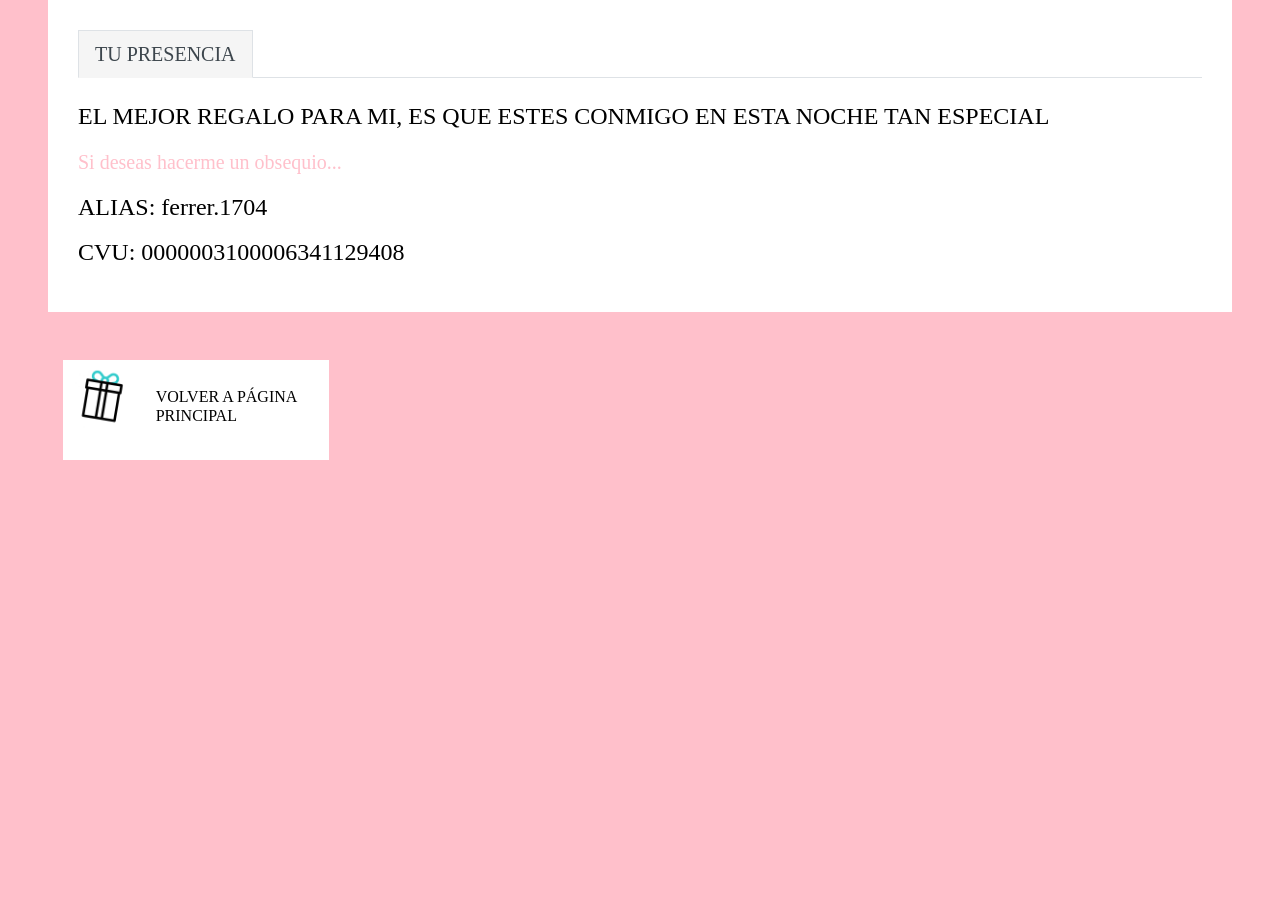
==== commit fef19437: "Add files via upload" ====
--- a/checkout.html
+++ b/checkout.html
@@ -56,7 +56,7 @@
                          <img class="img-fluid" src="img/regalo-abierto.gif" alt="">
                     </div>
                     <div class="flex-fill pl-3">
-                        <h6>Volver a página principal</h6>
+                        <h6>VOLVER A PÁGINA PRINCIPAL</h6>
                         <small class="text-body"></small>
                     </div>
                 </div>
